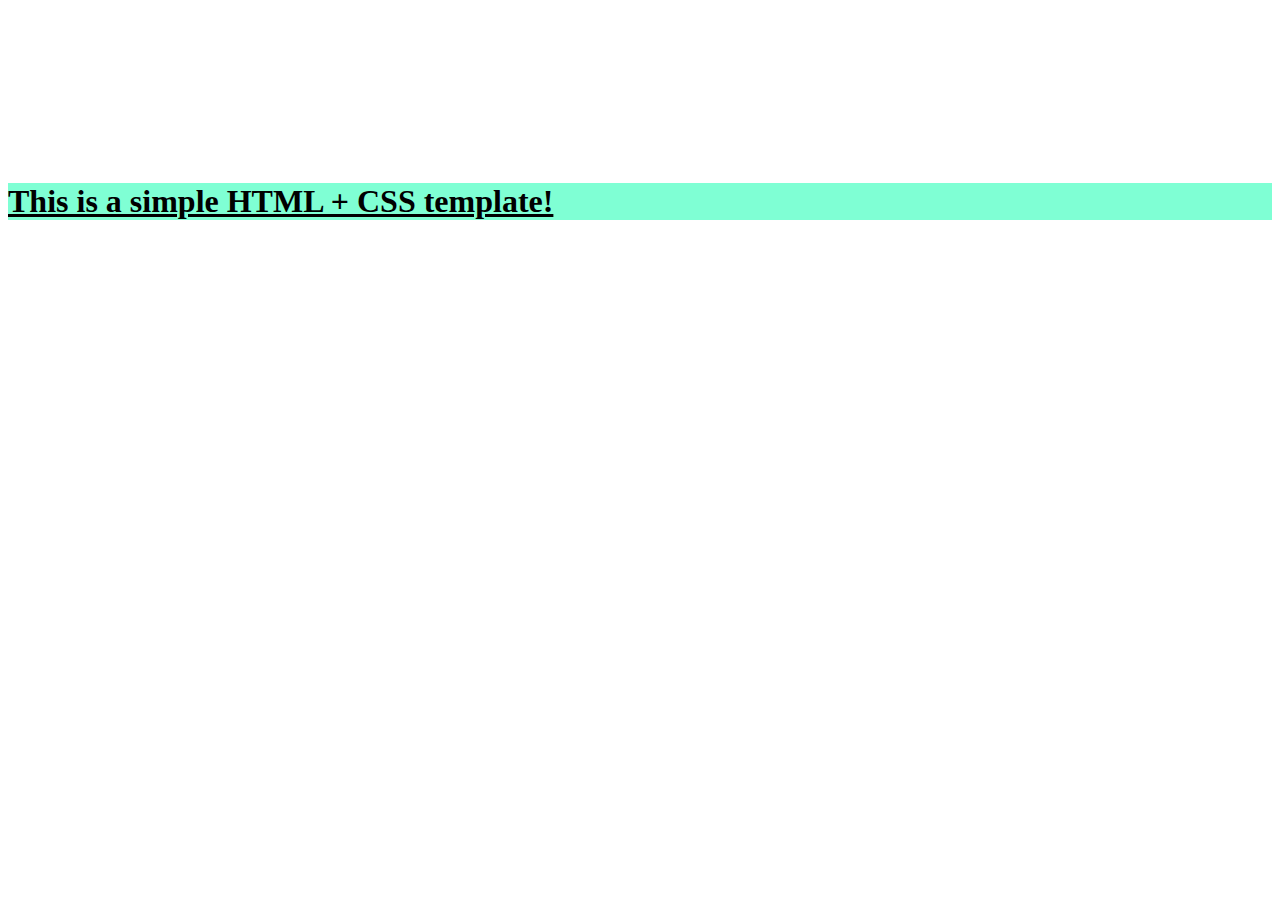
==== index.html @ 3dd07470 "Add files via upload" ====
<!DOCTYPE html>
<html lang="en">
  <head>
    <meta charset="UTF-8" />
    <meta name="viewport" content="width=device-width, initial-scale=1.0" />
    <meta http-equiv="X-UA-Compatible" content="ie=edge" />
    <title>HTML + CSS</title>
    <link rel="stylesheet" href="styles.css" />
  </head>
  <body>
    <header>
      <video
        type="video/mp4"
        autoplay
        loop
        muted
        src="adios_al_papel.mp4"
        width="700px"
      ></video>
    </header>
    <h1>This is a simple HTML + CSS template!</h1>
  </body>
</html>
---- styles.css ----
h1 {
  text-decoration: underline;
  background-color: aquamarine;
}
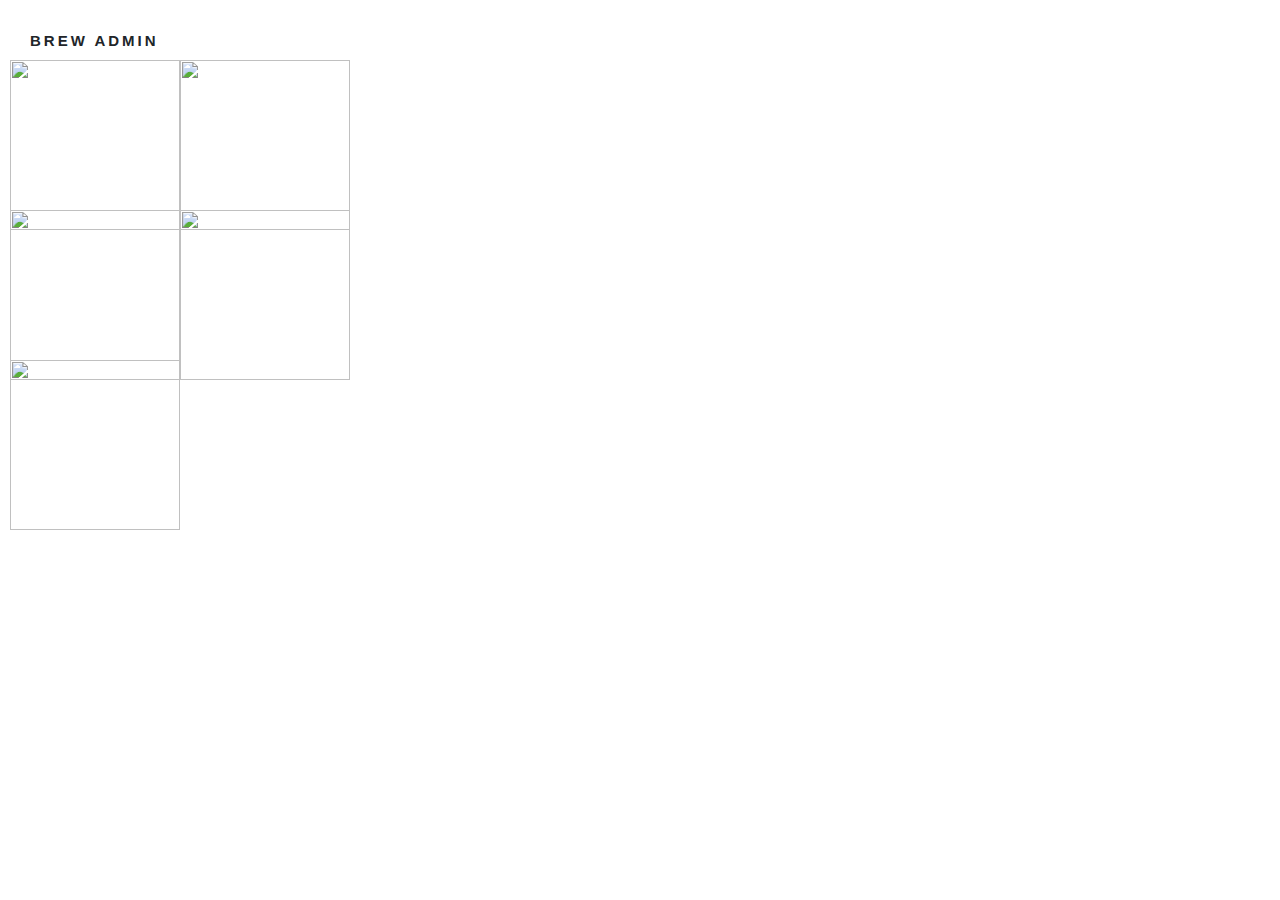
==== commit b931e650: "Rename index to index.html" ====
--- a/index.html
+++ b/index.html
@@ -1,23 +1,7245 @@
 <!DOCTYPE html>
 <html lang="en">
-  <head>
-    <meta charset="UTF-8" />
-    <meta name="viewport" content="width=device-width, initial-scale=1.0" />
-    <meta http-equiv="X-UA-Compatible" content="ie=edge" />
-    <title>HTML + CSS</title>
-    <link rel="stylesheet" href="styles.css" />
-  </head>
-  <body>
-    <header>
-      <video
-        type="video/mp4"
-        autoplay
-        loop
-        muted
-        src="adios_al_papel.mp4"
-        width="700px"
-      ></video>
-    </header>
-    <h1>This is a simple HTML + CSS template!</h1>
-  </body>
+<head>
+<meta name="viewport" content="width=device-width, initial-scale=1">
+<link rel="stylesheet" href="https://www.w3schools.com/w3css/4/w3.css">
+<link rel="stylesheet" href="https://fonts.googleapis.com/icon?family=Material+Icons">
+<link rel="stylesheet" href="/lib/w3-theme-teal.css">
+<link rel="stylesheet" href="https://www.w3schools.com/lib/w3-theme-white.css">
+<script src="https://ajax.googleapis.com/ajax/libs/jquery/2.1.0/jquery.min.js"></script>
+<script src="https://ajax.googleapis.com/ajax/libs/jquery/1.12.4/jquery.js"></script>
+<script src="https://code.jquery.com/jquery.min.js"></script>
+<script src="https://maxcdn.bootstrapcdn.com/bootstrap/3.3.5/js/bootstrap.min.js"></script>
+<script type="text/javascript" src="https://www.gstatic.com/charts/loader.js"></script>
+<script type="text/javascript" src="https://maps.googleapis.com/maps/api/js?v=3.exp&signed_in=true"></script>
+<script type="text/javascript" src="https://apis.google.com/js/client.js"></script>
+<script type="text/javascript"> google.load('visualization', '1', {packages: ['corechart']});</script>
+<script src="dist/screenfull.min.js"></script>
+<link rel="stylesheet" href="https://www.w3schools.com/w3css/4/w3.css">
+<link href="custombox.min.css" rel="stylesheet">
+<link rel="stylesheet" href="https://maxcdn.bootstrapcdn.com/bootstrap/4.0.0/css/bootstrap.min.css" integrity="sha384-Gn5384xqQ1aoWXA+058RXPxPg6fy4IWvTNh0E263XmFcJlSAwiGgFAW/dAiS6JXm" crossorigin="anonymous">
+<script src="https://ajax.googleapis.com/ajax/libs/jquery/1.12.4/jquery.js"></script>
+<script src="custombox.min.js"></script>
+<script src="https://cdn.jsdelivr.net/gh/davidshimjs/qrcodejs/qrcode.min.js"></script>
+<script src="https://cdnjs.cloudflare.com/ajax/libs/html5-qrcode/2.3.8/html5-qrcode.min.js" integrity="sha512-r6rDA7W6ZeQhvl8S7yRVQUKVHdexq+GAlNkNNqVC7YyIV+NwqCTJe2hDWCiffTyRNOeGEzRRJ9ifvRm/HCzGYg==" crossorigin="anonymous" referrerpolicy="no-referrer"></script>
+<script src="https://superal.github.io/canvas2image/canvas2image.js"></script>
+<script src="https://cdnjs.cloudflare.com/ajax/libs/html2canvas/0.4.1/html2canvas.min.js"></script>
+  <style>
+.fullscreen {
+  width:100%;
+  height:85%;
+  position:fixed;
+  left:0;
+  top:0px;
+}
+
+.overlay {
+  z-index:998;
+}
+
+#cameraSelect {
+  z-index:999;
+  position:absolute;
+}
+
+#closeButton {
+  z-index:999;
+  position:absolute;
+  right:0;
+}
+
+.barcode-polygon {
+  fill:rgba(85,240,40,0.5);          
+  stroke:green;
+  stroke-width:1;
+}
+.inputFile {
+  border: 1px solid #ccc;
+  display: inline-block;
+  padding: 6px 12px;
+  cursor: pointer;
+}
+</style>
+</head>
+<body>
+  <div id="sectionPakasAdmin">
+    <table><tr>
+      <td style="font-family:Raleway, sans-serif;padding-left:30px;padding-top:30px;letter-spacing:3px;font-weight:bold;">BREW ADMIN</td>
+      <td id="closeFSbtn" class="w3-display-topright material-icons" style="margin:30px;display:none" onclick="closeFullscreen();cerrarModal('closeFSbtn')">fullscreen_exit</td>
+    </tr></table>
+    <div class="home" id="divHome" onclick="toggleFullscreen()">
+      <div id="status">Initializing...</div>
+      <div id="lblUsuario" style="display:none"></div>
+      <!-- <h6>
+        BREW ADMIN</h6> -->
+      <img id="createButton" style="position:fixed;left:10px;top:60px" onclick="popDestinoBtn();initQR();" src="https://lh3.googleusercontent.com/pw/AP1GczME2EmlsrfWERASEV2pTgpWChH_haYG8UCilpmFuK_ais_yLFxQcxeU1WCeb2syPKa4Yyel-oeYuF4g2jvGE9UGumzHpgSVKWCp4qCBZo1XPffPyTG7uknc6bC4Jst0grmOeJIm2QCaTNmAWlOEdFcKtw=w500-h500-s-no-gm?authuser=0" width="170px" height="170px"></img>
+      <img id="startButton" style="position:fixed;left:180px;top:60px" onclick="initQRscan('keg')" src="https://lh3.googleusercontent.com/pw/AP1GczN21lSalDHX6_MJA_oOrF_UhrSHYIkzmHe2GT6xYVU2xxxohmdKPKxCujH70TBX3J9eS-pGD_9h9kAfyF9h1drVdqUwPXHy0j7HPIKzsf6u4JkkanKblXX3t109r38fuP4nY1-2kBsjRGa5rYkLIQztqA=w500-h500-s-no-gm?authuser=0" width="170px" height="170px"></img>
+      <img id="statsPopButton" style="position:fixed;left:180px;top:210px" onclick="initVentaKegs()" src="https://lh3.googleusercontent.com/pw/AP1GczPqLKIvlyT18VOIYF5BZeAUuyJ6RjiXCK1sgDSnOVA6pjAlCHhuR3QeNO5haEub5nTFRuMvYmgirKy6tWQlBUAW8FbE7XAE8d-VCWQSTcJeaK7L9Wo_NlksQRV65lC8PaHTHiaJ1GF4qm2vnALJlkQsPw=w500-h500-s-no-gm?authuser=0" width="170px" height="170px"></img>
+      <img id="fermentadoresPopButton" style="position:fixed;left:10px;top:210px" onclick="initFermentadores(document.getElementById('lblSts').innerHTML)" src="https://lh3.googleusercontent.com/pw/AP1GczOClzXfhHr-QE1vtUa79s8wtSpJfCvZwMDNc1FHfVpYgqlBzogZ-0Nmcnfc5uWxdGOuyo4U1-o9JQ1NuZxsbWlI4dxZkW6kLolEKe9dfPFoJLQJ81n2pyuLb-nhkwcwFzo5otMRe6jRHkvhTJffyQPqww=w500-h500-s-no-gm?authuser=0" width="170px" height="170px"></img>
+      <img id="kegsPopButton" style="position:fixed;left:10px;top:360px" onclick="initKegs(document.getElementById('lblSts').innerHTML)" src="https://lh3.googleusercontent.com/pw/AP1GczPzfs7XLYhGaaYHjGENegUasPZJh39Ppa5OMGoPYcKlFm8mWzi8FqSUnLthRA0YWq6mp-EREdFOxlfgsTmyfKDe7fD6AzhsRyUVDTZhB8P7f2qKUofcLUn4lpA5G8s5j_HGcaQsXx2kmFiOpEhZVUi-hA=w500-h500-s-no-gm?authuser=0" width="170px" height="170px"></img>
+      <img id="selectedImg"/>
+    </div>
+    <div id="bloque" class="w3-center" style="top:85px;opacity: 0.3;position:absolute;height: 100%;background-color: white;z-index: 2;margin: auto;"></div>
+    <div class="w3-center" style="width:50%;position:absolute;top:100%3%;margin: auto;left:25%;">
+      <i id="refshSpin" class="material-icons w3-center w3-spin" style="position: relative;color:grey;font-size:90px;z-index: 4;">refresh</i>
+    </div>
+    <div class="w3-modal w3-card" id="modalScanner" style="z-index:6">
+      <div class="w3-modal-content w3-center" id="modalScannerCont" style="height:540px;width:380px;background-color:black">
+        <h6 style="letter-spacing:3px;padding:10px;padding-top:20px;font-weight:bold;color:white" class="">LEER QR</h6>
+        <span class="w3-button w3-display-topright material-icons " style="padding-top:15px;color:white;" onclick="closeScanner();">close</span>
+        <div class="w3-container w3-center" style="margin: 0 auto;text-align:center;">
+          <div id="reader" style="width:320px;background-color:black;"></div>
+          <h6 id="lblScanBanner" style="padding:20px;color:white"></h6><br>
+        </div>
+        <div class="w3-container">
+          <!-- <h6 id="lblScanBanner" style="padding:20px"></h6> -->
+        </div>
+      </div>
+    </div>
+
+    <div class="scanner w3-container" style="display:none;background-color:black" id="divScanner">
+        <header class="w3-container w3-black"> 
+          <h6 style="letter-spacing:1px;padding:10px;padding-top:20px" class="">LEER QR</h6>
+          <span id="closeButton" class="w3-button w3-display-topright material-icons w3-white" style="padding-top:15px;" onclick="">close</span>
+          <!-- <button id="closeButton" class="material-icons w3-button w3-black">close</button> -->
+        </header>
+        <div id="reader" style="width: 380px;background-color:black"></div>
+      <!-- <select id="cameraSelect" style="display:none"></select>
+        <button id="closeButton" class="material-icons w3-button w3-white">close</button>
+      <svg class="overlay fullscreen"></svg>
+      <video class="camera fullscreen" muted autoplay="autoplay" playsinline="playsinline" webkit-playsinline></video> -->
+    </div>
+    <!-- *****************************************************************************************************************
+    ********************************************************************************************************************** modalCont
+    *******************************************************************************************************************-->
+    <div id="modalCont" class="modal"style="padding-top: 88px;">
+      <div  style="width: 100%;text-align:center;">
+        <div class="modal-content">
+          <div style="background:orange;padding:5px 5px 5px 30px;">
+            <table style="width:100%;">
+                <tr>
+                  <td style="width:80%;text-align:left;">
+                    <h>Recetas</h>
+                  </td>
+                  <td style="width:20%;padding-right : 25px;padding-top:10px;text-align:right;">
+                    <i class="material-icons" onclick="cerrarModal('modalReceta')">close</i>
+                  </td>
+                  <a id="lblIndiceR" style="display:none;"></a>
+                </tr>
+            </table>
+          </div >
+        </div>
+        <div class="w3-cell w3-container">
+          <form id="buscador"class="form-style-8" style="z-index:4;cursor:pointer;background-color: white;background-position: 10px 25px; background-repeat: no-repeat; background-size: 30px 30px;background-image: url('https://lh3.googleusercontent.com/[base64]s64-no')">
+            <input style="padding-top:25px;width:90%;left: 25px;color:#2d2d2d;background-color: white;" type="text" id="wo" onkeyup="filtrarResultados();" onchange="filtrarResultados();" placeholder="Buscar...">
+          </form>
+        </div>
+        <div id="fila" class="w3-container w3-centered">
+          <table id="tabla" class="w3-table w3-bordered w3-hoverable w3-responsive w3-centered w3-large">
+          </table>
+          <table id="tabla2" class="w3-table-all w3-hoverable table-css-border-1" style="display:block;position: absolute;padding:5px 5px 5px 5px;">
+            <thead style="background:#2595EF;color:white;fontWeight:bold"></thead>
+          </table>
+          <div id="bannTrabajadas"style="display:none;font-size: 14 px;color:white;background:#AAAAAA;absolute;padding:5px 5px 5px 50px;box-shadow: 0 2px 4px 0 rgba(0, 0, 0, 0.1), 0 3px 16px 0 rgba(0, 0, 0, 0.19);">
+            <a id="lblTrabajadas" style="" onclick="regresarModal();cambiaModal('modalCont','modalIngresarPaso');">Cantidad Trabajadas</a>
+          </div>
+          <table id="tabla3" class="w3-table-all w3-hoverable table-css-border-1" style="display:none;position: absolute;padding:5px 5px 5px 5px;">
+            <thead style="background:#2595EF;color:white;fontWeight:bold"></thead>
+          </table>
+          <div id="bannMovimientos"style="display:none;font-size: 14 px;color:white;background:#AAAAAA;absolute;padding:5px 5px 5px 50px;box-shadow: 0 2px 4px 0 rgba(0, 0, 0, 0.1), 0 3px 16px 0 rgba(0, 0, 0, 0.19);">
+            <a id="lblMovimientos" style="" onclick="regresarModal();cambiaModal('modalCont','modalIngresarPaso');">Movimientos</a>
+          </div>
+          <table id="tabla4" class="w3-table-all w3-hoverable table-css-border-1" style="display:none;position: absolute;padding:5px 5px 5px 5px;">
+            <thead style="background:#2595EF;color:white;fontWeight:bold"></thead>
+          </table>
+        </div>
+                <a id="lblMenu"style="display:none;"></a>
+                <a id="lblIndex"style="display:none;"></a>
+                <a id="lblStatus"style="display:none;"></a>
+                <a id="lblKey"style="display:none;"></a>
+                <a id="lblTiempoTimer"style="display:none;"></a>
+                <a id="lblTimer"style="color:white;display:none;"></a>        
+      </div>
+      
+    </div>
+
+    <!-- *****************************************************************************************************************
+    ********************************************************************************************************************** modalReceta
+    *******************************************************************************************************************-->
+    <div id="modalReceta" class="w3-modal" style="padding-top: 83px;">
+      <div class="w3-modal-content" style="height:1270px;">
+        <div style="background:orange;padding:5px 5px 5px 30px;">
+          <table style="width:100%;">
+              <tr>
+                <td style="width:80%;text-align:left;">
+                  <input class='w3-textbox w3-round-large' type='text' style='width:250px;text-align:left ;' id='txtTitulo' placeholder="Nombre...">
+                </td>
+                <td style="width:20%;padding-right : 25px;padding-top:10px;text-align:right;">
+                  <i class="material-icons" onclick="cerrarModal('modalReceta')">close</i>
+                </td>
+                <a id="lblIndiceR" style="display:none;"></a>
+              </tr>
+          </table>
+        </div >
+          <div id="conten" style="background:#FFFFCF;"><br>
+            <table> <!-- ********************************************************************************************************************* Volumen de agua Dough-in ********* -->
+              <tr >
+                <td style="width:35%;padding: 5px;text-align:right;font-size:18px;">
+                  <a>Volumen de Agua Mash:</a>
+                </td>
+                <td style="width:35%;padding: 5px;text-align:left;" >
+                  <input class='w3-textbox w3-round-large' type='number' style='width:90px;text-align:right ;' onclick='document.getElementById("txtVADR").select()' id='txtVADR' value='0'>
+                  <a style='cursor:pointer;'  id='lblVADR' onclick='convertVol(document.getElementById("txtVADR").value,"lblVADR","txtVADR","lblTASm")'> L</a>
+                </td>
+                <td style="width:30%;padding: 5px;text-align:left;font-size:18px;color:grey;">
+                </td>
+              </tr>
+            <!-- </table>
+            <table>  -->
+              <!--********************************************************************************************************************* Temperatura de agua Dough-in ********* -->
+              <tr>
+                <td style="width:45%;padding: 5px;text-align:right;font-size:18px;">
+                  <a>Temperatura de Agua Dough-in:</a>
+                </td>
+                <td style="width:55%;text-align:left;" >
+                  <input class='w3-textbox w3-round-large' type='number' style='width:80px;text-align:right ;' onclick='document.getElementById("txtTADR").select()' id='txtTADR' value='0'>
+                  <a style='cursor:pointer;'  id='lblTADR' onclick='convertTemp(document.getElementById("txtTADR").value,"lblTADR","txtTADR","lblTASm")'> C</a>
+                </td>
+                </tr>
+            </table>
+            <table> <!-- ********************************************************************************************************************* pH de agua Dough-in ********* -->
+              <tr>
+                <td style="width:45%;padding: 5px;text-align:right;font-size:18px;">
+                  <a>pH de agua Dough-in:</a>
+                </td>
+                <td style="width:25%;padding: 5px;text-align:left;" >
+                  <input class='w3-textbox w3-round-large' type='number' style='width:80px;text-align:right ;' onclick='document.getElementById("txtPADR").select()' id='txtPADR' value='0'>
+                </td>
+                <td style="width:30%;padding-top:-10px;text-align:left;font-size:18px;color:grey;">
+                </td>
+                </tr>
+            </table>
+            <table> <!-- ********************************************************************************************************************* Tiempo de Mash ********* -->
+              <tr>
+                <td style="width:45%;padding: 5px;text-align:right;font-size:18px;">
+                  <a>Tiempo de Mash:</a>
+                </td>
+                <td style="width:55%;padding: 5px;text-align:left;" >
+                  <input class='w3-textbox w3-round-large' type='number' style='width:80px;text-align:right ;' onclick='document.getElementById("txtTDMR").select()' id='txtTDMR' value='0'>
+                  <a> min</a>
+                </td>
+                </tr>
+            </table>
+            <div style="border-bottom: 1px solid grey;width:100%"></div>
+            <table> <!-- ********************************************************************************************************************* Temperatura Despues de Dough-in ********* -->
+              <tr>
+                <td style="width:45%;padding: 5px;text-align:right;font-size:18px;">
+                  <a>Temp Despues de Dough-in:</a>
+                </td>
+                <td style="width:55%;padding: 5px;text-align:left;" >
+                  <input class='w3-textbox w3-round-large' type='number' style='width:80px;text-align:right ;' onclick='document.getElementById("txtTDDR").select()' id='txtTDDR' value='0'>
+                  <a style='cursor:pointer;'  id='lblTDDR' onclick='convertTemp(document.getElementById("txtTDDR").value,"lblTDDR","txtTDDR","lblTASm")'> C</a>
+                </td>
+                </tr>
+            </table>
+            <table> <!-- ********************************************************************************************************************* pH Despues de Dough-in ********* -->
+              <tr>
+                <td style="width:45%;padding: 5px;text-align:right;font-size:18px;">
+                  <a>pH Despues de Dough-in:</a>
+                </td>
+                <td style="width:55%;padding: 5px;text-align:left;" >
+                  <input class='w3-textbox w3-round-large' type='number' style='width:80px;text-align:right ;' onclick='document.getElementById("txtPDDR").select()' id='txtPDDR' value='0'>
+                </td>
+                </tr>
+            </table>
+            <table> <!-- ********************************************************************************************************************* Tiempo de Vorlauff ********* -->
+              <tr>
+                <td style="width:45%;padding: 5px;text-align:right;font-size:18px;">
+                  <a>Tiempo de Vorlauff:</a>
+                </td>
+                <td style="width:55%;padding: 5px;text-align:left;" >
+                  <input class='w3-textbox w3-round-large' type='number' style='width:80px;text-align:right ;' onclick='document.getElementById("txtTDVR").select()' id='txtTDVR' value='0'>
+                  <a> min</a>
+                </td>
+                </tr>
+            </table>
+            <table> <!-- ********************************************************************************************************************* Volumen de agua Sparge ********* -->
+              <tr >
+                <td style="width:45%;padding: 5px;text-align:right;font-size:18px;">
+                  <a>Volumen de Agua Sparge:</a>
+                </td>
+                <td style="width:55%;padding: 5px;text-align:left;" >
+                  <input class='w3-textbox w3-round-large' type='number' style='width:90px;text-align:right ;' onclick='document.getElementById("txtVASR").select()' id='txtVASR' value='0'>
+                  <a style='cursor:pointer;'  id='lblVASR' onclick='convertVol(document.getElementById("txtVASR").value,"lblVASR","txtVASR","lblTASm")'> L</a>
+                </td>
+              </tr>
+            </table>
+            <table> <!-- ********************************************************************************************************************* Temperatura Antes de Sparge ********* -->
+              <tr>
+                <td style="width:45%;padding: 5px;text-align:right;font-size:18px;">
+                  <a>Temperatura Antes de Sparge:</a>
+                </td>
+                <td style="width:55%;padding: 5px;text-align:left;" >
+                  <input class='w3-textbox w3-round-large' type='number' style='width:80px;text-align:right ;' onclick='document.getElementById("txtTASR").select()' id='txtTASR' value='0'>
+                  <a style='cursor:pointer;'  id='lblTASR' onclick='convertTemp(document.getElementById("txtTASR").value,"lblTASR","txtTASR","lblTASm")'> C</a>
+                </td>
+                </tr>
+            </table>
+            <table> <!-- ********************************************************************************************************************* Tiempo de Sparge ********* -->
+              <tr>
+                <td style="width:45%;padding: 5px;text-align:right;font-size:18px;">
+                  <a>Tiempo de Sparge:</a>
+                </td>
+                <td style="width:55%;padding: 5px;text-align:left;" >
+                  <input class='w3-textbox w3-round-large' type='number' style='width:80px;text-align:right ;' onclick='document.getElementById("txtTDSR").select()' id='txtTDSR' value='0'>
+                  <a> min</a>
+                </td>
+                </tr>
+            </table>
+            <div style="border-bottom: 1px solid grey;width:100%"></div>
+            <table> <!-- ********************************************************************************************************************* Densidad First Run ********* -->
+              <tr>
+                <td style="width:45%;padding-top: 5px;padding-bottom: 15px;text-align:right;font-size:18px;">
+                  <a>Densidad First Run:</a>
+                </td>
+                <td style="width:55%;padding: 5px;text-align:left;" >
+                  <input class='w3-textbox w3-round-large' type='number' style='width:80px;text-align:right ;' onclick='document.getElementById("txtDFRR").select()' id='txtDFRR' value='0'>
+                  <a style='cursor:pointer;'  id='lblDFR' onclick='convertDens(document.getElementById("txtDFRR").value,"lblDFR","txtDFRR","lblTASm")'> P</a>
+                </td>
+              </tr>
+            </table>
+            <table> <!-- ********************************************************************************************************************* Densidad Last Run ********* -->
+              <tr>
+                <td style="width:45%;padding-top: 5px;padding-bottom: 15px;text-align:right;font-size:18px;">
+                  <a>Densidad Last Run:</a>
+                </td>
+                <td style="width:55%;padding: 5px;text-align:left;" >
+                  <input class='w3-textbox w3-round-large' type='number' style='width:80px;text-align:right ;' onclick='document.getElementById("txtDLRR").select()' id='txtDLRR' value='0'>
+                  <a style='cursor:pointer;'  id='lblDLRR' onclick='convertDens(document.getElementById("txtDLRR").value,"lblDLRR","txtDLRR","lblTASm")'> P</a>
+                </td>
+              </tr>
+            </table>
+            <table> <!-- ********************************************************************************************************************* Densidad Antes Boil ********* -->
+              <tr>
+                <td style="width:45%;padding-top: 5px;padding-bottom: 15px;text-align:right;font-size:18px;">
+                  <a>Densidad Antes de Boil:</a>
+                </td>
+                <td style="width:55%;padding: 5px;text-align:left;" >
+                  <input class='w3-textbox w3-round-large' type='number' style='width:80px;text-align:right ;' onclick='document.getElementById("txtDABR").select()' id='txtDABR' value='0'>
+                  <a style='cursor:pointer;'  id='lblDABR' onclick='convertDens(document.getElementById("txtDABR").value,"lblDABR","txtDABR","lblTASm")'> P</a>
+                </td>
+              </tr>
+            </table>
+            <table> <!-- ********************************************************************************************************************* Volumen Antes Boil ********* -->
+              <tr>
+                <td style="width:45%;padding-top: 15px;padding-bottom: 15px;text-align:right;font-size:18px;">
+                  <a>Volumen Antes de Boil:</a>
+                </td>
+                <td style="width:55%;padding: 5px;text-align:left;" >
+                  <input class='w3-textbox w3-round-large' type='number' style='width:90px;text-align:right ;' onclick='document.getElementById("txtVABR").select()' id='txtVABR' value='0'>
+                  <a style='cursor:pointer;'  id='lblVABR' onclick='convertVol(document.getElementById("txtVABR").value,"lblVABR","txtVABR","lblTASm")'> L</a>
+                </td>
+              </tr>
+            </table>
+            <div style="border-bottom: 1px solid grey;width:100%"></div>
+            <table> <!-- ********************************************************************************************************************* Hop 1 ********* -->
+              <tr>
+                <td style="text-align:left;font-size:16px;padding:10px;">
+                        <input class='w3-textbox w3-round-large' type='text' style='width:140px;text-align:left ;' onclick='document.getElementById("txtHopR1").select()' id='txtHopR1' placeholder="Lupulo 1...">
+                </td>
+                <td style="text-align:center;font-size:16px;padding:10px;">
+                        <input class='w3-textbox w3-round-large' type='number' style='width:60px;text-align:right ;' onclick='document.getElementById("txtHopW1").select()' id='txtHopW1' value='0' >
+                        <a style='cursor:pointer;'  id='lblHopW1' onclick='convertPesoR(document.getElementById("txtHopW1").value,"lblHopW1","txtHopW1")'> gr</a><br>
+                </td>
+                <td style="text-align:left;font-size:16px;padding:10px;">
+                        <input class='w3-textbox w3-round-large' type='number' style='width:40px;text-align:left ;' onclick='document.getElementById("txtHopT1").select()' id='txtHopT1' value='0' >
+                        <a> min</a><br>
+                </td>
+              </tr>
+            </table>
+            <table> <!-- ********************************************************************************************************************* Hop 2 ********* -->
+              <tr>
+                <td style="text-align:left;font-size:16px;padding:10px;">
+                        <input class='w3-textbox w3-round-large' type='text' style='width:140px;text-align:left ;' onclick='document.getElementById("txtHopR2").select()' id='txtHopR2' placeholder="Lupulo 2...">
+                </td>
+                <td style="text-align:center;font-size:16px;padding:10px;">
+                        <input class='w3-textbox w3-round-large' type='number' style='width:60px;text-align:right ;' onclick='document.getElementById("txtHopW2").select()' id='txtHopW2' value='0' >
+                        <a style='cursor:pointer;'  id='lblHopW2' onclick='convertPesoR(document.getElementById("txtHopW2").value,"lblHopW2","txtHopW2")'> gr</a><br>
+                </td>
+                <td style="text-align:left;font-size:16px;padding:10px;">
+                        <input class='w3-textbox w3-round-large' type='number' style='width:40px;text-align:left ;' onclick='document.getElementById("txtHopT2").select()' id='txtHopT2' value='0' >
+                        <a> min</a><br>
+                </td>
+              </tr>
+            </table>
+            <table> <!-- ********************************************************************************************************************* Hop 3 ********* -->
+              <tr>
+                <td style="text-align:left;font-size:16px;padding:10px;">
+                        <input class='w3-textbox w3-round-large' type='text' style='width:140px;text-align:left ;' onclick='document.getElementById("txtHopR3").select()' id='txtHopR3' placeholder="Lupulo 3...">
+                </td>
+                <td style="text-align:center;font-size:16px;padding:10px;">
+                        <input class='w3-textbox w3-round-large' type='number' style='width:60px;text-align:right ;' onclick='document.getElementById("txtHopW3").select()' id='txtHopW3' value='0' >
+                        <a style='cursor:pointer;'  id='lblHopW3' onclick='convertPesoR(document.getElementById("txtHopW3").value,"lblHopW3","txtHopW3")'> gr</a><br>
+                </td>
+                <td style="text-align:left;font-size:16px;padding:10px;">
+                        <input class='w3-textbox w3-round-large' type='number' style='width:40px;text-align:left ;' onclick='document.getElementById("txtHopT3").select()' id='txtHopT3' value='0' >
+                        <a> min</a><br>
+                </td>
+              </tr>
+            </table>
+            <table> <!-- ********************************************************************************************************************* Adj 1 ********* -->
+              <tr>
+                <td style="text-align:left;font-size:16px;padding:10px;">
+                        <input class='w3-textbox w3-round-large' type='text' style='width:140px;text-align:left ;' onclick='document.getElementById("txtAdjR1").select()' id='txtAdjR1' placeholder="Adjunto 1...">
+                </td>
+                <td style="text-align:center;font-size:16px;padding:10px;">
+                        <input class='w3-textbox w3-round-large' type='number' style='width:60px;text-align:right ;' onclick='document.getElementById("txtAdjW1").select()' id='txtAdjW1' value='0' >
+                        <a style='cursor:pointer;'  id='lblAdjW1' onclick='convertPesoR(document.getElementById("txtAdjW1").value,"lblAdjW1","txtAdjW1")'> pz</a><br>
+                </td>
+                <td style="text-align:left;font-size:16px;padding:10px;">
+                        <input class='w3-textbox w3-round-large' type='number' style='width:40px;text-align:left ;' onclick='document.getElementById("txtAdjT1").select()' id='txtAdjT1' value='0' >
+                        <a> min</a><br>
+                </td>
+              </tr>
+            </table>
+            <div style="border-bottom: 1px solid grey;width:100%"></div>
+            <table> <!-- ********************************************************************************************************************* Volumen de Transferencia ********* -->
+              <tr>
+                <td style="width:45%;padding: 5px;text-align:right;font-size:18px;">
+                  <a>Volumen de Transferencia:</a>
+                </td>
+                <td style="width:55%;padding: 5px;text-align:left;" >
+                  <input class='w3-textbox w3-round-large' type='number' style='width:90px;text-align:right ;' onclick='document.getElementById("txtVDTR").select()' id='txtVDTR' value='0'>
+                  <a style='cursor:pointer;'  id='lblVDTR' onclick='convertVol(document.getElementById("txtVDTR").value,"lblVDTR","txtVDTR","lblTASm")'> L</a>
+                </td>
+              </tr>
+            </table>
+            <table> <!-- ********************************************************************************************************************* Temperatura de Transferencia ********* -->
+              <tr>
+                <td style="width:45%;padding:5px;text-align:right;font-size:18px;">
+                  <a>Temperatura de Transferencia:</a>
+                </td>
+                <td style="width:55%;padding: 5px;text-align:left;" >
+                  <input class='w3-textbox w3-round-large' type='number' style='width:80px;text-align:right ;' onclick='document.getElementById("txtTDTR").select()' id='txtTDTR' value='0'>
+                  <a style='cursor:pointer;'  id='lblTDTR' onclick='convertTemp(document.getElementById("txtTDTR").value,"lblTDTR","txtTDTR","lblTASm")'> C</a>
+                </td>
+                </tr>
+            </table>
+            <table> <!-- ********************************************************************************************************************* pH Despues de Transferencia ********* -->
+              <tr>
+                <td style="width:45%;padding:5px;text-align:right;font-size:18px;">
+                  <a>pH Despues de Transferencia:</a>
+                </td>
+                <td style="width:55%;padding: 5px;text-align:left;" >
+                  <input class='w3-textbox w3-round-large' type='number' style='width:80px;text-align:right ;' onclick='document.getElementById("txtPDTR").select()' id='txtPDTR' value='0'>
+                </td>
+                </tr>
+            </table>
+            <div class="w3-center" id="bntGuardarReceta">
+              <button class="w3-btn w3-round-xlarge w3-red" onclick="addReceta();">GUARDAR</button>
+            </div><br>
+            <div class="w3-center" id="bntIniciarLote">
+              <button class="w3-btn w3-round-xlarge w3-red" onclick="addReceta();">INICIAR</button>
+            </div><br>
+          </div>
+      </div>
+    </div>
+    <div id="modalBrewSheet" class="w3-modal" style="padding-top: 83px;display:none">
+      <div class="w3-modal-content" style="height:1770px;">
+        <div style="background:orange;padding:5px 5px 5px 30px;">
+          <table style="width:100%;">
+              <tr>
+                <td style="width:80%;text-align:left;">
+                  <a style="font: 24px Arial, Helvetica, sans-serif;color:#000;">IPA Citra 1 BBL</a>
+                </td>
+                <td style="width:20%;padding-right : 25px;padding-top:10px;text-align:right;">
+                  <i class="material-icons" onclick="cerrarModal('modalBrewSheet')">close</i>
+                </td>
+              </tr>
+          </table>
+        </div >
+          <div id="conten" style="background:#FFFFCF;"><br>
+            <table> <!-- ********************************************************************************************************************* Volumen de agua Dough-in ********* -->
+              <tr >
+                <td style="width:35%;padding: 5px;text-align:right;font-size:18px;">
+                  <a>Volumen de Agua Mash:</a>
+                </td>
+                <td style="width:35%;padding: 5px;text-align:left;" >
+                  <input class='w3-textbox w3-round-large' type='number' style='width:90px;text-align:right ;' onclick='document.getElementById("txtVAD").select()' id='txtVAD' value='0'>
+                  <a style='cursor:pointer;'  id='lblVAD' onclick='convertVol(document.getElementById("txtVAD").value,"lblVAD","txtVAD","lblVADm")'> L</a>
+                </td>
+                <td style="width:30%;padding: 5px;text-align:left;font-size:18px;color:grey;">
+                  <a style="font-size:14px">Meta:</a><br>
+                  <a id='lblVADm'>156.5 L</a>
+                </td>
+              </tr>
+            </table>
+            <table> <!-- ********************************************************************************************************************* Caletar agua de Mash ********* -->
+              <tr>
+                <td style="width:45%;padding: 5px;text-align:right;font-size:18px;">
+                  <a>Calentar agua de mash:</a>
+                </td>
+                <td style="width:10%;padding: 5px;text-align:left;">
+                  <input class='w3-check' type='checkbox' style='cursor:pointer' onchange='saveDate("lblCAMf","lblCAMh");setCAMSW();'>
+                </td>
+                <td style="width:45%;padding: 5px;text-align:left;">
+                  <table>
+                    <tr>
+                      <td>
+                        <b><a id="lblCAMf"></a></b>
+                      </td>
+                    </tr>
+                    <tr>
+                      <td>
+                        <b><a id="lblCAMh"></a></b>
+                      </td>
+                    </tr>
+                  </table>
+                </td>
+              </tr>
+            </table>
+              <div class="w3-round-large w3-center" id="divCAMTimer" style="display:none;width:70%;margin:0 auto;">
+                <div class="w3-card w3-center w3-round-large" style="background:grey;">
+                  <table>
+                    <tr>
+                      <td style="width:75%;text-align:right;font-size:18px;color:white;">
+                        <a>Calentando Agua:</a>
+                      </td>
+                      <td style="width:25%;text-align:right;color:white;font-size:18px;">
+                        <b><a id="lblCAMTimer">00:00:00</a></b>
+                      </td>
+                    </tr>
+                  </table>
+                        <a id="lblCAMTimeout" style="display:none">on</a>
+                </div><br>
+              </div> 
+            <div style="border-bottom: 1px solid grey;width:100%"></div>
+            <table> <!-- ********************************************************************************************************************* Temperatura de agua Dough-in ********* -->
+              <tr>
+                <td style="width:45%;padding: 5px;text-align:right;font-size:18px;">
+                  <a>Temperatura de Agua Dough-in:</a>
+                </td>
+                <td style="width:25%;text-align:left;" >
+                  <input class='w3-textbox w3-round-large' type='number' style='width:60px;text-align:right ;' onclick='document.getElementById("txtTAD").select()' id='txtTAD' value='0'>
+                  <a style='cursor:pointer;'  id='lblTAD' onclick='convertTemp(document.getElementById("txtTAD").value,"lblTAD","txtTAD","lblTADm")'> C</a>
+                </td>
+                <td style="width:30%;padding-top:-10px;text-align:left;font-size:18px;color:grey;">
+                  <a style="font-size:14px">Meta:</a><br>
+                  <a id='lblTADm'>156.5 C</a>
+                </td>
+                </tr>
+            </table>
+            <table> <!-- ********************************************************************************************************************* pH de agua Dough-in ********* -->
+              <tr>
+                <td style="width:45%;padding: 5px;text-align:right;font-size:18px;">
+                  <a>pH de agua Dough-in:</a>
+                </td>
+                <td style="width:25%;padding: 5px;text-align:left;" >
+                  <input class='w3-textbox w3-round-large' type='number' style='width:60px;text-align:right ;' onclick='document.getElementById("txtPAD").select()' id='txtPAD' value='0'>
+                </td>
+                <td style="width:30%;padding-top:-10px;text-align:left;font-size:18px;color:grey;">
+                  <a style="font-size:14px">Meta:</a><br>
+                  <a id='lblPADm'>4.5</a>
+                </td>
+                </tr>
+            </table>
+            <table> <!-- ********************************************************************************************************************* Iniciar Dough-in ********* -->
+              <tr>
+                <td style="width:45%;padding: 15px;text-align:right;font-size:18px;">
+                  <a>Iniciar Dough-in:</a>
+                </td>
+                <td style="width:10%;padding: 5px;text-align:left;">
+                  <input class='w3-check' type='checkbox' style='cursor:pointer' onchange='saveDate("lblIDIf","lblIDIh");setTimerout("lblCAMTimeout");'>
+                </td>
+                <td style="width:45%;padding: 5px;text-align:left;">
+                  <table>
+                    <tr>
+                      <td>
+                        <b><a id="lblIDIf"></a></b>
+                      </td>
+                    </tr>
+                    <tr>
+                      <td>
+                        <b><a id="lblIDIh"></a></b>
+                      </td>
+                    </tr>
+                  </table>
+                </td>
+              </tr>
+            </table>
+            <div style="border-bottom: 1px solid grey;width:100%"></div>
+            <table> <!-- ********************************************************************************************************************* Temperatura Despues de Dough-in ********* -->
+              <tr>
+                <td style="width:45%;padding: 5px;text-align:right;font-size:18px;">
+                  <a>Temp Despues de Dough-in:</a>
+                </td>
+                <td style="width:30%;padding: 5px;text-align:left;" >
+                  <input class='w3-textbox w3-round-large' type='number' style='width:60px;text-align:right ;' onclick='document.getElementById("txtTDD").select()' id='txtTDD' value='0'>
+                  <a style='cursor:pointer;'  id='lblTDD' onclick='convertTemp(document.getElementById("txtTDD").value,"lblTDD","txtTDD","lblTDDm")'> C</a>
+                </td>
+                <td style="width:25%;padding-top:-10px;text-align:left;font-size:18px;color:grey;">
+                  <a style="font-size:14px">Meta:</a><br>
+                  <a id='lblTDDm'>156.5 C</a>
+                </td>
+                </tr>
+            </table>
+            <table> <!-- ********************************************************************************************************************* pH Despues de Dough-in ********* -->
+              <tr>
+                <td style="width:45%;padding: 5px;text-align:right;font-size:18px;">
+                  <a>pH Despues de Dough-in:</a>
+                </td>
+                <td style="width:25%;padding: 5px;text-align:left;" >
+                  <input class='w3-textbox w3-round-large' type='number' style='width:60px;text-align:right ;' onclick='document.getElementById("txtPDD").select()' id='txtPDD' value='0'>
+                </td>
+                <td style="width:30%;padding-top:-10px;text-align:left;font-size:18px;color:grey;">
+                  <a style="font-size:14px">Meta:</a><br>
+                  <a id='lblPDDm'>4.5</a>
+                </td>
+                </tr>
+            </table>
+            <div id="divMashTimer">
+                  <table>
+                    <tr>
+                      <td style="width:75%;padding-top: 15px;padding-bottom: 15px;text-align:right;font-size:18px;">
+                        <a ondblclick="addToBoil()">Restante Mash:</a>
+                      </td>
+                      <td style="width:25%;padding-top: 15px;padding-bottom: 15px;text-align:right;color:#800000">
+                        <b><a id="lblMashTimer">00:40:00</a></b>
+                        <a id="lblMashTime" style="display:none;">40</a>
+                      </td>
+                    </tr>
+                  </table>
+            </div>
+            <table> <!-- ********************************************************************************************************************* Inicio De Maceracion ********* -->
+              <tr>
+                <td style="width:45%;padding: 5px;text-align:right;font-size:18px;">
+                  <a>Inicio De Maceracion:</a>
+                </td>
+                <td style="width:10%;padding: 5px;text-align:left;">
+                  <input class='w3-check' type='checkbox' style='cursor:pointer' onchange='saveDate("lblIDMf","lblIDMh");setMashTimer();'>
+                </td>
+                <td style="width:45%;padding: 5px;text-align:left;">
+                  <table>
+                    <tr>
+                      <td>
+                        <b><a id="lblIDMf"></a></b>
+                      </td>
+                    </tr>
+                    <tr>
+                      <td>
+                        <b><a id="lblIDMh"></a></b>
+                      </td>
+                    </tr>
+                  </table>
+                    <a id="lblMashTimeout" style="display:none">on</a>
+                </td>
+              </tr>
+            </table>
+            <table> <!-- ********************************************************************************************************************* Volumen de agua Sparge ********* -->
+              <tr >
+                <td style="width:35%;padding: 5px;text-align:right;font-size:18px;">
+                  <a>Volumen de Agua Sparge:</a>
+                </td>
+                <td style="width:35%;padding: 5px;text-align:left;" >
+                  <input class='w3-textbox w3-round-large' type='number' style='width:90px;text-align:right ;' onclick='document.getElementById("txtVAS").select()' id='txtVAS' value='0'>
+                  <a style='cursor:pointer;'  id='lblVAS' onclick='convertVol(document.getElementById("txtVAS").value,"lblVAS","txtVAS","lblVASm")'> L</a>
+                </td>
+                <td style="width:30%;padding: 5px;text-align:left;font-size:18px;color:grey;">
+                  <a style="font-size:14px">Meta:</a><br>
+                  <a id='lblVASm'>156.5 L</a>
+                </td>
+              </tr>
+            </table>
+            <table> <!-- ********************************************************************************************************************* Calentar Agua de Sparge ********* -->
+              <tr>
+                <td style="width:45%;padding-top: 15px;padding-bottom: 15px;text-align:right;font-size:18px;">
+                  <a>Calentar Agua de Sparge:</a>
+                </td>
+                <td style="width:10%;padding: 5px;text-align:left;">
+                  <input class='w3-check w3-green' type='checkbox' style='cursor:pointer' onchange='saveDate("lblCASf","lblCASh");setCASSW()'>
+                </td>
+                <td style="width:45%;padding: 5px;text-align:left;">
+                  <table>
+                    <tr>
+                      <td>
+                        <b><a id="lblCASf"></a></b>
+                      </td>
+                    </tr>
+                    <tr>
+                      <td>
+                        <b><a id="lblCASh"></a></b>
+                      </td>
+                    </tr>
+                  </table>
+                </td>
+              </tr>
+            </table>
+              <div class="w3-round-large w3-center" id="divCASTimer" style="display:none;width:70%;margin:0 auto;">
+                <div class="w3-card w3-center w3-round-large" style="background:grey;">
+                  <table>
+                    <tr>
+                      <td style="width:75%;text-align:right;font-size:18px;color:white;">
+                        <a>Calentando Agua:</a>
+                      </td>
+                      <td style="width:25%;text-align:right;color:white;font-size:18px;">
+                        <b><a id="lblCASTimer">00:00:00</a></b>
+                      </td>
+                    </tr>
+                  </table>
+                        <a id="lblCASTimeout" style="display:none">on</a>
+                </div><br>
+              </div> 
+            <div style="border-bottom: 1px solid grey;width:100%"></div>
+            <table> <!-- ********************************************************************************************************************* Inicio De Vorlauff ********* -->
+              <tr>
+                <td style="width:45%;padding-top: 15px;text-align:right;font-size:18px;">
+                  <a>Inicio De Vorlauff:</a>
+                </td>
+                <td style="width:10%;padding: 5px;text-align:left;">
+                  <input class='w3-check' type='checkbox' style='cursor:pointer' onchange='saveDate("lblIDVf","lblIDVh");setTimerout("lblMashTimeout");reloadMashTimer();setVorlauffSW();'>
+                </td>
+                <td style="width:45%;padding: 5px;text-align:left;">
+                  <table>
+                    <tr>
+                      <td>
+                        <b><a id="lblIDVf"></a></b>
+                      </td>
+                    </tr>
+                    <tr>
+                      <td>
+                        <b><a id="lblIDVh"></a></b>
+                      </td>
+                    </tr>
+                  </table>
+                </td>
+              </tr>
+            </table>
+              <div class="w3-round-large w3-center" id="divVorlauffTimer" style="display:none;width:70%;background:grey;margin:0 auto">
+                <div class="w3-card w3-center w3-round-large">
+                  <table>
+                    <tr>
+                      <td style="width:75%;text-align:right;font-size:18px;color:white;">
+                        <a>Tiempo en Vorlauff:</a>
+                      </td>
+                      <td style="width:25%;text-align:right;color:white;font-size:18px;">
+                        <b><a id="lblVorlauffTimer">00:00:00</a></b>
+                      </td>
+                    </tr>
+                  </table>
+                        <a id="lblVorlauffTimeout" style="display:none">on</a>
+                </div>
+              </div> 
+            <table> <!-- ********************************************************************************************************************* Temperatura Antes de Sparge ********* -->
+              <tr>
+                <td style="width:45%;padding: 5px;text-align:right;font-size:18px;">
+                  <a>Temperatura Antes Sparge:</a>
+                </td>
+                <td style="width:30%;padding: 5px;text-align:left;" >
+                  <input class='w3-textbox w3-round-large' type='number' style='width:60px;text-align:right ;' onclick='document.getElementById("txtTAS").select()' id='txtTAS' value='0'>
+                  <a style='cursor:pointer;'  id='lblTAS' onclick='convertTemp(document.getElementById("txtTAS").value,"lblTAS","txtTAS","lblTASm")'> C</a>
+                </td>
+                <td style="width:25%;padding-top:-10px;text-align:left;font-size:18px;color:grey;">
+                  <a style="font-size:14px">Meta:</a><br>
+                  <a id='lblTASm'>156.5 C</a>
+                </td>
+                </tr>
+            </table>
+            <table> <!-- ********************************************************************************************************************* Inicio De Sparge ********* -->
+              <tr>
+                <td style="width:45%;padding-top: 15px;padding-bottom: 15px;text-align:right;font-size:18px;">
+                  <a>Inicio De Sparge:</a>
+                </td>
+                <td style="width:10%;padding: 5px;text-align:left;">
+                  <input class='w3-check' type='checkbox' style='cursor:pointer' onchange='saveDate("lblIDSf","lblIDSh");setTimerout("lblVorlauffTimeout");setTimerout("lblCASTimeout");'>
+                </td>
+                <td style="width:45%;padding: 5px;text-align:left;">
+                  <table>
+                    <tr>
+                      <td>
+                        <b><a id="lblIDSf"></a></b>
+                      </td>
+                    </tr>
+                    <tr>
+                      <td>
+                        <b><a id="lblIDSh"></a></b>
+                      </td>
+                    </tr>
+                  </table>
+                </td>
+              </tr>
+            </table>
+            <table> <!-- ********************************************************************************************************************* Transfer a Coccion ********* -->
+              <tr>
+                <td style="width:45%;padding-top: 15px;padding-bottom: 15px;text-align:right;font-size:18px;">
+                  <a>Transfer a Boil:</a>
+                </td>
+                <td style="width:10%;padding: 5px;text-align:left;">
+                  <input class='w3-check' type='checkbox' style='cursor:pointer' onchange='saveDate("lblTACf","lblTACh")'>
+                </td>
+                <td style="width:45%;padding: 5px;text-align:left;">
+                  <table>
+                    <tr>
+                      <td>
+                        <b><a id="lblTACf"></a></b>
+                      </td>
+                    </tr>
+                    <tr>
+                      <td>
+                        <b><a id="lblTACh"></a></b>
+                      </td>
+                    </tr>
+                  </table>
+                </td>
+              </tr>
+            </table>
+            <table> <!-- ********************************************************************************************************************* Densidad First Run ********* -->
+              <tr>
+                <td style="width:35%;padding-top: 5px;padding-bottom: 15px;text-align:right;font-size:18px;">
+                  <a>Densidad First Run:</a>
+                </td>
+                <td style="width:35%;padding: 5px;text-align:left;" >
+                  <input class='w3-textbox w3-round-large' type='number' style='width:70px;text-align:right ;' onclick='document.getElementById("txtDFR").select()' id='txtDFR' value='0'>
+                  <a style='cursor:pointer;'  id='lblDFR' onclick='convertDens(document.getElementById("txtDFR").value,"lblDFR","txtDFR","lblDFRm")'> P</a>
+                </td>
+                <td style="width:30%;padding-top:-10px;text-align:left;font-size:18px;color:grey;">
+                  <a style="font-size:14px">Meta:</a><br>
+                  <a id='lblDFRm'>12 P</a>
+                </td>
+              </tr>
+            </table>
+            <div style="border-bottom: 1px solid grey;width:100%"></div>
+            <table> <!-- ********************************************************************************************************************* Densidad Last Run ********* -->
+              <tr>
+                <td style="width:35%;padding-top: 5px;padding-bottom: 15px;text-align:right;font-size:18px;">
+                  <a>Densidad Last Run:</a>
+                </td>
+                <td style="width:35%;padding: 5px;text-align:left;" >
+                  <input class='w3-textbox w3-round-large' type='number' style='width:70px;text-align:right ;' onclick='document.getElementById("txtDLR").select()' id='txtDLR' value='0'>
+                  <a style='cursor:pointer;'  id='lblDLR' onclick='convertDens(document.getElementById("txtDLR").value,"lblDLR","txtDLR","lblDLRm")'> P</a>
+                </td>
+                <td style="width:30%;padding-top:-10px;text-align:left;font-size:18px;color:grey;">
+                  <a style="font-size:14px">Meta:</a><br>
+                  <a id='lblDLRm'>12 P</a>
+                </td>
+              </tr>
+            </table>
+            <table> <!-- ********************************************************************************************************************* Densidad Antes Boil ********* -->
+              <tr>
+                <td style="width:35%;padding-top: 5px;padding-bottom: 15px;text-align:right;font-size:18px;">
+                  <a>Densidad Antes de Boil:</a>
+                </td>
+                <td style="width:35%;padding: 5px;text-align:left;" >
+                  <input class='w3-textbox w3-round-large' type='number' style='width:80px;text-align:right ;' onclick='document.getElementById("txtDAB").select()' id='txtDAB' value='0'>
+                  <a style='cursor:pointer;'  id='lblDAB' onclick='convertDens(document.getElementById("txtDAB").value,"lblDAB","txtDAB","lblDABm")'> P</a>
+                </td>
+                <td style="width:30%;padding-top:-10px;text-align:left;font-size:18px;color:grey;">
+                  <a style="font-size:14px">Meta:</a><br>
+                  <a id='lblDABm'>12 P</a>
+                </td>
+              </tr>
+            </table>
+            <table> <!-- ********************************************************************************************************************* Volumen Antes Boil ********* -->
+              <tr>
+                <td style="width:35%;padding-top: 15px;padding-bottom: 15px;text-align:right;font-size:18px;">
+                  <a>Volumen Antes de Boil:</a>
+                </td>
+                <td style="width:35%;padding: 5px;text-align:left;" >
+                  <input class='w3-textbox w3-round-large' type='number' style='width:90px;text-align:right ;' onclick='document.getElementById("txtVAB").select()' id='txtVAB' value='0'>
+                  <a style='cursor:pointer;'  id='lblVAB' onclick='convertVol(document.getElementById("txtVAB").value,"lblVAB","txtVAB","lblVABm")'> L</a>
+                </td>
+                <td style="width:30%;padding: 5px;text-align:left;font-size:18px;color:grey;">
+                  <a style="font-size:14px">Meta:</a><br>
+                  <a id='lblVABm'>156.5 L</a>
+                </td>
+              </tr>
+            </table>
+            <table> <!-- ********************************************************************************************************************* Calentar agua de Boil ********* -->
+              <tr>
+                <td style="width:45%;padding: 5px;text-align:right;font-size:18px;">
+                  <a>Calentar agua de Boil:</a>
+                </td>
+                <td style="width:10%;padding: 5px;text-align:left;">
+                  <input class='w3-check' type='checkbox' style='cursor:pointer' onchange='saveDate("lblCABf","lblCABh");setCABSW();'>
+                </td>
+                <td style="width:45%;padding: 5px;text-align:left;">
+                  <table>
+                    <tr>
+                      <td>
+                        <b><a id="lblCABf"></a></b>
+                      </td>
+                    </tr>
+                    <tr>
+                      <td>
+                        <b><a id="lblCABh"></a></b>
+                      </td>
+                    </tr>
+                  </table>
+                </td>
+              </tr>
+            </table>
+              <div class="w3-round-large w3-center" id="divCABTimer" style="display:none;width:70%;margin:0 auto;">
+                <div class="w3-card w3-center w3-round-large" style="background:grey;">
+                  <table>
+                    <tr>
+                      <td style="width:75%;text-align:right;font-size:18px;color:white;">
+                        <a>Calentando Agua:</a>
+                      </td>
+                      <td style="width:25%;text-align:right;color:white;font-size:18px;">
+                        <b><a id="lblCABTimer">00:00:00</a></b>
+                      </td>
+                    </tr>
+                  </table>
+                        <a id="lblCABTimeout" style="display:none">on</a>
+                </div><br>
+              </div> 
+            <div style="border-bottom: 1px solid grey;width:100%"></div>
+            <div id="divBoilTimer">
+                  <table>
+                    <tr>
+                      <td style="width:75%;padding-top: 15px;padding-bottom: 15px;text-align:right;font-size:18px;">
+                        <a ondblclick="addToBoil()">Restante Boil:</a>
+                      </td>
+                      <td style="width:25%;padding-top: 15px;padding-bottom: 15px;text-align:right;color:#800000">
+                        <b><a id="lblBoilTimer">01:30:00</a></b>
+                        <a id="lblBoilTime" style="display:none;">90</a>
+                      </td>
+                    </tr>
+                  </table>
+            </div>
+            <table> <!-- ********************************************************************************************************************* Iniciar Boil ********* -->
+              <tr>
+                <td style="width:45%;padding-top: 15px;padding-bottom: 15px;text-align:right;font-size:18px;">
+                  <a ondblclick="addToBoil()">Iniciar Boil:</a>
+                </td>
+                <td style="width:10%;padding: 5px;text-align:left;">
+                  <input class='w3-check' type='checkbox' style='cursor:pointer' onchange='saveDate("lblIBf","lblIBh");setBoilTimer();setTimerout("lblCABTimeout");'>
+                </td>
+                <td style="width:45%;padding: 5px;text-align:left;">
+                  <table>
+                    <tr>
+                      <td>
+                        <b><a id="lblIBf"></a></b>
+                      </td>
+                    </tr>
+                    <tr>
+                      <td>
+                        <b><a id="lblIBh"></a></b>
+                      </td>
+                    </tr>
+                  </table>
+                </td>
+              </tr>
+            </table>
+            <table> <!-- ********************************************************************************************************************* Hop 1 ********* -->
+              <tr>
+                <td style="width:55%;padding-right:10px;text-align:right;font-size:16px;">
+                  <a>Chinook</a><br>
+                  <a id='lblHop1m'>180.5 gr</a><br>
+                  <a>60 min</a>
+                </td>
+                <td style="width:45%;text-align:left;font-size:16px;padding-top:10px;padding-bottom:10px;">
+                  <table>
+                    <tr>
+                      <td>
+                        <input class='w3-textbox w3-round-large' type='number' style='width:60px;text-align:right ;' onclick='document.getElementById("txtHop1").select()' id='txtHop1' value='0'>
+                      </td>
+                      <td>
+                        <a style='cursor:pointer;'  id='lblHop1' onclick='convertPeso(document.getElementById("txtHop1").value,"lblHop1","txtHop1","lblHop1m")'> gr</a><br>
+                      </td>
+                    </tr>
+                    <tr>
+                      <td>
+                        <input class='w3-check' type='checkbox' style='cursor:pointer;text-align:left' onchange='saveDate("lblHop1f","lblHop1h")'>
+                      </td>
+                      <td>
+                        <b><a id="lblHop1f" style="display:none;"></a></b>
+                        <b><a id="lblHop1h"></a></b>
+                      </td>
+                    </tr>
+                  </table>
+                </td>
+              </tr>
+            </table>
+            <table> <!-- ********************************************************************************************************************* Hop 2 ********* -->
+              <tr>
+                <td style="width:55%;padding-right:10px;text-align:right;font-size:16px;">
+                  <a>Chinook</a><br>
+                  <a id='lblHop2m'>180.5 gr</a><br>
+                  <a>60 min</a>
+                </td>
+                <td style="width:45%;text-align:left;font-size:16px;padding-top:10pxpadding-bottom:10px;">
+                  <table>
+                    <tr>
+                      <td>
+                        <input class='w3-textbox w3-round-large' type='number' style='width:60px;text-align:right ;' onclick='document.getElementById("txtHop2").select()' id='txtHop2' value='0'>
+                      </td>
+                      <td>
+                        <a style='cursor:pointer;'  id='lblHop2' onclick='convertPeso(document.getElementById("txtHop2").value,"lblHop2","txtHop2","lblHop2m")'> gr</a><br>
+                      </td>
+                    </tr>
+                    <tr>
+                      <td>
+                        <input class='w3-check' type='checkbox' style='cursor:pointer;text-align:left' onchange='saveDate("lblHop2f","lblHop2h")'>
+                      </td>
+                      <td>
+                        <b><a id="lblHop2f" style="display:none;"></a></b>
+                        <b><a id="lblHop2h"></a></b>
+                      </td>
+                    </tr>
+                  </table>
+                </td>
+              </tr>
+            </table>
+            <table> <!-- ********************************************************************************************************************* Hop 3 ********* -->
+              <tr>
+                <td style="width:55%;padding-right:10px;text-align:right;font-size:16px;">
+                  <a>Chinook</a><br>
+                  <a id='lblHop3m'>180.5 gr</a><br>
+                  <a>60 min</a>
+                </td>
+                <td style="width:45%;text-align:left;font-size:16px;padding-top:10pxpadding-bottom:10px;">
+                  <table>
+                    <tr>
+                      <td>
+                        <input class='w3-textbox w3-round-large' type='number' style='width:60px;text-align:right ;' onclick='document.getElementById("txtHop3").select()' id='txtHop3' value='0'>
+                      </td>
+                      <td>
+                        <a style='cursor:pointer;'  id='lblHop3' onclick='convertPeso(document.getElementById("txtHop3").value,"lblHop3","txtHop3","lblHop3m")'> gr</a><br>
+                      </td>
+                    </tr>
+                    <tr>
+                      <td>
+                        <input class='w3-check' type='checkbox' style='cursor:pointer;text-align:left' onchange='saveDate("lblHop3f","lblHop3h")'>
+                      </td>
+                      <td>
+                        <b><a id="lblHop3f" style="display:none;"></a></b>
+                        <b><a id="lblHop3h"></a></b>
+                      </td>
+                    </tr>
+                  </table>
+                </td>
+              </tr>
+            </table>
+            <table> <!-- ********************************************************************************************************************* Adj 1 ********* -->
+              <tr>
+                <td style="width:55%;padding-right:10px;text-align:right;font-size:16px;">
+                  <a>Chinook</a><br>
+                  <a id='lblAdj1m'>180.5 gr</a><br>
+                  <a>60 min</a>
+                </td>
+                <td style="width:45%;text-align:left;font-size:16px;padding-top:10pxpadding-bottom:10px;">
+                  <table>
+                    <tr>
+                      <td>
+                        <input class='w3-textbox w3-round-large' type='number' style='width:60px;text-align:right ;' onclick='document.getElementById("txtAdj1").select()' id='txtAdj1' value='0'>
+                      </td>
+                      <td>
+                        <a style='cursor:pointer;'  id='lblAdj1' onclick='convertPeso(document.getElementById("txtAdj1").value,"lblAdj1","txtAdj1","lblAdj1m")'> gr</a><br>
+                      </td>
+                    </tr>
+                    <tr>
+                      <td>
+                        <input class='w3-check' type='checkbox' style='cursor:pointer;text-align:left' onchange='saveDate("lblAdj1f","lblAdj1h")'>
+                      </td>
+                      <td>
+                        <b><a id="lblAdj1f" style="display:none;"></a></b>
+                        <b><a id="lblAdj1h"></a></b>
+                      </td>
+                    </tr>
+                  </table>
+                </td>
+              </tr>
+            </table>
+            <div style="border-bottom: 1px solid grey;width:100%"></div>
+            <table> <!-- ********************************************************************************************************************* Iniciar Whirlpool ********* -->
+              <tr>
+                <td style="width:45%;padding-top: 15px;padding-bottom: 15px;text-align:right;font-size:18px;">
+                  <a>Iniciar Whirlpool:</a>
+                </td>
+                <td style="width:10%;padding: 5px;text-align:left;">
+                  <input class='w3-check' type='checkbox' style='cursor:pointer' onchange='saveDate("lblIWf","lblIWh");setTimerout("lblBoilTimout");reloadBoilTimer();setIWSW();'>
+                </td>
+                <td style="width:45%;padding: 5px;text-align:left;">
+                  <table>
+                    <tr>
+                      <td>
+                        <b><a id="lblIWf"></a></b>
+                      </td>
+                    </tr>
+                    <tr>
+                      <td>
+                        <b><a id="lblIWh"></a></b>
+                      </td>
+                    </tr>
+                    <a id="lblBoilTimout" style="display:none">on</a>
+                  </table>
+                </td>
+              </tr>
+            </table>
+              <div class="w3-round-large w3-center" id="divIWTimer" style="display:none;width:70%;margin:0 auto;">
+                <div class="w3-card w3-center w3-round-large" style="background:grey;">
+                  <table>
+                    <tr>
+                      <td style="width:75%;text-align:right;font-size:18px;color:white;">
+                        <a>Tiempo en Whirlpool:</a>
+                      </td>
+                      <td style="width:25%;text-align:right;color:white;font-size:18px;">
+                        <b><a id="lblIWTimer">00:00:00</a></b>
+                      </td>
+                    </tr>
+                  </table>
+                        <a id="lblIWTimeout" style="display:none">on</a>
+                </div><br>
+              </div> 
+            <table> <!-- ********************************************************************************************************************* Volumen de Transferencia ********* -->
+              <tr>
+                <td style="width:35%;padding: 5px;text-align:right;font-size:18px;">
+                  <a>Volumen de Transferencia:</a>
+                </td>
+                <td style="width:35%;padding: 5px;text-align:left;" >
+                  <input class='w3-textbox w3-round-large' type='number' style='width:90px;text-align:right ;' onclick='document.getElementById("txtVDT").select()' id='txtVDT' value='0'>
+                  <a style='cursor:pointer;'  id='lblVDT' onclick='convertVol(document.getElementById("txtVDT").value,"lblVDT","txtVDT","lblVDTm")'> L</a>
+                </td>
+                <td style="width:30%;padding: 5px;text-align:left;font-size:18px;color:grey;">
+                  <a style="font-size:14px">Meta:</a><br>
+                  <a id='lblVDTm'>156.5 L</a>
+                </td>
+              </tr>
+            </table>
+            <table> <!-- ********************************************************************************************************************* Transferir a Fermentador ********* -->
+              <tr>
+                <td style="width:45%;padding:5px;text-align:right;font-size:18px;">
+                  <a>Transferir a Fermentador:</a>
+                </td>
+                <td style="width:10%;padding: 5px;text-align:left;">
+                  <input class='w3-check' type='checkbox' style='cursor:pointer' onchange='saveDate("lblTAFf","lblTAFh");setTimerout("lblIWTimeout");'>
+                </td>
+                <td style="width:45%;padding: 5px;text-align:left;">
+                  <table>
+                    <tr>
+                      <td>
+                        <b><a id="lblTAFf"></a></b>
+                      </td>
+                    </tr>
+                    <tr>
+                      <td>
+                        <b><a id="lblTAFh"></a></b>
+                      </td>
+                    </tr>
+                  </table>
+                </td>
+              </tr>
+            </table>
+            <table> <!-- ********************************************************************************************************************* Temperatura de Transferencia ********* -->
+              <tr>
+                <td style="width:45%;padding:5px;text-align:right;font-size:18px;">
+                  <a>Temperatura de Transferencia:</a>
+                </td>
+                <td style="width:25%;padding: 5px;text-align:left;" >
+                  <input class='w3-textbox w3-round-large' type='number' style='width:60px;text-align:right ;' onclick='document.getElementById("txtTDT").select()' id='txtTDT' value='0'>
+                  <a style='cursor:pointer;'  id='lblTDT' onclick='convertTemp(document.getElementById("txtTDT").value,"lblTDT","txtTDT","lblTDTm")'> C</a>
+                </td>
+                <td style="width:30%;padding-top:-10px;text-align:left;font-size:18px;color:grey;">
+                  <a style="font-size:14px">Meta:</a><br>
+                  <a id='lblTDTm'>156.5 C</a>
+                </td>
+                </tr>
+            </table>
+            <div style="border-bottom: 1px solid grey;width:100%"></div>
+            <table> <!-- ********************************************************************************************************************* pH Despues de Transferencia ********* -->
+              <tr>
+                <td style="width:45%;padding:5px;text-align:right;font-size:18px;">
+                  <a>pH Despues de Transferencia:</a>
+                </td>
+                <td style="width:25%;padding: 5px;text-align:left;" >
+                  <input class='w3-textbox w3-round-large' type='number' style='width:60px;text-align:right ;' onclick='document.getElementById("txtPDT").select()' id='txtPDT' value='0'>
+                </td>
+                <td style="width:30%;padding-top:-10px;text-align:left;font-size:18px;color:grey;">
+                  <a style="font-size:14px">Meta:</a><br>
+                  <a id='lblPDTm'>4.5</a>
+                </td>
+                </tr>
+            </table>
+            <div style="border-bottom: 1px solid grey;width:100%"></div>
+            <table> <!-- ********************************************************************************************************************* Agregar Levadura ********* -->
+              <tr>
+                <td style="width:45%;padding-top: 15px;padding-bottom: 15px;text-align:right;font-size:18px;">
+                  <a>Agregar Levadura:</a>
+                </td>
+                <td style="width:10%;padding: 5px;text-align:left;">
+                  <input class='w3-check' type='checkbox' style='cursor:pointer' onchange='saveDate("lblALf","lblALh")'>
+                </td>
+                <td style="width:45%;padding: 5px;text-align:left;">
+                  <table>
+                    <tr>
+                      <td>
+                        <b><a id="lblALf"></a></b>
+                      </td>
+                    </tr>
+                    <tr>
+                      <td>
+                        <b><a id="lblALh"></a></b>
+                      </td>
+                    </tr>
+                  </table>
+                </td>
+              </tr>
+            </table>
+            <table> <!-- ********************************************************************************************************************* Iniciar Limpieza ********* -->
+              <tr>
+                <td style="width:45%;padding: 5px;text-align:right;font-size:18px;">
+                  <a>Iniciar Limpieza de Cocina:</a>
+                </td>
+                <td style="width:10%;padding: 5px;text-align:left;">
+                  <input class='w3-check' type='checkbox' style='cursor:pointer' onchange='saveDate("lblILCf","lblILCh")'>
+                </td>
+                <td style="width:45%;padding: 5px;text-align:left;">
+                  <table>
+                    <tr>
+                      <td>
+                        <b><a id="lblILCf"></a></b>
+                      </td>
+                    </tr>
+                    <tr>
+                      <td>
+                        <b><a id="lblILCh"></a></b>
+                      </td>
+                    </tr>
+                  </table>
+                </td>
+              </tr>
+            </table>
+            <table> <!-- ********************************************************************************************************************* Finalizar Limpieza ********* -->
+              <tr>
+                <td style="width:45%;padding: 5px;text-align:right;font-size:18px;">
+                  <a>Finalizar Limpieza de Cocina:</a>
+                </td>
+                <td style="width:10%;padding: 5px;text-align:left;">
+                  <input class='w3-check' type='checkbox' style='cursor:pointer' onchange='saveDate("lblFLCf","lblFLCh")'>
+                </td>
+                <td style="width:45%;padding: 5px;text-align:left;">
+                  <table>
+                    <tr>
+                      <td>
+                        <b><a id="lblFLCf"></a></b>
+                      </td>
+                    </tr>
+                    <tr>
+                      <td>
+                        <b><a id="lblFLCh"></a></b>
+                      </td>
+                    </tr>
+                  </table>
+                </td>
+              </tr>
+            </table>
+            
+          </div>
+      </div>
+    </div>
+    
+    <div class="w3-modal" id="modalKegscaneada">
+      <div class="w3-modal-content w3-card" id="modalKegscanCont">
+        <header class="w3-container w3-black"> 
+          <table>
+            <tr>
+              <td>
+                <h6 style="letter-spacing:1px;padding:10px;padding-top:20px">INFORMACION DE KEG</h6>
+              </td>
+              <td style="position:absolute;right:80px;padding-top:7px">
+                <span onclick="kegToQR()" class="w3-button material-icons" style=";">qr_code_2</span>
+              </td>
+              <td style="position:absolute;right:80px;padding-top:7px;display:none">
+                <span onclick="popKegs(document.getElementById('lblSts').innerHTML);document.getElementById('modalKegscaneada').style.display='none';initQRscan('editPaka')" class="w3-button material-icons" style=";">edit</span>
+              </td>
+              <td style="position:absolute;right:40px;padding-top:7px">
+                <span onclick="popKegs(document.getElementById('lblSts').innerHTML);document.getElementById('modalKegscaneada').style.display='none';document.getElementById('modalKegs').style.display='block';" class="w3-button material-icons" style=";">west</span>
+              </td>
+              <td>
+                <span onclick="document.getElementById('modalKegscaneada').style.display='none'" class="w3-button w3-display-topright material-icons" style="padding-top:17px;">close</span>
+              </td>
+            </tr>
+          </table>
+        </header>      
+        <div >
+          <form style="font-size:16px;letter-spacing:1px;color:#002D3E;padding:20px;text-transform:uppercase">
+            <div class="">
+              <h5 id="lblKegTitulo" style="user-select:none;letter-spacing:2px;font-weight:bold;border-bottom: 3px solid black;padding-bottom:20px"></h5>
+              <table>
+                <tr>
+                  <td colspan="3" >
+                    <a><img src="https://lh3.googleusercontent.com/pw/AP1GczPflFo1mJL3uESUsetaLZymcecNzD1tB23k2LqqDNuQG_PEHx7jdO6HKbRgtpVvKwj7I9ksbKro0m4exp2mABraZnL6mDR8uBYrm6OAQfQNBvGvSa_5mC1QzCiTs9nlSBQPd4vvRuEImtUUn44C3GLScg=w512-h512-s-no-gm?authuser=0" width="30" height="30" valign="center"></a>
+                    <b><a id="lblFechaScanK">10/Abr/2024 20:10:00</a></b>
+                  </td>
+                </tr>
+                <tr>
+                  <td style="padding-top:10px">
+                    <a><img src="https://lh3.googleusercontent.com/pw/AP1GczOfVYKsphW-Jg40dFW-KMkjO537VauVsSYZa5-ztDx05McFPxfXZX5fuaW8Hm9YARFArGXncU8CCUyoTaPcaoNIzpvpf6P28FAbdH0TI8Lw5-Bkq_l51HZ_LxHNh6Imf86-KVWaQBj8T68Sz65pjUi3Ug=w512-h512-s-no-gm?authuser=0" width="30" height="30" valign="center"></a>
+                    <b><a id="lblStatusScanK"></a></b><br><br>
+                    <a><img src="https://lh3.googleusercontent.com/pw/AP1GczOKZM3WX_1W23huHtCBqQoUBKHqfdihJ9hlX7TADe5yPyjQnvnpfFNyhocqXwg0bDOpIyS6ostDn8TBx_vIOL423DnFTtjj_48yH6N3GScCdzOqXarBLg5GmKKLSRuIIOEc4yFCreiQL_bDAHL84-v-gA=w512-h512-s-no-gm?authuser=0" width="30" height="30" valign="center"></a>
+                    <b><a id="lblCapacidadScanK"></a><a> L, </a><a id="lblCapacidadTotalK"></a><a> L</a></b><br>
+                    <b><a id="lblContenidoScanK" style="padding-left:35px"></a></b><br>
+                    <b><a id="lblLoteScanK" style="padding-left:35px"></a></b><br><br>
+                    <a><img src="https://lh3.googleusercontent.com/pw/AP1GczM1beb8QzHgq5PgAJVvNw3t1YfnRk07SrRYlMVSisRtephLppjLurgjJQIFhfYyUr0kQYUBtwYkXvvCEvrSYokuh2JYA9k8-mUitWGreFiHmbgCOeMM9ilT_pp7gJPCXCQIEXtjImHy47ldQwq9pSC2ww=w512-h512-s-no-gm?authuser=0" width="30" height="30" valign="center"></a>
+                    <b><a id="lblUbicacionScan"></a></b><br><br>
+                  </td>      
+                  <td style="padding:10px;display:" colspan="3" >
+                      <a style="display:none" id="lblURLScanK"></a>
+                    <div class="" style="padding:10px">
+                      <img id="imgScanK" src="https://drive.google.com/thumbnail?id=1USjjJQOAv9IoKaondysaiO-r48QJcJ8u" width="100px" onclick="window.open(document.getElementById('lblURLScanK').innerHTML)"/>
+                    </div>
+                  </td>
+                </tr>
+              </table>
+              <h5 style="user-select:none;letter-spacing:2px;font-weight:bold;border-bottom: 3px solid black;padding-top:20px;padding-bottom:20px;">REGISTRAR PASO</h5>
+              <table>
+                <tr>
+                  <td style="display:none">
+                    <input name="paso" id="txtPasoScan">
+                  </td>                      
+                  <td style="padding-bottom:10px" colspan="2">
+                    <div class="w3-dropdown-hover">
+                      <button id="btnPasoScan" class="w3-button" style="font-size:14px;text-transform:uppercase;letter-spacing:2px;background-color:black;color:white;font-weight:bold" type="button" onclick="closeMenuBtn('divPasoScan')">PASO</button>
+                      <table class="w3-dropdown-content w3-border w3-card" id="divPasoScan" style="font-family: Raleway, sans-serif;font-size:12px;display:none">
+                        <tr>
+                          <td class="w3-bar-item w3-button" onclick="setDropdown('btnPasoScan','txtPasoScan','LAVAR KEG');hidePasos()">
+                            <a>LAVAR KEG</a>
+                          </td>  
+                        </tr>
+                        <tr>
+                          <td class="w3-bar-item w3-button" onclick="setDropdown('btnPasoScan','txtPasoScan','LLENAR KEG');closeMenuBtn('divPasoScan');abrirModal('divCantidadScanK');cerrarModal('divClienteScan');abrirModal('divFuenteScanK');cerrarModal('divCobroScan');">
+                            <a>LLENAR KEG</a>
+                          </td>  
+                        </tr>
+                        <tr>
+                          <td class="w3-bar-item w3-button" onclick="setDropdown('btnPasoScan','txtPasoScan','VENDER KEG');closeMenuBtn('divPasoScan');cerrarModal('divCantidadScanK');abrirModal('divClienteScan');cerrarModal('divFuenteScanK');cerrarModal('divCobroScan');">
+                            <a>VENDER KEG</a>
+                          </td>  
+                        </tr>
+                        <tr>
+                          <td class="w3-bar-item w3-button" onclick="setDropdown('btnPasoScan','txtPasoScan','COBRAR KEG');closeMenuBtn('divPasoScan');cerrarModal('divCantidadScanK');cerrarModal('divClienteScan');cerrarModal('divFuenteScanK');abrirModal('divCobroScan');">
+                            <a>COBRAR KEG</a>
+                          </td>  
+                        </tr>
+                        <tr>
+                          <td class="w3-bar-item w3-button" onclick="setDropdown('btnPasoScan','txtPasoScan','RECOGER KEG');closeMenuBtn('divPasoScan');cerrarModal('divCantidadScanK');cerrarModal('divClienteScan');cerrarModal('divFuenteScanK');cerrarModal('divCobroScan');">
+                            <a>RECOGER KEG</a>
+                          </td>  
+                        </tr>
+                        <tr>
+                          <td class="w3-bar-item w3-button" onclick="setDropdown('btnPasoScan','txtPasoScan','DESACTIVAR KEG');closeMenuBtn('divPasoScan');cerrarModal('divCantidadScanK');cerrarModal('divClienteScan');cerrarModal('divFuenteScanK');cerrarModal('divCobroScan');">
+                            <a>DESACTIVAR KEG</a>
+                          </td>  
+                        </tr>
+                        <tr>
+                          <td class="w3-bar-item w3-button" onclick="setDropdown('btnPasoScan','txtPasoScan','REACTIVAR KEG');closeMenuBtn('divPasoScan');cerrarModal('divCantidadScanK');cerrarModal('divClienteScan');cerrarModal('divFuenteScanK');cerrarModal('divCobroScan');">
+                            <a>REACTIVAR KEG</a>
+                          </td>  
+                        </tr>
+                      </table>
+                    </div>
+                  </td>
+                </tr>
+              </table>
+              <table>
+                <!-- <br> -->
+                <tr >
+                  <td style="display:none">
+                    <input name="cliente" id="txtClienteScan">
+                  </td>                      
+                  <td style="padding-bottom:10px;display:none" colspan="4" id="divClienteScan">
+                    <div class="w3-dropdown-hover">
+                      <button id="btnClienteScan" class="w3-button" style="font-size:14px;text-transform:uppercase;letter-spacing:2px;background-color:black;color:white;font-weight:bold" type="button" onclick="closeMenuBtn('tblClientesScan')">CLIENTES</button>
+                      <table class="w3-dropdown-content w3-border w3-card" id="tblClientesScan" style="display:none"></table>
+                    </div>
+                  </td>
+                  <td style="display:none">
+                    <input name="estilo" id="txtFuenteScanK">
+                  </td>                      
+                  <td style="padding-bottom:10px;display:none;" colspan="4" id="divFuenteScanK">
+                    <table>
+                      <tr>
+                        <td>
+                          <div class="w3-dropdown-hover" style="">
+                            <button id="btnFuenteScan" class="w3-button" style="font-size:14px;text-transform:uppercase;letter-spacing:2px;background-color:black;color:white;font-weight:bold;width:90px;" type="button" onclick="closeMenuBtnD('tblFuenteScanK','tblFuenteScanK1');">FUENTE</button>
+                            <table>
+                              <tr>
+                                <td>
+                                  <table class="w3-dropdown-content w3-border w3-card" id="tblFuenteScanK" style="display:none"></table>
+                                  <table class="w3-dropdown-content w3-border w3-card" id="tblFuenteScanK1" style="display:none"></table>
+                                </td>
+                              </tr>
+                            </table>
+                          </div>
+                        </td>
+                        <td>
+                          <table>
+                            <tr>
+                              <td id="lblFuenteLote" style="font-family: Raleway, sans-serif;font-size:12px;font-weight:bold;"></td>
+                            </tr>
+                            <tr>
+                              <td id="lblFuenteEstilo" style="font-family: Raleway, sans-serif;font-size:12px;font-weight:bold;"></td>
+                            </tr>
+                            <tr>
+                              <td id="lblFuenteLitros" style="font-family: Raleway, sans-serif;font-size:12px;font-weight:bold;"></td>
+                              <!-- <td> L</td> -->
+                            </tr>
+                          </table>
+                        </td>
+                        <td style="padding-left:10px;display:none" colspan="4" id="divCantidadScanK">
+                          <table>
+                            <tr>
+                              <td>
+                                <input name="cantidad" id="txtCantidadScanK" type="number" style="width:55px;font-size:14px;text-align:right;text-transform:uppercase;font-weight:bold;letter-spacing:1px;text-align:right" class="w3-input" placeholder="Cantidad" value="0">
+                              </td>
+                              <td style="text-align:left"> L</td>
+                            </tr>
+                          </table>
+                        </td>
+                      </tr>
+                    </table>
+                  </td>
+                </tr>
+                <tr>
+                  <td style="padding-left:0px;display:none" colspan="4" id="divCobroScan">
+                    <table>
+                      <tr>
+                        <td>
+                          <input name="cobro" id="txtCobroScan" type="text" style="width:85px;font-size:14px;text-align:right;text-transform:uppercase;font-weight:bold;letter-spacing:1px;text-align:right" class="w3-input" placeholder="Cantidad" value="0" onkeyup="document.getElementById('txtCobroScan').value = formatCurrency(this.value)">
+                        </td>
+                        <td style="display:none">
+                          <input name="metodo" id="txtMetodoScan" value="EFECTIVO">
+                        </td>     
+                        <td style="padding-bottom:10px" colspan="4">
+                          <div class="w3-dropdown-hover">
+                            <button id="btnMetodoScan" class="w3-button" style="font-size:14px;text-transform:uppercase;letter-spacing:2px;background-color:black;color:white;font-weight:bold" type="button" onclick="closeMenuBtn('tblMetodoScan')">EFECTIVO</button>
+                            <table class="w3-dropdown-content w3-card" id="tblMetodoScan" style="font-family: Raleway, sans-serif;font-size:12px;display:none;width:50px;">
+                              <tr>
+                                <td class="w3-bar-item w3-button" onclick="setDropdown('btnMetodoScan','txtMetodoScan','EFECTIVO');closeMenuBtn('tblMetodoScan');">
+                                  <a>EFECTIVO</a>
+                                </td>  
+                              </tr>
+                              <tr>
+                                <td class="w3-bar-item w3-button" onclick="setDropdown('btnMetodoScan','txtMetodoScan','TARJETA');closeMenuBtn('tblMetodoScan');">
+                                  <a>TARJETA</a>
+                                </td>  
+                              </tr>
+                              <tr>
+                                <td class="w3-bar-item w3-button" onclick="setDropdown('btnMetodoScan','txtMetodoScan','TRANSFERENCIA');closeMenuBtn('tblMetodoScan');">
+                                  <a>TRANSFERENCIA</a>
+                                </td>  
+                              </tr>
+                            </table>
+                          </div>
+                        </td>
+                        <td style="display:none">
+                          <input name="moneda" id="txtMonedaScan" value="PESOS">
+                        </td>                      
+                        <td style="padding-bottom:10px;" colspan="4">
+                          <div class="w3-dropdown-hover">
+                            <button id="btnMonedaScan" class="w3-button" style="font-size:14px;text-transform:uppercase;letter-spacing:2px;background-color:black;color:white;font-weight:bold" type="button" onclick="closeMenuBtn('tblCobroScan')">PESOS</button>
+                            <table class="w3-dropdown-content w3-card" id="tblCobroScan" style="font-family: Raleway, sans-serif;font-size:12px;display:none;width:120px;">
+                              <tr>
+                                <td class="w3-bar-item w3-button" onclick="setDropdown('btnMonedaScan','txtMonedaScan','PESOS');closeMenuBtn('tblCobroScan');">
+                                  <a>PESOS</a>
+                                </td>  
+                              </tr>
+                              <tr>
+                                <td class="w3-bar-item w3-button" onclick="setDropdown('btnMonedaScan','txtMonedaScan','DOLARES');closeMenuBtn('tblCobroScan');">
+                                  <a>DOLARES</a>
+                                </td>  
+                              </tr>
+                            </table>
+                          </div>
+                        </td>
+                      <!-- </tr>
+                      <tr>                  -->
+                      </tr>
+                    </table>
+                    <table>
+                      <tr>
+                        <td style="padding-left:60px">
+                          <input id="chkInvoice" type="checkbox" style="color:black;border-radius:3px" checked>
+                        </td>
+                        <td colspan="3" style="padding-left:10px;font-size:14px;font-family:Raleway, sans-serif;letter-spacing:2px;font-weight:bold"> ENVIAR REMISION</td>
+                        <!-- <td><button onclick="sendInvoice()">SEND</button></td> -->
+                      </tr>
+                    </table>
+                  </td>
+                </tr>
+                  <td style="padding-left:20px;display:none">
+                    <div class="">
+                      <input type="button" class="w3-button w3-black material-icons" onclick="document.getElementById('FormControlFile').click()" value="photo_camera"/>   
+                      <input name="imgEvidenciaScan" class="w3-button" type="file" id="FormControlFile" style="display:"/>
+                    </div>
+                  </td>
+                </tr>
+              </table>
+              <table style="padding-top:20px">
+                <tr>
+                  <td style="padding-bottom:10px;">
+                    <div class="">
+                      <a style="display:none" id="lblIndexEvi"></a>
+                      <!-- <h6 for="nota">NOTA</h6> -->
+                      <textarea style="font-size:14px;text-transform:uppercase;letter-spacing:1px;color:#002D3E;width:320px;font-weight:bold" name="nota" placeholder="Nota" rows="3" id="txtNotaScan" class="w3-input"></textarea>
+                    </div>                      
+                  </td>
+                </tr>
+                <!-- <tr style="padding-top:20px">
+                  <td>
+                    <button type="submit" class="w3-button" style="font-size:14px;text-transform:uppercase;letter-spacing:2px;background-color:black;color:white;font-weight:bold;width:100%">GUARDAR</button>
+                  </td>
+                </tr> -->
+              </table>
+              <button onclick="document.getElementById('modalKegscaneada').style.display='none';initQRscan('paso');" class="w3-button" style="font-size:14px;text-transform:uppercase;letter-spacing:2px;background-color:black;color:white;font-weight:bold;width:100%">GUARDAR</button>
+              <h5 style="user-select:none;letter-spacing:2px;font-weight:bold;border-bottom: 3px solid black;padding-top:20px;padding-bottom:20px;">PASOS</h5>
+              <table class="w3-table" id="tablaKegscan">
+              </table>
+            </div>
+          </form>
+        </div>
+
+      </div>
+    </div>
+
+    <div class="w3-modal" id="modalVentaKegs">
+      <div class="w3-modal-content w3-card" id="modalVentaKegsCont">
+        <header class="w3-container w3-black"> 
+          <table>
+            <tr>
+              <td>
+                <h6 id="lblVentaTitulo" style="letter-spacing:1px;padding:10px;padding-top:20px">VENTA DE KEGS</h6>
+              </td>
+              <td style="position:absolute;right:40px;padding-top:7px;display:none" id="btnBackVenta">
+                <span onclick="popVentaKegs();cerrarModal('btnBackVenta')" class="w3-button material-icons" style=";">west</span>
+              </td>
+              <td>
+                <span onclick="cerrarModal('modalVentaKegs');cerrarModal('btnBackVenta')" class="w3-button w3-display-topright material-icons" style="padding-top:17px;">close</span>
+              </td>
+
+            </tr>
+          </table>
+        </header>      
+        <div >
+          <form style="font-size:16px;letter-spacing:1px;color:#002D3E;padding-left:00px;padding-right:20px;text-transform:uppercase">
+            <div class="w3-container">
+              <div class="">
+                <div id="divFiltrarVentaKegs" style="padding-top:0px;padding-bottom:10px">
+                  <div style="width:100%;padding-left: 5px;padding-top:10px;text-align:left;">
+                    <input class="w3-input" type="text" id="txtFiltrarVentaKegs" placeholder="Buscar..." onclick="txtSelect()" onkeyup="filtrarTabla('txtFiltrarVentaKegs','tablaVentaKegs');"/>
+                  </div>
+                </div>
+              </div>
+              <table id="tablaVentaKegs" style="padding:20px"></table>
+            </div>
+          </form>
+        </div>
+        <h6 style="color:white;user-select:none">hello world</h6>
+      </div>
+    </div>
+
+    <div class="w3-modal" id="modalFermentadorScaneado">
+      <div class="w3-modal-content w3-card" id="modalFermentadorScanCont">
+        <header class="w3-container w3-black"> 
+          <table>
+            <tr>
+              <td>
+                <h6 style="letter-spacing:1px;padding:10px;padding-top:20px">INFORMACION DE FV/BT</h6>
+              </td>
+              <!-- <td style="position:absolute;right:120px;padding-top:7px">
+                <span onclick="popFermentador(vesselToKey(document.getElementById('lblFermentadorTitulo').innerHTML))" class="w3-button material-icons" style=";">refresh</span>
+              </td> -->
+              <td style="position:absolute;right:80px;padding-top:7px">
+                <span onclick="fermentadorToQR()" class="w3-button material-icons" style=";">qr_code_2</span>
+              </td>
+              <td style="position:absolute;right:80px;padding-top:7px;display:none">
+                <span onclick="popKegs(document.getElementById('lblSts').innerHTML);document.getElementById('modalFermentadorScaneado').style.display='none';initQRscan('editPaka')" class="w3-button material-icons" style=";">edit</span>
+              </td>
+              <td style="position:absolute;right:40px;padding-top:7px">
+                <span onclick="popFermentadores(document.getElementById('lblSts').innerHTML);document.getElementById('modalFermentadorScaneado').style.display='none';document.getElementById('modalFermentadores').style.display='block';" class="w3-button material-icons" style=";">west</span>
+              </td>
+              <td>
+                <span onclick="document.getElementById('modalFermentadorScaneado').style.display='none'" class="w3-button w3-display-topright material-icons" style="padding-top:17px;">close</span>
+              </td>
+            </tr>
+          </table>
+        </header>      
+        <div >
+          <form  style="font-size:16px;letter-spacing:1px;color:#002D3E;padding:20px;text-transform:uppercase">
+            <div class="">
+              <h5 id="lblFermentadorTitulo" style="user-select:none;letter-spacing:2px;font-weight:bold;border-bottom: 3px solid black;padding-bottom:20px"></h5><h6 id="lblCategoriaV" style="display:none"></h6>
+              <table>
+                <tr >
+                  <td style="width:210px;vertical-align:top;font-size:14px" colspan="3">
+                    <table>
+                      <tr>
+                        <td style="padding-top:10px;vertical-align:top">
+                          <a><img src="https://lh3.googleusercontent.com/pw/AP1GczPflFo1mJL3uESUsetaLZymcecNzD1tB23k2LqqDNuQG_PEHx7jdO6HKbRgtpVvKwj7I9ksbKro0m4exp2mABraZnL6mDR8uBYrm6OAQfQNBvGvSa_5mC1QzCiTs9nlSBQPd4vvRuEImtUUn44C3GLScg=w512-h512-s-no-gm?authuser=0" width="30" height="30" valign="top"></a>
+                        </td>
+                        <td>
+                          <b><a id="lblFechaScanV" >10/Abr/2024 20:10:00</a></b>
+                        </td>
+                      </tr>
+                    <!-- </table>
+                    <table> -->
+                      <tr>
+                        <td style="padding-top:20px;vertical-align:top;">
+                          <a><img src="https://lh3.googleusercontent.com/pw/AP1GczPTkdmODXZVEPmmnJUrquoO7YevWIIEd06dZ2cMmPgUd4RJSH6qOQYB5saWL25njV290K-mqKx7TPlq5MTimGb_Ui2bNCh7itguRH5EzkLL0H4vPHz1zqq_Xwo0CceePkSshB5wdzAkLt3ET2HRJkdGGg=w512-h512-s-no-gm?authuser=0" width="30" height="30" valign="center"></a>
+                        </td>
+                        <td style="padding-top:20px;">
+                          <b><a id="lblCapacidadScanV"></a><a> L | </a><a id="lblContenidoScanV"></a><a> L </a></b><br>
+                          <b><a id="lblLoteScanV">LOTE001</a></b><br>
+                          <a id="lblEstiloScanV"></a>
+                        </td>
+                      </tr>
+                      <tr>
+                        <td style="padding-top:20px">
+                          <a><img src="https://lh3.googleusercontent.com/pw/AP1GczOfVYKsphW-Jg40dFW-KMkjO537VauVsSYZa5-ztDx05McFPxfXZX5fuaW8Hm9YARFArGXncU8CCUyoTaPcaoNIzpvpf6P28FAbdH0TI8Lw5-Bkq_l51HZ_LxHNh6Imf86-KVWaQBj8T68Sz65pjUi3Ug=w512-h512-s-no-gm?authuser=0" width="30" height="30" valign="center"></a>
+                        </td>
+                        <td style="padding-top:20px;">
+                          <b><a id="lblStatusScanV"></a></b>
+                        </td>
+                      </tr>
+                    </table>
+                  </td>
+                  <td style="width:90px;vertical-align:top;padding-left:0px;padding-bottom:20px" >
+                      <a style="display:none" id="lblURLScanV"></a>
+                    <div class="" style="padding:10px">
+                      <img id="imgScanV" src="https://drive.google.com/thumbnail?id=1USjjJQOAv9IoKaondysaiO-r48QJcJ8u" width="110px" onclick="window.open(document.getElementById('lblURLScanV').innerHTML)"/>
+                    </div>
+                  </td>
+                </tr>
+              </table>
+              <table style="padding-top:20px;width:300px;text-align:left">
+                <tr>
+                  <td style="vertical-align:top;padding-top:10px;width:10%;">
+                    <a><img src="https://lh3.googleusercontent.com/pw/AP1GczNQJPdnP978UN2AlZ_i8TYwQjPiAR56rEPrQgh2AIiFlBfmBu5DdKZGBOOIRDG7vgv5YCfsaAjK4QUyFESD-WhVogeRyoG9PazsNY5QaB6MWu43IozSR_BDMhEt0o8euSoT00XJLFz8B8aX_sM6ICcHKw=w512-h512-s-no-gm?authuser=0" width="30" height="30" valign="center"></a>
+                  </td>
+                  <td id="lblNotaScanV" style="text-align:left;padding-left:10px;font-size:12px;width:90%">
+                    <a  style="text-align:left"></a>
+                  </td>
+                </tr>
+              </table>
+              <h5 style="user-select:none;letter-spacing:2px;font-weight:bold;border-bottom: 3px solid black;padding-top:20px;padding-bottom:20px;">REGISTRAR PASO</h5>
+              <table>
+                <tr>
+                  <td style="display:none">
+                    <input name="paso" id="txtPasoScanV">
+                  </td>                      
+                  <td style="padding-bottom:10px" colspan="4">
+                    <div class="w3-dropdown-hover">
+                      <button id="btnPasoScanV" class="w3-button" style="font-size:14px;text-transform:uppercase;letter-spacing:2px;background-color:black;color:white;font-weight:bold" type="button" onclick="closeMenuBtn('divPasoScanV')">PASO</button>
+                      <table class="w3-dropdown-content w3-border w3-card" id="divPasoScanV" style="font-family: Raleway, sans-serif;font-size:12px;display:none">
+                        <tr>
+                          <td class="w3-bar-item w3-button" onclick="setDropdown('btnPasoScanV','txtPasoScanV','LAVAR FERMENTADOR');closeMenuBtn('divPasoScanV');cerrarModal('divCantidadScanV');">
+                            <a>LAVAR FERMENTADOR</a>
+                          </td>  
+                        </tr>
+                        <tr>
+                          <td class="w3-bar-item w3-button" onclick="setDropdown('btnPasoScanV','txtPasoScanV','BAJAR TEMP');closeMenuBtn('divPasoScanV');cerrarModal('divCantidadScanV');">
+                            <a>BAJAR TEMP</a>
+                          </td>  
+                        </tr>
+                        <tr>
+                          <td class="w3-bar-item w3-button" onclick="setDropdown('btnPasoScanV','txtPasoScanV','HARVEST');closeMenuBtn('divPasoScanV');cerrarModal('divCantidadScanV');">
+                            <a>HARVEST</a>
+                          </td>  
+                        </tr>
+                        <tr>
+                          <td class="w3-bar-item w3-button" onclick="setDropdown('btnPasoScanV','txtPasoScanV','INICIAR COLD CRASH');closeMenuBtn('divPasoScanV');cerrarModal('divCantidadScanV');">
+                            <a>INICIAR COLD CRASH</a>
+                          </td>  
+                        </tr>
+                        <tr>
+                          <td class="w3-bar-item w3-button" onclick="setDropdown('btnPasoScanV','txtPasoScanV','INICIAR CARB');closeMenuBtn('divPasoScanV');cerrarModal('divCantidadScanV');">
+                            <a>INICIAR CARB</a>
+                          </td>  
+                        </tr>
+                        <tr>
+                          <td class="w3-bar-item w3-button" onclick="setDropdown('btnPasoScanV','txtPasoScanV','TERMINAR CARB');closeMenuBtn('divPasoScanV');cerrarModal('divCantidadScanV');">
+                            <a>TERMINAR CARB</a>
+                          </td>  
+                        </tr>
+                        <tr>
+                          <td class="w3-bar-item w3-button" onclick="setDropdown('btnPasoScanV','txtPasoScanV','TRANSFER');closeMenuBtn('divPasoScanV');abrirModal('divCantidadScanV');">
+                            <a>TRANSFER</a>
+                          </td>  
+                        </tr>
+                        <tr>
+                          <td class="w3-bar-item w3-button" onclick="setDropdown('btnPasoScanV','txtPasoScanV','DESACTIVAR FERMENTADOR');closeMenuBtn('divPasoScanV');cerrarModal('divCantidadScanV');">
+                            <a>DESACTIVAR FERMENTADOR</a>
+                          </td>  
+                        </tr>
+                        <tr>
+                          <td class="w3-bar-item w3-button" onclick="setDropdown('btnPasoScanV','txtPasoScanV','REACTIVAR FERMENTADOR');closeMenuBtn('divPasoScanV');cerrarModal('divCantidadScanV');">
+                            <a>REACTIVAR FERMENTADOR</a>
+                          </td>  
+                        </tr>
+                      </table>
+                    </div>
+                  </td>
+                </tr>
+
+                <br>
+                <tr >
+                  <td style="padding-left:0px;display:none" colspan="4" id="divCantidadScanV">
+                    <table>
+                      <tr>
+                        <td style="display:none">
+                          <input name="kegSelect" id="txtKegSelect" value="">
+                        </td>                      
+                        <td style="padding-bottom:10px" colspan="4">
+                          <div class="w3-dropdown-hover">
+                            <button id="btnKegSelect" class="w3-button" style="font-size:14px;text-transform:uppercase;letter-spacing:2px;background-color:black;color:white;font-weight:bold" type="button" onclick="closeMenuBtn('tblKegSelect')">DESTINO</button>
+                            <table class="w3-dropdown-content w3-border w3-card" id="tblKegSelect" style="font-family: Raleway, sans-serif;font-size:12px;display:none;width:50px;">
+                            <table class="w3-dropdown-content w3-border w3-card" id="tblKegSelect1" style="font-family: Raleway, sans-serif;font-size:12px;display:none;width:50px;">
+                            </table>
+                          </div>
+                        </td>
+                        <td style="padding-left:20px;">
+                          <input name="cantidad" id="txtCantidadScanV" type="number" style="width:55px;font-size:14px;text-align:right;text-transform:uppercase;font-weight:bold;letter-spacing:1px;text-align:right" class="w3-input" placeholder="Cantidad" value="0">
+                        </td>
+                        <td style="text-align:left"> L</td>
+                      </tr>
+                    </table>
+                  </td>
+                  <td style="padding-left:20px;display:none">
+                    <div class="">
+                      <input type="button" class="w3-button w3-black material-icons" onclick="document.getElementById('FormControlFile').click()" value="photo_camera"/>   
+                      <input name="imgEvidenciaScan" class="w3-button" type="file" id="FormControlFile" style="display:"/>
+                    </div>
+                  </td>
+                </tr>
+              </table>
+              <table style="padding-top:20px">
+                <tr>
+                  <td style="padding-bottom:10px;">
+                    <div class="">
+                      <a style="display:none" id="lblIndexEvi"></a>
+                      <!-- <h6 for="nota">NOTA</h6> -->
+                      <textarea style="font-size:14px;text-transform:uppercase;letter-spacing:1px;color:#002D3E;width:320px;font-weight:bold" name="nota" placeholder="Nota" rows="3" id="txtNotaScanV" class="w3-input"></textarea>
+                    </div>                      
+                  </td>
+                </tr>
+              </table>
+              <button onclick="document.getElementById('modalFermentadorScaneado').style.display='none';initQRscan('pasoV');" class="w3-button" style="font-size:14px;text-transform:uppercase;letter-spacing:2px;background-color:black;color:white;font-weight:bold;width:100%">GUARDAR</button>
+              <h5 style="user-select:none;letter-spacing:2px;font-weight:bold;border-bottom: 3px solid black;padding-top:20px;padding-bottom:20px;">PASOS</h5>
+              <table class="w3-table" id="tablaFermentadorScan">
+              </table>
+            </div>
+          </form>
+        </div>        
+
+      </div>
+    </div>
+
+
+
+
+
+    <div class="w3-modal" id="modalPakaEdit">
+      <div class="w3-modal-content" id="modalKegscanCont">
+        <header class="w3-container w3-black"> 
+          <table>
+            <tr>
+              <td>
+                <h6 id="lblKegTituloEdit" style="letter-spacing:1px;padding:10px;padding-top:20px">PAKA000077</h6>
+              </td>
+              <td>
+                <span onclick="document.getElementById('modalPakaEdit').style.display='none';document.getElementById('modalKegscaneada').style.display='block';" class="w3-button w3-display-topright material-icons" style="padding-top:17px;">close</span>
+              </td>
+            </tr>
+          </table>
+        </header>      
+        <div class="">
+          <form id="frmPakaEdit" onsubmit="handleFormSubmitEdit(this)" style="font-size:16px;letter-spacing:1px;color:#002D3E;padding:20px;text-transform:uppercase">
+            <div style="display:">
+              <h5 style="user-select:none;letter-spacing:2px;font-weight:bold;border-bottom: 3px solid black;padding-bottom:20px">EDITAR INFORMACION</h5>
+              <table>
+                <tr>
+                  <td colspan="3" style="text-transform:uppercase">
+                    <a>ALTA: </a>
+                    <b><a id="lblFechaEdit">10/Abr/2024 20:10:00</a></b><br>
+                    <a>CANT: </a>
+                    <input name="peso" id="txtCantidadEdit" class="w3-input" style="text-align:right;width:55px;"><br>
+                    <a>UBICACION: </a><br>
+                    <input name="material" id="txtEstiloEdit" class="w3-input" style="text-align:right;width:100px;text-transform:uppercase"><br>
+                    <a>NOTA: </a><br>
+                    <textarea name="nota" id="txtNotaEdit" class="w3-input" style="text-align:left;width:140px;text-transform:uppercase"></textarea><br><br>
+                    <button type="submit" class="w3-button" style="font-size:14px;text-transform:uppercase;letter-spacing:2px;background-color:black;color:white;font-weight:bold;width:100%;display:none">IMPRIMIR QR</button>
+                  </td>      
+                  <td style="padding:10px" colspan="3" onclick="window.open(document.getElementById('lblURLEdit').innerHTML)">
+                    <input name="keyEdit" id="txtIDedit" style="display:none">
+                      <a style="display:none" id="lblURLEdit"></a>
+                    <div class="w3-card" style="padding:10px">
+                      <img id="imgEdit" src="https://drive.google.com/thumbnail?id=1USjjJQOAv9IoKaondysaiO-r48QJcJ8u" width="180px"/>
+                    </div>
+                  </td>
+                </tr>
+                <tr>
+                  <td><h6 style="text-align:right;">CAMBIAR FOTO: </h6></td>
+                </tr>
+                <tr>
+                  <td style="padding:0px" colspan="7">
+                    <div class="">
+                      <input name="archivo" type="file" id="FormEditFile" value="Archivo">
+                    </div>
+                  </td>
+                </tr>
+              </table>
+              <h6 style="color:white;user-select:none">_</h6>
+              <button type="submit" class="w3-button" style="font-size:14px;text-transform:uppercase;letter-spacing:2px;background-color:black;color:white;font-weight:bold;width:100%">GUARDAR</button>
+            </div>
+          </form>
+          <div style="padding:20px">
+            <button onclick="reactivatePaka()" class="w3-button" style="font-size:14px;text-transform:uppercase;letter-spacing:2px;background-color:black;color:white;font-weight:bold;width:100%;">REACTIVAR PAKA</button>
+          </div>
+          <div style="padding:20px">
+            <button onclick="eliminarPaka()" class="w3-button" style="font-size:14px;text-transform:uppercase;letter-spacing:2px;background-color:black;color:white;font-weight:bold;width:100%;">ELIMINAR PAKA</button>
+          </div>
+        </div>
+      </div>
+    </div>
+    <div class="w3-modal" id="modalEmpleadoEdit">
+      <div class="w3-modal-content">
+        <header class="w3-container w3-black"> 
+          <table>
+            <tr>
+              <td>
+                <h6 id="lblEmpleadoTituloEdit" style="letter-spacing:1px;padding:10px;padding-top:20px"></h6>
+              </td>
+              <td>
+                <span onclick="document.getElementById('modalEmpleadoEdit').style.display='none';document.getElementById('modalEmpleadoScan').style.display='block';" class="w3-button w3-display-topright material-icons" style="padding-top:17px;">close</span>
+              </td>
+            </tr>
+          </table>
+        </header>      
+        <div class="">
+          <form id="frmEmpleadoEdit" onsubmit="handleFormSubmitEditEmp(this)" style="font-size:16px;letter-spacing:1px;color:#002D3E;padding:20px;text-transform:uppercase">
+            <div style="display:">
+              <h5 style="user-select:none;letter-spacing:2px;font-weight:bold;border-bottom: 3px solid black;padding-bottom:20px">EDITAR INFORMACION</h5>
+              <table>
+                <tr>
+                  <td colspan="3" style="text-transform:uppercase">
+                    <a>ALTA: </a>
+                    <b><a id="lblFechaEdit">10/Abr/2024 20:10:00</a></b><br>
+                    <a>NOMBRE: </a>
+                    <input name="nombre" id="txtNombreEdit" class="w3-input" style="text-align:right;width:120px;"><br>
+                    <a>PUESTO: </a><br>
+                    <input name="puesto" id="txtPuestoEdit" class="w3-input" style="text-align:right;width:120px;text-transform:uppercase"><br>
+                  </td>      
+                  <td style="padding:10px" colspan="3" onclick="window.open(document.getElementById('lblURLEditEmp').innerHTML)">
+                    <input name="keyEdit" id="txtIDeditEmp" style="display:none">
+                      <a style="display:none" id="lblURLEditEmp"></a>
+                    <div class="w3-card" style="padding:10px">
+                      <img id="imgEditEmp" src="https://drive.google.com/thumbnail?id=1USjjJQOAv9IoKaondysaiO-r48QJcJ8u" width="180px"/>
+                    </div>
+                  </td>
+                </tr>
+                <tr>
+                  <td><h6 style="text-align:right;">CAMBIAR FOTO: </h6></td>
+                </tr>
+                <tr>
+                  <td style="padding:0px" colspan="7">
+                    <div class="">
+                      <input name="archivo" type="file" id="FormEditFileEmp" value="Archivo">
+                    </div>
+                  </td>
+                </tr>
+              </table>
+              <h6 style="color:white;user-select:none">_</h6>
+              <button type="submit" class="w3-button" style="font-size:14px;text-transform:uppercase;letter-spacing:2px;background-color:black;color:white;font-weight:bold;width:100%">GUARDAR</button>
+            </div>
+          </form>
+          <div style="padding:20px">
+            <button onclick="eliminarEmpleado()" class="w3-button" style="font-size:14px;text-transform:uppercase;letter-spacing:2px;background-color:black;color:white;font-weight:bold;width:100%;">ELIMINAR EMPLEADO</button>
+          </div>
+        </div>
+      </div>
+    </div>
+    <!-- MODALES -->
+    <div id="modalCrearQR" class="w3-modal">
+      <div class="w3-modal-content">
+        <header class="w3-container w3-black"> 
+          <span onclick="document.getElementById('modalCrearQR').style.display='none'" class="w3-button w3-display-topright material-icons" style="padding-top:15px;">close</span>
+          <h6 style="letter-spacing:1px;padding:10px;padding-top:20px">CREAR LOTE</h6>
+        </header>
+        <div class="w3-container">
+          <form id="frmAltaPaka" onsubmit="handleFormSubmit(this)" style="font-size:12px;letter-spacing:1px;color:#002D3E;padding:0px;">
+            <div style="display:">
+              <!-- <label for="peso">Peso</label> -->
+              <table>
+                <tr>
+                  <td style="display:none">
+                    <input name="fecha" id="txtFecha">
+                  </td>                      
+                  <td style="display:none">
+                    <input name="estilo" id="txtEstilo">
+                  </td>                      
+                  <td style="display:none">
+                    <input name="fermentador" id="txtFermentador">
+                  </td>                      
+                  <td style="display:none">
+                    <input name="emp" id="txtEmpleado">
+                  </td>                      
+                </tr>
+                <tr>
+                  <td style="padding-left:0px;padding-top:10px">
+                    <div class="w3-dropdown-hover">
+                      <button id="btnEstilo" class="w3-button" style="font-size:14px;text-transform:uppercase;letter-spacing:1px;background-color:black;color:white;font-weight:bold" type="button" onclick="closeMenuBtn('divEstilo')">ESTILO</button>
+                      <table class="w3-dropdown-content w3-border w3-card" id="divEstilo" style="font-family: Raleway, sans-serif;font-size:12px;display:none">
+                        <tr>
+                          <td class="w3-bar-item w3-button" onclick="setDropdown('btnEstilo','txtEstilo','MEXICAN LAGER');cerrarModal('divEstilo');">
+                            <a>MEXICAN LAGER</a>
+                          </td>  
+                        </tr>
+                        <tr>
+                          <td class="w3-bar-item w3-button" onclick="setDropdown('btnEstilo','txtEstilo','SIPA');cerrarModal('divEstilo');">
+                            <a>SIPA</a>
+                          </td>  
+                        </tr>
+                        <tr>
+                          <td class="w3-bar-item w3-button" onclick="setDropdown('btnEstilo','txtEstilo','SUPER DRY');cerrarModal('divEstilo');">
+                            <a>SUPER DRY</a>
+                          </td>  
+                        </tr>
+                        <tr>
+                          <td class="w3-bar-item w3-button" onclick="setDropdown('btnEstilo','txtEstilo','AMBER LAGER');cerrarModal('divEstilo');">
+                            <a>AMBER LAGER</a>
+                          </td>  
+                        </tr>
+                        <tr>
+                          <td class="w3-bar-item w3-button" onclick="setDropdown('btnEstilo','txtEstilo','STOUT');cerrarModal('divEstilo');">
+                            <a>STOUT</a>
+                          </td>  
+                        </tr>
+                        <tr>
+                          <td class="w3-bar-item w3-button" onclick="setDropdown('btnEstilo','txtEstilo','GUAYABA SOUR');cerrarModal('divEstilo');">
+                            <a>GUAYABA SOUR</a>
+                          </td>  
+                        </tr>
+                      </table>
+                    </div>
+                  </td>
+                </tr>
+                <tr>
+                  <td style="padding-left:0px;padding-top:10px">
+                    <div class="w3-dropdown-hover">
+                      <button id="btnFermentador" class="w3-button" style="font-size:14px;text-transform:uppercase;letter-spacing:1px;background-color:black;color:white;font-weight:bold" type="button" onclick="closeMenuBtn('divFermentador')">FERMENTADOR</button>
+                      <table class="w3-dropdown-content w3-border w3-card" id="divFermentador" style="font-family: Raleway, sans-serif;font-size:12px;display:none"></table>
+                    </div>
+                  </td>
+                </tr>
+              </table>
+              <table>
+                <tr>
+                  <td style="padding-top:10px" >
+                    CANTIDAD: 
+                  </td>
+                  <td style="padding-top:10px" >
+                    <input name="cantidad" id="txtCantidad" type="text" style="width:80px;font-size:14px;text-align:right;text-transform:uppercase;font-weight:bold;letter-spacing:1px;" class="w3-input" placeholder="Litros"  onkeyup="document.getElementById('txtCantidad').value = formatCurrency(this.value)">
+                  </td>
+                </tr>
+              </table>
+              <table style="display:none">
+                <tr>
+                  <td style="padding-top:10px">BREWSHEET:
+                  </td>
+                </tr>
+                <tr>
+                  <td style="padding:10px" colspan="7">
+                    <div class="">
+                      
+                      <input name="myFile" class="" type="file" id="FormControlFile" value="Archivo">
+                    </div>
+                  </td>
+                </tr>
+              </table>    
+            </div><br>
+            <div class="">
+              <a style="display:none" id="lblIndexEvi"></a>
+              <!-- <h6 for="nota">NOTA</h6> -->
+              <textarea style="font-size:14px;text-transform:uppercase;letter-spacing:1px;color:#002D3E;width:320px;font-weight:bold" name="nota" placeholder="Nota" rows="3" id="txtNotaEvolucion" class="w3-input"></textarea>
+            </div>                      
+            <br>
+            <button type="submit" class="w3-button" style="font-size:14px;text-transform:uppercase;letter-spacing:2px;background-color:black;color:white;font-weight:bold;width:100%;margin-bottom:20px">GENERAR</button>
+          </form>
+        </div>
+      </div>
+    </div>
+    <!-- <div id="modalFermentadores" class="w3-modal">
+      <div class="w3-modal-content">
+        <header class="w3-container w3-black"> 
+          <span onclick="document.getElementById('modalFermentadores').style.display='none'" class="w3-button w3-display-topright material-icons" style="padding-top:15px;">close</span>
+          <h6 style="letter-spacing:1px;padding:10px;padding-top:20px">FERMENTADORES ACTIVOS</h6>
+        </header>
+      </div>
+    </div> -->
+    <div id="modalCrearQREmp" class="w3-modal">
+      <div class="w3-modal-content">
+        <header class="w3-container w3-black"> 
+          <span onclick="document.getElementById('modalCrearQREmp').style.display='none';document.getElementById('modalEmpleados').style.display='block';" class="w3-button w3-display-topright material-icons" style="padding-top:15px;">close</span>
+          <h6 style="letter-spacing:1px;padding:10px;padding-top:20px">ALTA DE EMPLEADO</h6>
+        </header>
+        <div class="w3-container">
+          <form id="frmAltaEmp" onsubmit="handleFormSubmitEmp(this)" style="font-size:14px;letter-spacing:1px;color:#002D3E;padding:0px;">
+            <div style="display:">
+              <!-- <label for="peso">Peso</label> -->
+              <table>
+                <tr><td><h6 style="color:white;user-select:none">_</h6></td><td><h6 style="color:white;user-select:none">_</h6></td></tr>          
+                <tr>
+                  <td style="display:none">
+                    <input name="fecha" id="txtFechaEmp">
+                  </td>                      
+                  <td style="display:none">
+                    <input name="puesto" id="txtPuesto">
+                  </td>                      
+                  <td style="width:220px;">
+                    <input name="nombre" id="txtNombre" style="width:210px;letter-spacing:1px;font-weight:bold;text-transform:uppercase;padding-left:10px;" placeholder="NOMBRE (S)">
+                  </td>         
+                  <td style="padding-left:10px">
+                    <div class="w3-dropdown-hover">
+                      <button id="btnPuesto" class="w3-button" style="font-size:14px;text-transform:uppercase;letter-spacing:1px;background-color:black;color:white;font-weight:bold" type="button" onclick="closeMenuBtn('divPuesto')">PUESTO</button>
+                      <table class=" w3-card" id="divPuesto" style="font-family: Raleway, sans-serif;font-size:14px;display:none;position:absolute;background-color:white;right:0px;">
+                        <tr style="background-color:white">
+                          <td class="w3-bar-item w3-button" onclick="setDropdown('btnPuesto','txtPuesto','CARDERO');cerrarModal('divPuesto');">
+                            <a>CARDERO</a>
+                          </td>  
+                        </tr>
+                        <tr style="background-color:white">
+                          <td class="w3-bar-item w3-button" onclick="setDropdown('btnPuesto','txtPuesto','BATIENTERO');cerrarModal('divPuesto');">
+                            <a>BATIENTERO</a>
+                          </td>  
+                        </tr>
+                        <tr style="background-color:white">
+                          <td class="w3-bar-item w3-button" onclick="setDropdown('btnPuesto','txtPuesto','OPENERO');cerrarModal('divPuesto');">
+                            <a>OPENERO</a>
+                          </td>  
+                        </tr>
+                        <tr style="background-color:white">
+                          <td class="w3-bar-item w3-button" onclick="setDropdown('btnPuesto','txtPuesto','MECANICO');cerrarModal('divPuesto');">
+                            <a>MECANICO</a>
+                          </td>  
+                        </tr>
+                        <tr style="background-color:white">
+                          <td class="w3-bar-item w3-button" onclick="setDropdown('btnPuesto','txtPuesto','ADMIN');cerrarModal('divPuesto');">
+                            <a>ADMIN</a>
+                          </td>  
+                        </tr>
+                      </table>
+                    </div>
+                  </td>
+                </tr>
+                <tr>             
+                  <td style="width:320px;padding-top:10px;" colspan="2">
+                    <input name="apellidos" id="txtApellidos" style="width:310px;letter-spacing:1px;font-weight:bold;text-transform:uppercase;padding-left:10px;" placeholder="APELLIDOS">
+                  </td>                
+                </tr>
+                <tr><td><h6 style="color:white;user-select:none">_</h6></td><td><h6 style="color:white;user-select:none">_</h6></td></tr>
+                <tr>
+                  <td><h6>FOTO: </h6></td>
+                </tr>
+                <tr>
+                  <td style="padding:0px" colspan="7">
+                    <div class="">
+                      
+                      <input name="myFileEmp" class="" type="file" id="FormControlFileEmp" value="ArchivoEmp">
+                    </div>
+                  </td>
+                </tr>
+              </table>
+            </div><br>
+            <!-- <div class="">
+              <a style="display:none" id="lblIndexEvi"></a>
+              <textarea style="font-size:14px;text-transform:uppercase;letter-spacing:1px;color:#002D3E;width:320px;font-weight:bold" name="nota" placeholder="Nota" rows="3" id="txtNotaEvolucion" class="w3-input"></textarea>
+            </div>                       -->
+            <br>
+            <button type="submit" class="w3-button" style="font-size:14px;text-transform:uppercase;letter-spacing:2px;background-color:black;color:white;font-weight:bold;width:100%">GENERAR</button>
+          </form>
+          <h6 style="color:white;user-select:none;">_</h6>
+        </div>
+      </div>
+    </div>
+    <div id="modalKegs" class="w3-modal">
+      <div class="w3-modal-content" style="height:800px;">
+        <header class="w3-container w3-black"> 
+          <span onclick="document.getElementById('modalKegs').style.display='none'" class="w3-button w3-display-topright material-icons" style="padding-top:15px;">close</span>
+          <h6 style="letter-spacing:1px;padding:10px;padding-top:20px" id="lblKegsTitulo">INVENTARIO</h6>
+        </header>
+        <div class="w3-container" style="display:none">
+          <a id="lblSts" style="display:none">Activo</a>
+          <table id="" class="w3-table">
+            <tr style="letter-spacing:1px;padding:10px;border-bottom:3px solid black">
+              <th style="padding-top:20px;padding-bottom:20px;" onclick="initKegs('Activo')">ACTIVAS</th>
+              <th style="padding-top:20px;padding-bottom:20px;" onclick="initKegs('Terminado')">TERMINADAS</th>
+              <th style="padding-top:20px;padding-bottom:20px;" onclick="initKegs('Cancelado')">CANCELADAS</th>
+            </tr>
+          </table>
+        </div>
+        <div class="w3-container">
+          <div id="divFiltrarKegs" style="padding-top:0px">
+            <div style="width:100%;padding-left: 5px;padding-top:10px;text-align:left;">
+              <input class="w3-input" type="text" id="txtFiltrarKegs" placeholder="Buscar..." onclick="txtSelect()" onkeyup="filtrarTabla('txtFiltrarKegs','tablaKegs');"/>
+            </div>
+          </div>
+        </div>
+        <div>
+          <table id="tablaKegs" class="" style="overflow-y:scroll;height:640px;display:block;font-family:Raleway, sans-serif;letter-spacing:1px;text-transform:uppercase;word-wrap:break-word;"></table>
+        </div>
+      </div>
+    </div>
+    <div id="modalFermentadores" class="w3-modal">
+      <div class="w3-modal-content" style="height:800px;">
+        <header class="w3-container w3-black"> 
+          <span onclick="document.getElementById('modalFermentadores').style.display='none'" class="w3-button w3-display-topright material-icons" style="padding-top:15px;">close</span>
+          <h6 style="letter-spacing:1px;padding:10px;padding-top:20px" id="lblFermentadoresTitulo">INVENTARIO</h6>
+        </header>
+        <div class="w3-container">
+          <div id="divFiltrarFVBT" style="padding-top:10px">
+            <td style="width:100%;padding-left: 5px;padding-top:10px;text-align:left;">
+              <input class="w3-input" type="text" id="txtFiltrarFVBT" placeholder="Buscar..." onclick="txtSelect()" onkeyup="filtrarTabla('txtFiltrarFVBT','tablaFermentadores');"/>
+            </td>
+          </div>
+        </div>
+        <div class="">
+          <table id="tablaFermentadores" class="" style="overflow-y:scroll;height:640px;display:block"></table>
+        </div>
+      </div>
+    </div>
+    <div id="modalEmpleados" class="w3-modal">
+      <div class="w3-modal-content" style="height:800px;" id="modalEmpleadosCont">
+        <header class="w3-container w3-black"> 
+          <span onclick="document.getElementById('modalEmpleados').style.display='none'" class="w3-button w3-display-topright material-icons" style="padding-top:15px;">close</span>
+          <h6 style="letter-spacing:1px;padding:10px;padding-top:20px" id="lblKegsTitulo">EMPLEADOS ACTIVOS</h6>
+        </header>
+        <div style="text-align:right;letter-spacing:2px;margin:10px;" class="w3-container">
+          <button style="border:2px solid black;border-radius:3px;padding:7px;letter-spacing:1px;font-weight:bold;"
+          onclick="initQREmp()" class="w3-button">ALTA DE EMPLEADO</button>
+        </div>
+        <div class="w3-container">
+        </div>
+        <div class="w3-container">
+          <table id="tablaEmpleados" class="" style="overflow-y:scroll;height:640px;display:block"></table>
+          <table id="tablaEmpleadosRef" class="" style="overflow-y:scroll;height:640px;display:none"></table>
+        </div>
+        <h6 style="color:white;user-select:none;">_</h6>
+        <div class="w3-container">
+          <div>
+            <button class="w3-button w3-black" style="width:100%;font-weight:bold;letter-spacing:1px;" onclick="initQREmp();">ALTA DE EMPLEADO</button>
+          </div>
+        </div>
+      </div>
+    </div>
+    <div id="modalPrintQR" class="w3-modal" style="display:none">
+      <div class="w3-modal-content" style="width:380px;background-color:white">
+        <header class="w3-container w3-black" id="headerPrintQR"> 
+          <span onclick="document.getElementById('modalPrintQR').style.display='none'" class="w3-button w3-display-topright material-icons" style="padding-top:15px;">close</span>
+          <h6 style="letter-spacing:1px;padding:10px;padding-top:20px">IMPRIMIR QR</h6>
+        </header>
+        <div id="divQRprint">
+          <div class="w3-container w3-center" style="margin: 0 auto;text-align:center;background-color:white;">
+            <img id="qrcodeDiv" width="360px"><br>
+            <a id="qrcode"></a>
+            <h1 id="lblKegTituloPrint" style="font-size:64px;letter-spacing:7px;"></h1>
+            <h2 style="display:none" id="lblPakaFechaPrint"></h2>
+            <h2 style="display:none" id="lblKegCapacidadPrint"></h2>
+            <h2 style="display:none" id="lblKegContenidoPrint"></h2>
+          </div>
+        </div>
+        <div class="w3-container">
+          <div>
+            <button id="btnGuardarQR" class="w3-button" style="font-size:14px;text-transform:uppercase;letter-spacing:2px;background-color:black;color:white;font-weight:bold;width:100%" onclick="saveQR()">GUARDAR</button>
+          </div>
+          <h5 style="color:white;user-select:none">_</h5>
+          <!-- <div>
+            <button id="btnPrintQR" class="w3-button" style="font-size:14px;text-transform:uppercase;letter-spacing:2px;background-color:black;color:white;font-weight:bold;width:100%" onclick="printQR('modalPrintQR')">IMPRMIR</button>
+          </div> -->
+        </div>
+      </div>
+      <br>
+    </div>
+    <div class="w3-modal" id="modalEmpleadoScan">
+      <div class="w3-modal-content" id="modalEmpleadoScanCont">
+        <header class="w3-container w3-black"> 
+          <table>
+            <tr>
+              <td>
+                <h6 id="lblEmpleadoTitulo" style="letter-spacing:1px;padding:10px;padding-top:20px">EMPLEADO</h6>
+              </td>
+              <td style="position:absolute;right:120px;padding-top:7px">
+                <span onclick="getQRcodeEmp2()" class="w3-button material-icons" style=";">qr_code_2</span>
+              </td>
+              <td style="position:absolute;right:80px;padding-top:7px">
+                <span onclick="document.getElementById('modalEmpleadoScan').style.display='none';document.getElementById('modalEmpleadoEdit').style.display='block';" class="w3-button material-icons" style=";">edit</span>
+              </td>
+              <td style="position:absolute;right:40px;padding-top:7px">
+                <span onclick="document.getElementById('modalEmpleadoScan').style.display='none';document.getElementById('modalEmpleados').style.display='block';popEmpleados();" class="w3-button material-icons" style=";">west</span>
+              </td>
+              <td>
+                <span onclick="document.getElementById('modalEmpleadoScan').style.display='none'" class="w3-button w3-display-topright material-icons" style="padding-top:17px;">close</span>
+              </td>
+            </tr>
+          </table>
+          <a id="lblEmpleadoScan" style="display:none"></a>
+          <a id="lblAuthScan" style="display:none"></a>
+        </header>      
+        <div class="">
+          <form id="frmEmpleadoScan" style="font-size:16px;letter-spacing:1px;color:#002D3E;padding:20px;text-transform:uppercase">
+            <div style="display:">
+              <h5 style="user-select:none;letter-spacing:2px;font-weight:bold;border-bottom: 3px solid black;padding-bottom:20px">INFORMACION DE EMPLEADO</h5>
+              <table>
+                <tr>
+                  <td colspan="3" >
+                    <a>NOMBRE: </a>
+                    <b><a id="lblNombre"></a></b><br>
+                    <a>ALTA: </a>
+                    <b><a id="lblFechaEmp">10/Abr/2024 20:10:00</a></b><br>
+                    <a>PUESTO: </a><br>
+                    <b><a id="lblPuesto"></a></b><br>
+                  </td>      
+                  <td style="padding:10px" colspan="3" onclick="window.open(document.getElementById('lblURLEmp').innerHTML)">
+                      <a style="display:none" id="lblURLEmp"></a>
+                    <div class="w3-card" style="padding:10px">
+                      <img id="imgEmp" src="" width="180px"/>
+                    </div>
+                  </td>
+                </tr>
+              </table>
+              <h5 style="user-select:none;letter-spacing:2px;font-weight:bold;border-bottom: 3px solid black;padding-top:20px;padding-bottom:20px;">ACTIVIDAD RECIENTE</h5>
+              <table class="w3-table" id="tablaEmpleadoScan">
+              </table>
+            </div>
+          </form>
+        </div>
+      </div>
+    </div>
+    <div id="modalStats" class="w3-modal">
+      <div class="w3-modal-content" style="width:300px;">
+        <header class="w3-container w3-black"> 
+          <span onclick="document.getElementById('modalStats').style.display='none'" class="w3-button w3-display-topright material-icons" style="padding-top:15px;">close</span>
+          <h6 style="letter-spacing:1px;padding:10px;padding-top:20px">PAKA STATS</h6>
+        </header>
+        <table id="tablaStats" style="display:none"></table>
+        <table id="tablaStatsTemp" style="display:none"></table>
+        <div class="w3-container">
+          <h6 style="color:white;user-select:none">_</h6>
+          <table class="w3-center" style="width:100%">
+            <tr>
+              <th style="width:20%">
+                <div class="w3-dropdown-hover" style="background-color:white;">
+                  <button id="btnPeriodoStats" class="w3-button w3-round-xxlarge w3-black material-icons" style="padding:15px;border-radius:35px;" onclick="closeMenuBtn('divPeriodoStats')">today</button>
+                  <a id="lblPeriodoStats" style="display:block"></a>
+                  <table class=" w3-card" id="divPeriodoStats" style="font-family: Raleway, sans-serif;font-size:14px;display:none;position:absolute;background-color:white;left:0px;width:132px">
+                    <tr style="background-color:white;" onclick="cerrarModal('divMaterialStats');">
+                      <td style="padding-left:10px">
+                        <input id="lblHoyStats" type="radio" name="periodo" class="w3-input" style="padding-left:10px;" onclick="setDtps('hoy')" checked>
+                      </td>
+                      <td style="padding:10px;text-align:left">
+                        <label for="lblHoyStats" onclick="setDtps('hoy');getStats()">HOY</label>
+                      </td>  
+                    </tr>
+                    <tr style="background-color:white;" onclick="cerrarModal('divMaterialStats');">
+                      <td style="padding-left:10px">
+                        <input id="lblAyerStats" type="radio" name="periodo" class="w3-input" style="padding-left:10px;" onclick="setDtps('ayer');getStats()">
+                      </td>
+                      <td style="padding:10px;text-align:left">
+                        <label for="lblAyerStats" onclick="setDtps('ayer');getStats()">AYER</label>
+                      </td>  
+                    </tr>
+                    <tr style="background-color:white;" onclick="cerrarModal('divMaterialStats');">
+                      <td style="padding-left:10px">
+                        <input id="lblSemanaStats" type="radio" name="periodo" class="w3-input" style="padding-left:10px;" onclick="setDtps('semana');getStats();">
+                      </td>
+                      <td style="padding:10px;text-align:left">
+                        <label for="lblSemanaStats" onclick="setDtps('semana');getStats();">SEMANA</label>
+                      </td>  
+                    </tr>
+                    </tr>
+                    <tr style="background-color:white;" >
+                      <td style="padding-left:10px">
+                        <input id="chkPeriodoStats" type="radio" name="periodo" class="w3-input" style="padding-left:10px;"  onclick="document.getElementById('dtpInicioStats').click()">
+                      </td>
+                      <td style="padding:10px;text-align:left">
+                        <label for="lblPeriodoStats" onclick="document.getElementById('dtpInicioStats').click()">PERIODO</label>
+                      </td>  
+                    </tr>
+                    <tr>
+                      <td colspan="2">
+                        <table class="w3-container" style="padding:10px">
+                          <tr style="padding:10px"><td style="text-align:left"><label for="lblPeriodoStats" style="padding-left:10px">INICIO:</label></td></tr>
+                          <tr><td><input id="dtpInicioStats" class="w3-input" type="date" style="width:130px;" onchange="setPeriodo();getStats()"></td></tr>
+                          <tr style="padding:10px"><td style="text-align:left"><label for="lblPeriodoStats" style="padding-left:10px">FIN:</label></td></tr>
+                          <tr><td><input id="dtpFinStats" class="w3-input" type="date" style="width:130px" onchange="setPeriodo();getStats()"></td></tr>
+                        </table>
+                      </td>
+                    </tr>
+                  </table>
+                </div>
+              </th>
+              <th style="width:20%">
+                <div class="w3-dropdown-hover" style="background-color:white;">
+                  <a id="lblTurnoStats" style="display:none"></a>
+                  <button id="btnTurnoStats" class="w3-button w3-round-xxlarge w3-black material-icons" style="padding:15px;border-radius:35px;" onclick="closeMenuBtn('divTurnoStats')">hourglass_empty</button>
+                  <table class="w3-card" id="divTurnoStats" style="font-family: Raleway, sans-serif;font-size:14px;display:none;position:absolute;background-color:white;left:0px;width:125px;">
+                    <tr style="background-color:white;">
+                      <td style="padding-left:10px">
+                        <input id="lbl1erStats" type="checkbox" class="w3-input" style="padding-left:10px;" value="1ER TURNO"  onclick="saveChkStats('lbl1erStats','lblTurnoStats')">
+                      </td>
+                      <td style="padding:10px;">
+                        <label onclick="checarChk('lbl1erStats','lblTurnoStats')">1ER TURNO</label>
+                      </td>  
+                    </tr>
+                    <tr style="background-color:white;">
+                      <td style="padding-left:10px">
+                        <input id="lbl2doStats" type="checkbox" class="w3-input" style="padding-left:10px;" value="2DO TURNO" onclick="saveChkStats('lbl2doStats','lblTurnoStats')">
+                      </td>
+                      <td style="padding:10px;">
+                        <label onclick="checarChk('lbl2doStats','lblTurnoStats')">2DO TURNO</label>
+                      </td>  
+                    </tr>
+                    <tr style="background-color:white;">
+                      <td style="padding-left:10px">
+                        <input id="lbl3erStats" type="checkbox" class="w3-input" style="padding-left:10px;" value="3ER TURNO"  onclick="saveChkStats('lbl3erStats','lblTurnoStats')">
+                      </td>
+                      <td style="padding:10px;">
+                        <label onclick="checarChk('lbl3erStats','lblTurnoStats')">3ER TURNO</label>
+                      </td>  
+                    </tr>
+                  </table>
+                </div>
+              </th>
+              <th style="width:20%">
+                <div class="w3-dropdown-hover" style="background-color:white;">
+                  <button id="btnEmpleadoStats" class="w3-button w3-round-xxlarge w3-black material-icons" style="padding:15px;border-radius:35px;" onclick="closeMenuBtn('divEmpleadoStats')">badge</button>
+                  <a id="lblEmpleadoStats" style="display:none"></a>
+                  <table class=" w3-card" id="divEmpleadoStats" style="font-family: Raleway, sans-serif;font-size:14px;display:none;position:absolute;background-color:white;right:0px;">
+                  </table>
+                </div>
+              </th>
+              <th style="width:20%">
+                <div class="w3-dropdown-hover" style="background-color:white;">
+                  <button id="btnMaterialStats" class="w3-button w3-round-xxlarge w3-black material-icons" style="padding:15px;border-radius:35px;font-size:30px;" onclick="closeMenuBtn('divMaterialStats')">token</button>
+                  <a id="lblMaterialStats" style="display:none"></a>
+                  <table class=" w3-card" id="divMaterialStats" style="font-family: Raleway, sans-serif;font-size:14px;display:none;position:absolute;background-color:white;right:0px;">
+                    <tr style="background-color:white;">
+                      <td style="padding-left:10px">
+                        <input id="chkAlgodonStats" type="checkbox" class="w3-input" style="padding-left:10px;" value="ALGODON"  onclick="saveChkStats('chkAlgodonStats','lblMaterialStats')">
+                      </td>
+                      <td style="padding:10px;">
+                        <label onclick="checarChk('chkAlgodonStats','lblMaterialStats')">ALGODON</label>
+                      </td>  
+                    </tr>
+                    <tr style="background-color:white;">
+                      <td style="padding-left:10px">
+                        <input id="chkPolyesterStats" type="checkbox" class="w3-input" style="padding-left:10px;" value="POLYESTER"  onclick="saveChkStats('chkPolyesterStats','lblMaterialStats')">
+                      </td>
+                      <td style="padding:10px;">
+                        <label onclick="checarChk('chkPolyesterStats','lblMaterialStats')">POLYESTER</label>
+                      </td>  
+                    </tr>
+                    <tr style="background-color:white;">
+                      <td style="padding-left:10px">
+                        <input id="chkMezclaStats" type="checkbox" class="w3-input" style="padding-left:10px;" value="MEZCLA"  onclick="saveChkStats('chkMezclaStats','lblMaterialStats')">
+                      </td>
+                      <td style="padding:10px;">
+                        <label onclick="checarChk('chkMezclaStats','lblMaterialStats')">MEZCLA</label>
+                      </td>  
+                    </tr>
+                    <tr style="background-color:white;">
+                      <td style="padding-left:10px">
+                        <input id="chkAcrilicoStats" type="checkbox" class="w3-input" style="padding-left:10px;" value="ACRILICO"  onclick="saveChkStats('chkAcrilicoStats','lblMaterialStats')">
+                      </td>
+                      <td style="padding:10px;">
+                        <label onclick="checarChk('chkAcrilicoStats','lblMaterialStats')">ACRILICO</label>
+                      </td>  
+                    </tr>
+                    <tr style="background-color:white;">
+                      <td style="padding-left:10px">
+                        <input id="chkFibraStats" type="checkbox" class="w3-input" style="padding-left:10px;" value="FIBRA"  onclick="saveChkStats('chkFibraStats','lblMaterialStats')">
+                      </td>
+                      <td style="padding:10px;">
+                        <label onclick="checarChk('chkFibraStats','lblMaterialStats')">FIBRA</label>
+                      </td>  
+                    </tr>
+                  </table>
+                </div>
+              </th>
+              <th style="width:20%">
+                <div class="w3-dropdown-hover" style="background-color:white;">
+                  <button id="btnColorStats" class="w3-button w3-round-xxlarge w3-black material-icons" style="padding:15px;border-radius:35px;font-size:30px;" onclick="closeMenuBtn('divColorStats')">palette</button>
+                  <a id="lblColorStats" style="display:none"></a>
+                  <table class=" w3-card" id="divColorStats" style="font-family: Raleway, sans-serif;font-size:14px;display:none;position:absolute;background-color:white;right:0px;">
+                    <tr style="background-color:blue;">
+                      <td style="padding:15px">
+                        <input id="chkBlueStats" type="checkbox" class="w3-input" style="padding-left:10px;" value="blue"  onclick="saveChkStats('chkBlueStats','lblColorStats')">
+                      </td>
+                    </tr>
+                    <tr style="background-color:red;">
+                      <td style="padding:15px">
+                        <input id="chkRedStats" type="checkbox" class="w3-input" style="padding-left:10px;" value="red"  onclick="saveChkStats('chkRedStats','lblColorStats')">
+                      </td>
+                    </tr>
+                    <tr style="background-color:green;">
+                      <td style="padding:15px">
+                        <input id="chkGreenStats" type="checkbox" class="w3-input" style="padding-left:10px;" value="green"  onclick="saveChkStats('chkGreenStats','lblColorStats')">
+                      </td>
+                    </tr>
+                    <tr style="background-color:brown;">
+                      <td style="padding:15px">
+                        <input id="chkBrownStats" type="checkbox" class="w3-input" style="padding-left:10px;" value="brown"  onclick="saveChkStats('chkBrownStats','lblColorStats')">
+                      </td>
+                    </tr>
+                    <tr style="background-color:yellow;">
+                      <td style="padding:15px">
+                        <input id="chkYellowStats" type="checkbox" class="w3-input" style="padding-left:10px;" value="yellow"  onclick="saveChkStats('chkYellowStats','lblColorStats')">
+                      </td>
+                    </tr>
+                    <tr style="background-color:orange;">
+                      <td style="padding:15px">
+                        <input id="chkOrangeStats" type="checkbox" class="w3-input" style="padding-left:10px;" value="orange"  onclick="saveChkStats('chkOrangeStats','lblColorStats')">
+                      </td>
+                    </tr>
+                    <tr style="background-color:pink;">
+                      <td style="padding:15px">
+                        <input id="chkPinkStats" type="checkbox" class="w3-input" style="padding-left:10px;" value="pink"  onclick="saveChkStats('chkPinkStats','lblColorStats')">
+                      </td>
+                    </tr>
+                    <tr style="background-color:purple;">
+                      <td style="padding:15px">
+                        <input id="chkPurpleStats" type="checkbox" class="w3-input" style="padding-left:10px;" value="purple"  onclick="saveChkStats('chkPurpleStats','lblColorStats')">
+                      </td>
+                    </tr>
+                    <tr style="background-color:#be5a02;">
+                      <td style="padding:15px">
+                        <input id="chkChedronStats" type="checkbox" class="w3-input" style="padding-left:10px;" value="#be5a02"  onclick="saveChkStats('chkChedronStats','lblColorStats')">
+                      </td>
+                    </tr>
+                    <tr style="background-color:white;">
+                      <td style="padding:15px">
+                        <input id="chkWhiteStats" type="checkbox" class="w3-input" style="padding-left:10px;" value="white"  onclick="saveChkStats('chkWhiteStats','lblColorStats')">
+                      </td>
+                    </tr>
+                    <tr style="background-color:grey;">
+                      <td style="padding:15px">
+                        <input id="chkGreyStats" type="checkbox" class="w3-input" style="padding-left:10px;" value="grey"  onclick="saveChkStats('chkGreyStats','lblColorStats')">
+                      </td>
+                    </tr>
+                    <tr style="background-color:black;">
+                      <td style="padding:15px">
+                        <input id="chkBlackStats" type="checkbox" class="w3-input" style="padding-left:10px;" value="black"  onclick="saveChkStats('chkBlackStats','lblColorStats')">
+                      </td>
+                    </tr>
+                  </table>
+                </div>
+              </th>
+            </tr>
+          </table>
+          <!-- <h6 style="color:white;user-select:none">_</h6>
+          <h6 style="color:white;user-select:none">_</h6> -->
+          <table class="w3-table" style="letter-spacing:2px;">
+            <!-- <tr>
+              <th><h6 style="">PAKAS ACTIVAS: </h6></th><th style="text-align:right"><h6>24</h6></th><th><h6>PK</h6></th>
+            </tr>
+            <tr style="border-bottom:3px solid black;">
+              <th><h6 style="">PESO TOTAL: </h6></th><th style="text-align:right"><h6>2,680</h6></th><th><h6>KG</h6></th>
+            </tr>
+            <tr><a style="color:white;user-select:none;font-size:15pk;">_</a></tr> -->
+            <tr>
+              <th><h6 style="margin-top:10px">PAKAS PROCESADAS: </h6></th><th><h6 id="lblPakasProcesadas" style="text-align:right;margin-top:10px">0</h6></th><th><h6 style="margin-top:10px">PK</h6></th>
+            </tr>
+            <tr>
+              <th><h6 style="">PESO TOTAL: </h6></th><th style="text-align:right"><h6 id="lblPesoProcesadas">0</h6></th><th><h6>KG</h6></th>
+            </tr>
+            <tr>
+              <th><h6 style="">SCRAP TOTAL: </h6></th><th style="text-align:right"><h6 id="lblScrapProcesadas">0</h6></th><th><h6>KG</h6></th>
+            </tr>
+          </table>
+          <div class="w3-center"><h6 class="material-icons">arrow_drop_down</h6></div>
+          <table class="w3-table" style="letter-spacing:2px;">
+            <tr>
+              <th><h6>1ER TURNO:</h6></th><th style="text-align:right"><h6 id="lblPrimerTurnoCont">0</h6></th><th><h6>PK</h6></th><th style="text-align:right"><h6 id="lblPrimerTurnoPeso">0</h6></th><th><h6>KG</h6></th>
+            </tr>
+            <tr>
+              <td style="text-align:right"><h6>SCRAP:</h6></td><td style="text-align:right"><h6 id="lblPrimerTurnoScrapCont">0</h6></td><td><h6>PK</h6></td><th style="text-align:right"><h6 id="lblPrimerTurnoScrapPeso">0</h6></td><td><h6>KG</h6></td>
+            </tr>
+            <tr>
+              <th><h6>2DO TURNO:</h6></th><th style="text-align:right"><h6 id="lblSegundoTurnoCont">0</h6></th><th><h6>PK</h6></th><th style="text-align:right"><h6 id="lblSegundoTurnoPeso">0</h6></th><th><h6>KG</h6></th>
+            </tr>
+              <td style="text-align:right"><h6>SCRAP:</h6></td><td style="text-align:right"><h6 id="lblSegundoTurnoScrapCont">0</h6></td><td><h6>PK</h6></td><th style="text-align:right"><h6 id="lblSegundoTurnoScrapPeso">0</h6></td><td><h6>KG</h6></td>
+            </tr>
+            <tr>
+              <th><h6>3ER TURNO:</h6></th><th style="text-align:right"><h6 id="lblTercerTurnoCont">0</h6></th><th><h6>PK</h6></th><th style="text-align:right"><h6 id="lblTercerTurnoPeso">0</h6></th><th><h6>KG</h6></th>
+            </tr>
+            <tr>
+            <!-- <tr style="border-bottom:3px solid black;"> -->
+              <td style="text-align:right"><h6>SCRAP:</h6></td><td style="text-align:right"><h6 id="lblTercerTurnoScrapCont">0</h6></td><td><h6>PK</h6></td><th style="text-align:right"><h6 id="lblTercerTurnoScrapPeso">0</h6></td><td><h6>KG</h6></td>
+            </tr>
+          </table>
+          <h6 style="color:white;user-select:none">_</h6>
+          <!-- <div class=" w3-center ">
+            <button class="w3-button w3-black" style="letter-spacing:1px;font-weight:bold;width:100%;">DESCARGAR INFORMACION</button>
+          </div> -->
+          <h6 style="color:white;user-select:none">_</h6>
+        </div>
+      </div>
+    </div>
+    
+    <div id="modalReactivarPaka" class="w3-modal" style="padding-top:400px;">
+      <div class="w3-modal-content" style="width:300px;">
+        <header class="w3-container w3-black"> 
+          <span onclick="document.getElementById('modalReactivarPaka').style.display='none'" class="w3-button w3-display-topright material-icons" style="padding-top:15px;">close</span>
+          <h6 style="letter-spacing:1px;padding:10px;padding-top:20px">REACTIVAR PAKA</h6>
+        </header>
+        <div class="w3-container">
+          <h6 style="color:white;user-select:none">_</h6>
+          <table class="w3-table">
+            <tr>
+              <td>
+                <button class="w3-button w3-black" style="font-size:14px;text-transform:uppercase;letter-spacing:2px;background-color:black;color:white;font-weight:bold;" onclick="reactivarPaka()">CONFIRMAR</button>
+              </td>
+              <td>
+                <button class="w3-button w3-black" style="font-size:14px;text-transform:uppercase;letter-spacing:2px;background-color:black;color:white;font-weight:bold;" onclick="document.getElementById('modalReactivarPaka').style.display='none'">CANCELAR</button>
+              </td>
+            </tr>
+          </table>
+          <h6 style="color:white;user-select:none">_</h6>
+        </div>
+      </div>
+    </div>
+    <div id="modalBorrarPaka" class="w3-modal" style="padding-top:400px;">
+      <div class="w3-modal-content" style="width:300px;">
+        <header class="w3-container w3-black"> 
+          <span onclick="document.getElementById('modalBorrarPaka').style.display='none'" class="w3-button w3-display-topright material-icons" style="padding-top:15px;">close</span>
+          <h6 style="letter-spacing:1px;padding:10px;padding-top:20px">BORRAR PAKA</h6>
+        </header>
+        <div class="w3-container">
+          <h6 style="color:white;user-select:none">_</h6>
+          <table class="w3-table">
+            <tr>
+              <td>
+                <button class="w3-button w3-black" style="font-size:14px;text-transform:uppercase;letter-spacing:2px;background-color:black;color:white;font-weight:bold;" onclick="borrarPaka()">CONFIRMAR</button>
+              </td>
+              <td>
+                <button class="w3-button w3-black" style="font-size:14px;text-transform:uppercase;letter-spacing:2px;background-color:black;color:white;font-weight:bold;" onclick="document.getElementById('modalBorrarPaka').style.display='none'">CANCELAR</button>
+              </td>
+            </tr>
+          </table>
+          <h6 style="color:white;user-select:none">_</h6>
+        </div>
+      </div>
+    </div>
+    <div id="modalBorrarEmpleado" class="w3-modal" style="padding-top:400px;">
+      <div class="w3-modal-content" style="width:300px;">
+        <header class="w3-container w3-black"> 
+          <span onclick="document.getElementById('modalBorrarEmpleado').style.display='none'" class="w3-button w3-display-topright material-icons" style="padding-top:15px;">close</span>
+          <h6 style="letter-spacing:1px;padding:10px;padding-top:20px">BORRAR EMPLEADO</h6>
+        </header>
+        <div class="w3-container">
+          <h6 style="color:white;user-select:none">_</h6>
+          <table class="w3-table">
+            <tr>
+              <td>
+                <button class="w3-button w3-black" style="font-size:14px;text-transform:uppercase;letter-spacing:2px;background-color:black;color:white;font-weight:bold;" onclick="borrarEmpleado()">CONFIRMAR</button>
+              </td>
+              <td>
+                <button class="w3-button w3-black" style="font-size:14px;text-transform:uppercase;letter-spacing:2px;background-color:black;color:white;font-weight:bold;" onclick="document.getElementById('modalBorrarEmpleado').style.display='none'">CANCELAR</button>
+              </td>
+            </tr>
+          </table>
+          <h6 style="color:white;user-select:none">_</h6>
+        </div>
+      </div>
+    </div>
+    <div id="modalTerminarPaka" class="w3-modal" style="padding-top:400px;">
+      <div class="w3-modal-content" style="width:300px;">
+        <header class="w3-container w3-black"> 
+          <span onclick="document.getElementById('modalTerminarPaka').style.display='none'" class="w3-button w3-display-topright material-icons" style="padding-top:15px;">close</span>
+          <h6 style="letter-spacing:1px;padding:10px;padding-top:20px">TERMINAR PAKA</h6>
+        </header>
+        <div class="w3-container">
+          <h6 style="color:white;user-select:none">_</h6>
+          <table class="w3-table">
+            <tr>
+              <td>
+                <button class="w3-button w3-black" style="font-size:14px;text-transform:uppercase;letter-spacing:2px;background-color:black;color:white;font-weight:bold;" onclick="terminarPaka()">CONFIRMAR</button>
+              </td>
+              <td>
+                <button class="w3-button w3-black" style="font-size:14px;text-transform:uppercase;letter-spacing:2px;background-color:black;color:white;font-weight:bold;" onclick="document.getElementById('modalTerminarPaka').style.display='none'">CANCELAR</button>
+              </td>
+            </tr>
+          </table>
+          <h6 style="color:white;user-select:none">_</h6>
+        </div>
+      </div>
+    </div>
+  </div>
+
+  <script>
+    document.getElementById("status").style.display = "none"
+    refreshAll(false)
+    const html5Qrcode = new Html5Qrcode('reader');
+
+    function initQRscan(sts){
+      if (sts=="paso"){
+        refreshAll(true)
+        document.getElementById('lblEmpleadoScan').innerHTML=document.getElementById('lblUsuario').innerHTML;
+        guardarPaso()
+      } else if (sts=="pasoV"){
+        refreshAll(true)
+        document.getElementById('lblEmpleadoScan').innerHTML=document.getElementById('lblUsuario').innerHTML;
+        guardarPasoV()
+      } else {
+        // alert(sts)
+        const qrCodeSuccessCallback = (decodedText, decodedResult)=>{
+          if(decodedText){
+            if (decodedText.includes("KEG") && sts=="keg"){
+              document.getElementById('modalScanner').style.display='none';
+              refreshAll(true)
+              html5Qrcode.stop();
+              beep();
+              // alert(decodedText)
+              initKeg(decodedText)
+            } else if (decodedText.includes("FV") && sts=="keg" || decodedText.includes("BT") && sts=="keg"){
+              document.getElementById('modalScanner').style.display='none';
+              refreshAll(true)
+              html5Qrcode.stop();
+              beep();
+              var key;
+              key = vesselToKey(decodedText)
+              popPasosV(decodedText)
+              popFermentador(key)
+            } else if (decodedText.includes("KEG") && sts=="origen"){
+              document.getElementById('modalScanner').style.display='none';
+              refreshAll(true)
+              html5Qrcode.stop();
+              beep();
+              // alert(decodedText)
+              initKeg(decodedText)
+            } else if (sts=="kegSelect"){
+              document.getElementById('modalScanner').style.display='none';
+              html5Qrcode.stop();
+              beep();
+              document.getElementById("txtKegSelect").value = decodedText
+              document.getElementById("btnKegSelect").innerHTML = decodedText
+
+            } else if (decodedText.includes("FV") && sts=="destinoSelect" || decodedText.includes("FV") && sts=="destinoSelect"){
+              document.getElementById('modalScanner').style.display='none';
+              html5Qrcode.stop();
+              beep();
+              setDropdown("btnFermentador",'txtFermentador',decodedText)
+              // document.getElementById("txtFermentador").value = decodedText
+              // document.getElementById("btnFermentador").innerHTML = decodedText
+
+            } else if (decodedText.includes("KEG") && sts=="fuenteSelect" || decodedText.includes("FV") && sts=="fuenteSelect" || decodedText.includes("BT") && sts=="fuenteSelect"){
+              document.getElementById('modalScanner').style.display='none';
+              html5Qrcode.stop();
+              beep();
+              document.getElementById("txtFuenteScanK").value = decodedText
+              document.getElementById("btnFuenteScan").innerHTML = decodedText
+              if (decodedText.includes("KEG")){
+                getFuenteKeg(decodedText)
+              } else {
+                // alert(decodedText)
+                getFuenteVessel(decodedText)
+              }
+              cerrarModal("tblFuenteScanK")
+              cerrarModal("tblFuenteScanK1")
+            } else if (decodedText.includes("EMP") && sts=="editPaka"){
+              var key = checkAuth(decodedText)
+              if (key>3){
+                document.getElementById('modalScanner').style.display='none';
+                html5Qrcode.stop();
+                beep();
+                document.getElementById('modalPakaEdit').style.display='block';
+              } else {
+                document.getElementById("lblScanBanner").innerHTML = "ACCESO NO AUTORIZADO"
+              }
+            } else if (decodedText.includes("EMP") && sts=="pakaStats"){
+              var key = checkAuth(decodedText)
+              if (key>3){
+                document.getElementById('modalScanner').style.display='none';
+                html5Qrcode.stop();
+                beep();
+                initStats();
+                // document.getElementById("modalStats").style.display='block';
+              } else {
+                document.getElementById("lblScanBanner").innerHTML = "ACCESO NO AUTORIZADO"
+              }
+            } else if (decodedText.includes("EMP") && sts=="editEmpleado"){
+              var key = checkAuth(decodedText)
+              if (key>3){
+                document.getElementById('modalScanner').style.display='none';
+                html5Qrcode.stop();
+                beep();
+                initEmpleados()
+                // document.getElementById("modalEmpleados").style.display='block';
+              } else {
+                document.getElementById("lblScanBanner").innerHTML = "ACCESO NO AUTORIZADO"
+              }
+            } else if (decodedText.includes("EMP") && sts=="paso"){
+              var key = checkAuth(decodedText)
+              if (key>0){
+                document.getElementById('modalScanner').style.display='none';
+                document.getElementById('lblEmpleadoScan').innerHTML=decodedText;
+                refreshAll(true)
+                html5Qrcode.stop();
+                beep();
+                guardarPaso()
+              } else {
+                document.getElementById("lblScanBanner").innerHTML = "ACCESO NO AUTORIZADO"
+              }
+            } else {
+              document.getElementById("lblScanBanner").innerHTML = decodedText
+            }
+          }
+        }
+        const config = {fps:10, qrbox:{width:300, height:300}}
+        html5Qrcode.start({facingMode:"environment"}, config,qrCodeSuccessCallback );
+        document.getElementById("modalScanner").style.display = "block"
+      }
+    }
+    function closeScanner(){
+      // const html5Qrcode = new Html5Qrcode('reader');
+      html5Qrcode.stop();
+      document.getElementById('modalScanner').style.display='none';
+    }
+    // var barcodeDetector;
+    // var decoding = false;
+    // var localStream;
+    // var interval;
+    // var scannerContainer = document.querySelector(".scanner");
+    // var home = document.querySelector(".home");
+    // var startButton = document.querySelector("#startButton");
+    // startButton.onclick = function() {
+    //   scannerContainer.style.display = "";
+    //   home.style.display = "none";
+    //   loadDevicesAndPlay();
+    // }
+    // var fileInput = document.querySelector("#fileInput")
+    // fileInput.onchange = function(event) {
+    //   var file = event.target.files[0];
+    //   var reader = new FileReader();
+            
+    //   reader.onload = function(e){
+    //     var img = document.getElementById("selectedImg");
+    //     img.src = e.target.result;
+    //     img.onload = async function() {
+    //       var detectedCodes = await barcodeDetector.detect(img);
+    //       var json = JSON.stringify(detectedCodes, null, 2);
+    //       console.log(json);
+    //       alert(json);
+    //     }
+    //   };
+        
+    //   reader.onerror = function () {
+    //     console.warn('oops, something went wrong.');
+    //   };
+        
+    //   reader.readAsDataURL(file);	
+    // }
+
+    // var closeButton = document.querySelector("#closeButton");
+    // closeButton.onclick = function() {
+    //   stop();
+    //   scannerContainer.style.display = "none";
+    //   home.style.display = "";
+    // }
+    // document.getElementsByClassName("camera")[0].addEventListener('loadeddata',onPlayed, false);
+    // document.getElementById("cameraSelect").onchange = onCameraChanged;
+    // initBarcodeDetector();
+    // // alert("hola")
+    // // **************************************************************************************************************** Inicio
+    
+
+    // async function initBarcodeDetector(){
+    //   var barcodeDetectorUsable = false;
+    //   if ('BarcodeDetector' in window) {
+    //     let formats = await window.BarcodeDetector.getSupportedFormats();
+    //     if (formats.length > 0) {
+    //       barcodeDetectorUsable = true;
+    //     }
+    //   }
+
+    //   if (barcodeDetectorUsable === true) {
+    //     // alert('Barcode Detector supported!');
+    //   }else{
+    //     // alert('Barcode Detector is not supported by this browser, using the Dynamsoft Barcode Reader polyfill.');
+        
+    //     BarcodeDetectorPolyfill.setLicense("DLS2eyJoYW5kc2hha2VDb2RlIjoiMjAwMDAxLTE2NDk4Mjk3OTI2MzUiLCJvcmdhbml6YXRpb25JRCI6IjIwMDAwMSIsInNlc3Npb25QYXNzd29yZCI6IndTcGR6Vm05WDJrcEQ5YUoifQ==");
+    //     let reader = await BarcodeDetectorPolyfill.init();
+    //     console.log(reader); // You can modify the runtime settings of the reader instance.
+    //     window.BarcodeDetector = BarcodeDetectorPolyfill;
+    //   }
+      
+    //   barcodeDetector = new window.BarcodeDetector();
+      
+    //   document.getElementById("status").innerHTML = "";
+    //   refreshAll(false)
+    //   //       scannerContainer.style.display = "";
+    //   // home.style.display = "none";
+    //   // loadDevicesAndPlay();
+
+    // }
+
+    // function loadDevicesAndPlay(){
+    //   var constraints = {video: true, audio: false};
+    //   navigator.mediaDevices.getUserMedia(constraints).then(stream => {
+    //       localStream = stream;
+    //       var cameraselect = document.getElementById("cameraSelect");
+    //       cameraselect.innerHTML="";
+    //       navigator.mediaDevices.enumerateDevices().then(function(devices) {
+    //           var count = 0;
+    //           var cameraDevices = [];
+    //           var defaultIndex = 0;
+    //           for (var i=0;i<devices.length;i++){
+    //               var device = devices[i];
+    //               if (device.kind == 'videoinput'){
+    //                   cameraDevices.push(device);
+    //                   var label = device.label || `Camera ${count++}`;
+    //                   cameraselect.add(new Option(label,device.deviceId));
+    //                   if (label.toLowerCase().indexOf("back") != -1) {
+    //                     defaultIndex = cameraDevices.length - 1;
+    //                   }
+    //               }
+    //           }
+
+    //           if (cameraDevices.length>0) {
+    //             cameraselect.selectedIndex = defaultIndex;
+    //             play(cameraDevices[defaultIndex].deviceId);
+    //           }else{
+    //             alert("No camera detected.");
+    //           }
+    //       });
+
+    //   });
+    // }
+
+    // function play(deviceId, HDUnsupported) {
+    //   stop();
+    //   var constraints = {};
+
+    //   if (!!deviceId){
+    //       constraints = {
+    //           video: {deviceId: deviceId},
+    //           audio: false
+    //       }
+    //   }else{
+    //       constraints = {
+    //           video: true,
+    //           audio: false
+    //       }
+    //   }
+
+    //   navigator.mediaDevices.getUserMedia(constraints).then(function(stream) {
+    //       localStream = stream;
+    //       var camera = document.getElementsByClassName("camera")[0];
+    //       // Attach local stream to video element
+    //       camera.srcObject = stream;
+
+    //   }).catch(function(err) {
+    //       console.error('getUserMediaError', err, err.stack);
+    //       alert(err.message);
+    //   });
+    // }
+
+    // function stop(){
+    //   clearInterval(interval);
+    //   try{
+    //       if (localStream){
+    //           localStream.getTracks().forEach(track => track.stop());
+    //       }
+    //   } catch (e){
+    //       alert(e.message);
+    //   }
+    // }
+
+    // function onCameraChanged(){
+    //   var cameraselect = document.getElementById("cameraSelect");
+    //   var deviceId = cameraselect.selectedOptions[0].value;
+    //   play(deviceId);
+    // }
+
+    // function onPlayed() {
+    //   updateSVGViewBoxBasedOnVideoSize();
+    //   startDecoding();
+    // }
+
+    // function updateSVGViewBoxBasedOnVideoSize(){
+    //   var camera = document.getElementsByClassName("camera")[0];
+    //   var svg = document.getElementsByTagName("svg")[0];
+    //   svg.setAttribute("viewBox","0 0 "+camera.videoWidth+" "+camera.videoHeight);
+    // }
+
+    // function startDecoding(){
+    //   clearInterval(interval);
+    //   //1000/25=40
+    //   interval = setInterval(decode, 40);
+    // }
+
+    // async function decode(){
+    //   if (decoding === false) {
+    //     console.log("decoding");
+    //     var video = document.getElementsByClassName("camera")[0];
+    //     decoding = true;
+    //     var barcodes = await barcodeDetector.detect(video);
+    //     decoding = false;
+    //     console.log(barcodes);
+    //     drawOverlay(barcodes);
+    //   }
+    // }
+
+    // function drawOverlay(barcodes){
+    //   var svg = document.getElementsByTagName("svg")[0];
+    //   svg.innerHTML = "";
+    //   for (var i=0;i<barcodes.length;i++) {
+    //     var barcode = barcodes[i];
+    //     console.log(barcode);
+    //     var lr = {};
+    //     lr.x1 = barcode.cornerPoints[0].x;
+    //     lr.x2 = barcode.cornerPoints[1].x;
+    //     lr.x3 = barcode.cornerPoints[2].x;
+    //     lr.x4 = barcode.cornerPoints[3].x;
+    //     lr.y1 = barcode.cornerPoints[0].y;
+    //     lr.y2 = barcode.cornerPoints[1].y;
+    //     lr.y3 = barcode.cornerPoints[2].y;
+    //     lr.y4 = barcode.cornerPoints[3].y;
+    //     // var points = getPointsData(lr);
+    //     var points = getPointsData2(lr);
+    //     var polygon = document.createElementNS("http://www.w3.org/2000/svg","polygon");
+    //     polygon.setAttribute("points",points);
+    //     polygon.setAttribute("class","barcode-polygon");
+    //     var text = document.createElementNS("http://www.w3.org/2000/svg","text");
+
+    //     text.innerHTML = barcode.rawValue
+    //     text.setAttribute("x",lr.x1+20);
+    //     text.setAttribute("y",lr.y4 - 20);
+    //     text.setAttribute("fill","white");
+    //     // text.setAttribute("backgroundColor","black");
+    //     svg.append(polygon);
+    //     svg.append(text);
+    //   }
+    // }
+
+    // function getPointsData(lr){
+    //   var pointsData = lr.x1+","+lr.y1 + " ";
+    //   pointsData = pointsData+ lr.x2+","+lr.y2 + " ";
+    //   pointsData = pointsData+ lr.x3+","+lr.y3 + " ";
+    //   pointsData = pointsData+ lr.x4+","+lr.y4;
+    //   return pointsData;
+    // }
+    // function getPointsData2(lr){
+    //   lr.y3 = parseInt(lr.y3) + 30
+    //   lr.y4 = parseInt(lr.y4) + 30
+    //   var pointsData = lr.x1+","+lr.y1 + " ";
+    //   pointsData = pointsData+ lr.x2+","+lr.y2 + " ";
+    //   pointsData = pointsData+ lr.x3+","+lr.y3 + " ";
+    //   pointsData = pointsData+ lr.x4+","+lr.y4;
+    //   // alert(pointsData)
+    //   return pointsData;
+    // }
+
+
+
+
+
+
+
+  window.onload = inicializar;
+  function inicializar(){
+    popEmpleadoFiltro();
+    popClientes();
+    // alert('')
+    // alert(Session.getActiveUser().getEmail())
+    google.script.run.withSuccessHandler(getUsuario).getUserName();
+    setTimeout(function(){
+      // toggleFullscreen()
+      popEmpleadosRef();
+    }, 1500);
+  }
+  setInterval(function() {
+    var elem = document.fullscreenElement;
+    if (elem != null){
+      abrirModal("closeFSbtn")
+    } else {
+      cerrarModal("closeFSbtn")
+    }
+  }, 1000);
+
+
+  function getUsuario(user){
+    document.getElementById("lblUsuario").innerHTML = user
+    // alert(user)
+  }
+  let qrScanWindow;
+  let qrScanWindow2;
+  let qrScanWindow3;
+
+  function openPaka() {
+    qrScanWindow = window.open("https://script.google.com/macros/s/AKfycbw5CKygZLT5KlzJ6qIUjFqlWdgDb88pBgXv-4TGyXMxLEgtoJJg-AH1PyPplCh5A0SR/exec","_blank", "width=786,height=786");
+    findPaka();
+  }
+  function closePaka() {
+    qrScanWindow.close();
+  }   
+  function openClearance(sts) {
+    qrScanWindow2 = window.open("https://script.google.com/macros/s/AKfycbzNc4_FZM_UnGh_zd7jMNFfKPSSi9ITq966AHf90r0z9VT_ZtBTd0v70AyzR_PYJCku7w/exec","_blank", "width=786,height=786");
+    findEmpleado(sts);
+  }
+  function closeClearance() {
+    qrScanWindow2.close();
+  }   
+  function findPaka(){
+    var interval = setInterval(function(){
+      var query = new google.visualization.Query('https://docs.google.com/spreadsheets/d/1e46r8fT5OGcdtToc6XvxcMUvnMsirC3ien89yySff1Y/edit#gid=0')
+      var queryf = "SELECT A"
+      // alert(queryf)
+      query.setQuery(queryf);
+      query.send(function(response){
+        var data = response.getDataTable();
+        var paka = data.getValue(0, 0)
+        // alert(paka)
+        if (data.getNumberOfRows()>0){
+          // beep();
+          refreshAll(true)
+          paka = kegToKey(paka)
+          initKeg(paka)
+          popPasos(keyToKeg(paka))
+          closePaka()
+          google.script.run.clearPaka()
+          clearInterval(interval)
+        }
+      });
+    },100)
+  }
+  function findEmpleado(sts){
+    var interval2 = setInterval(function(){
+      var query = new google.visualization.Query('https://docs.google.com/spreadsheets/d/1soXANrgHHGQrFniwyEuzh1B0iaQV4GZRXxlzddN8zPg/edit#gid=0')
+      var queryf = "SELECT A"
+      // alert(queryf)
+      query.setQuery(queryf);
+      query.send(function(response){
+        var data = response.getDataTable();
+        var emp = data.getValue(0, 0)
+        // alert(data.getNumberOfRows())
+        if (data.getNumberOfRows()>0){
+          refreshAll(true)
+          var key = checkAuth(emp)
+          if (sts=="paso" && key>0){
+            document.getElementById("lblEmpleadoScan").innerHTML = emp
+            guardarPaso()
+            var paka = document.getElementById("lblKegTitulo").innerHTML
+            popPasos(paka)
+            paka = kegToKey(paka)
+            initKeg(paka)
+          } else if (sts=="editPaka" && key>3){
+            document.getElementById('modalPakaEdit').style.display='block';
+          } else if (sts=="editEmpleado" && key>3){
+            initEmpleados();
+          } else if (sts=="pakaStats" && key>3){
+            initStats();
+          }
+          google.script.run.clearEmpleado()
+          clearInterval(interval2)
+          closeClearance()
+          refreshAll(false)
+        }
+      });
+    },100)
+  }
+  function createQR(code){
+    document.getElementById("qrcode").innerHTML=""
+    var qrcode = new QRCode(document.getElementById('qrcode'), {
+      text: code,
+      width: 320,
+      height: 320,
+      colorDark : '#000',
+      colorLight : '#fff',
+      correctLevel : QRCode.CorrectLevel.H
+    });
+
+  }
+  function printQR(){
+    document.getElementById("headerPrintQR").style.display = "none"
+    document.getElementById("btnPrintQR").style.display = "none"
+    window.print();
+    setTimeout(function(){
+      document.getElementById("headerPrintQR").style.display = ""
+      document.getElementById("btnPrintQR").style.display = ""
+    }, 5000);
+    return false;
+  }
+  function preventFormSubmit() {
+    var forms = document.querySelectorAll('form');
+    for (var i = 0; i < forms.length; i++) {
+      forms[i].addEventListener('submit', function(event) {
+        event.preventDefault();
+      });
+    }
+  }
+  window.addEventListener('load', preventFormSubmit);
+
+  function handleFormSubmit(formObject){
+    orita("txtFecha")
+    var cantidad = document.getElementById("txtCantidad").value
+    var estilo = document.getElementById("btnEstilo").innerHTML
+    var fermentador = document.getElementById("btnFermentador").innerHTML
+    cantidad = cantidad.replace(",","")
+    // alert(material)
+    if (cantidad == ""){
+      alert("Favor de capturar la cantidad")
+    } else if (estilo == "ESTILO"){
+      alert("Favor de seleccionar estilo")
+    } else if (fermentador == "FERMENTADOR"){
+      alert("Favor de seleccionar el fermentador")
+    } else {
+      refreshAll(true)
+      var modalCrearQR = document.getElementById("modalCrearQR")
+      modalCrearQR.style.display = "none"
+      // var modalFermentadores = document.getElementById("modalFermentadores")
+      // modalFermentadores.style.display = ""
+      google.script.run.withSuccessHandler(updateUrl).withFailureHandler(onFailure).uploadFiles(formObject);
+    }
+
+  }
+  function handleFormSubmitEmp(formObject){
+    orita("txtFechaEmp")
+    var nombre = document.getElementById("txtNombre").value
+    var apellidos = document.getElementById("txtApellidos").value
+    var puesto = document.getElementById("btnPuesto").innerHTML
+    // alert(material)
+    if (nombre == ""){
+      alert("Favor de capturar el nombre")
+    } else if (apellidos == ""){
+      alert("Favor de capturar los apellidos")
+    } else if (puesto == "PUESTO"){
+      alert("Favor de seleccionar el puesto")
+    } else {
+      refreshAll(true)
+      var modalCrearQREmp = document.getElementById("modalCrearQREmp")
+      modalCrearQREmp.style.display = "none"
+      google.script.run.withSuccessHandler(updateUrl3).withFailureHandler(onFailure3).crearEmpleado(formObject);
+    }
+  }
+  function handleFormSubmitEdit(formObject){
+    refreshAll(true)
+    document.getElementById("modalPakaEdit").style.display="none"
+    google.script.run.withSuccessHandler(updateUrl2).withFailureHandler(onFailure2).editPaka(formObject);
+    // setTimeout(function(){
+      document.getElementById("modalKegscaneada").style.display="block"
+    //   var paka = kegToKey(document.getElementById("lblKegTitulo").innerHTML)
+    //   popKeg(paka)
+    // }, 1500);
+  }
+  function handleFormSubmitEditEmp(formObject){
+    // alert('')
+    refreshAll(true)
+    document.getElementById("modalEmpleadoEdit").style.display="none"
+    // setTimeout(function(){
+    //   document.getElementById("modalEmpleadoScan").style.display="block"
+    //   refreshAll(false)
+    // }, 1500);
+    google.script.run.withSuccessHandler(updateUrl4).withFailureHandler(onFailure4).editEmpleado(formObject);
+  }
+
+  function updateUrl(url) {
+    // popFermentadores()
+    // refreshAll(false)
+    setTimeout(function(){
+      // document.getElementById("modalFermentadores").style.display = "block"
+      refreshAll(false)
+    }, 1000);
+    setTimeout(function(){
+      var key = vesselToKey(document.getElementById("txtFermentador").value)
+      popFermentador(key)
+    }, 500);
+    setTimeout(function(){
+      var key =document.getElementById("txtFermentador").value
+      popPasosV(key)
+      key = vesselToKey(key)
+      popFermentador(key)
+    }, 1500);
+  }
+
+  function onFailure(error) {
+    // alert(error)
+    setTimeout(function(){
+      // popKegs("Activo");
+    }, 1000);
+  }
+  function updateUrl2(url) {
+    
+    setTimeout(function(){
+      document.getElementById("modalKegscaneada").style.display="block"
+      var paka = kegToKey(document.getElementById("lblKegTitulo").innerHTML)
+      popKeg(paka)
+    }, 1000);
+  }
+
+  function onFailure2(error) {
+    setTimeout(function(){
+      document.getElementById("modalKegscaneada").style.display="block"
+      var paka = kegToKey(document.getElementById("lblKegTitulo").innerHTML)
+      popKeg(paka)
+    }, 1500);
+  }
+  function updateUrl3(url) {
+    // popEmpleados()
+    getQRcodeEmp()
+    setTimeout(function(){
+      // getQRcodeEmp()
+      // document.getElementById("modalEmpleados").style.display="block"
+      // var empleadosCont = document.getElementById("tablaEmpleados")
+      // empleadosCont.scrollIntoView({ behavior: 'smooth', block: 'start' })
+      refreshAll(false)
+    }, 2000);
+  }
+
+  function onFailure3(error) {
+    // alert(error)
+    setTimeout(function(){
+      document.getElementById("modalKegscaneada").style.display="block"
+      var paka = kegToKey(document.getElementById("lblKegTitulo").innerHTML)
+      popKeg(paka)
+    }, 1500);
+  }
+  function updateUrl4(url) {
+    
+    setTimeout(function(){
+      // getQRcodeEmp()
+      document.getElementById("modalEmpleadoScan").style.display="block"
+      refreshAll(false)
+    }, 1000);
+  }
+
+  function onFailure4(error) {
+    setTimeout(function(){
+      document.getElementById("modalEmpleadoScan").style.display="block"
+      refreshAll(false)
+    }, 1500);
+  }
+
+  function isValidURL(string) {
+    var res = string.match(/(http(s)?:\/\/.)?(www\.)?[-a-zA-Z0-9@:%._\+~#=]{2,256}\.[a-z]{2,6}\b([-a-zA-Z0-9@:%_\+.~#?&//=]*)/g);
+    return (res !== null);
+  }
+  function disableScroll() {
+       // Get the current page scroll position in the vertical direction
+      scrollTop =
+          window.pageYOffset || document.documentElement.scrollTop;
+           
+           
+ // Get the current page scroll position in the horizontal direction 
+ 
+    scrollLeft =
+      window.pageXOffset || document.documentElement.scrollLeft;
+      
+      
+     // if any scroll is attempted,
+    // set this to the previous value
+    window.onscroll = function() {
+     window.scrollTo(scrollLeft, scrollTop);
+    };
+   }
+  function getQRcodeKey(){
+    var qr = document.getElementById("qrcode")
+    var query = new google.visualization.Query('https://docs.google.com/spreadsheets/d/1XJjKyHv_U8tBkdxer5EpUL8_EcHk7plyW5M6kYCe9e0/edit#gid=0')
+    var queryf = "SELECT A"
+    query.setQuery(queryf);
+    // alert('')
+    query.send(function(response){
+      if (response.isError()) {
+        // alert('Error in query: ' + response.getMessage() + ' ' + response.getDetailedMessage());
+        return;
+      }
+      var data = response.getDataTable();
+      qr.innerHTML = data.getNumberOfRows()
+
+      var code =  "KEG"
+      switch(qr.innerHTML.length) {
+        case 1:
+          code = "00000" + qr.innerHTML
+          break;
+        case 2:
+          code = "0000" + qr.innerHTML
+          break;
+        case 3:
+          code = "000" + qr.innerHTML
+          break;
+        case 4:
+          code = "00" + qr.innerHTML
+          break;
+        case 5:
+          code = "0" + qr.innerHTML
+          break;
+        case 6:
+          code = qr.innerHTML
+          break;
+      }  
+      code = "KEG"+code
+      // alert(code)
+      createQR(code)
+      var titulo = document.getElementById("lblKegTitulo")
+      var tituloPrint = document.getElementById("lblKegTituloPrint")
+      var fechaPrint = document.getElementById("lblPakaFechaPrint")
+      var capacidadPrint = document.getElementById("lblKegCapacidadPrint")
+      var contenidoPrint = document.getElementById("lblKegContenidoPrint")
+      var fecha = document.getElementById("txtFecha").value
+      var capacidad = document.getElementById("txtCantidad").value
+      var tipo = document.getElementById("txtEstilo").value
+      var modalPrintQR = document.getElementById("modalPrintQR")
+      modalPrintQR.style.display = "block"
+      titulo.innerHTML = code
+      tituloPrint.innerHTML = code
+      fechaPrint.innerHTML = getFormattedFecha(fecha)
+      capacidadPrint.innerHTML = "PESO: " + capacidad + " L"
+      contenidoPrint.innerHTML = tipo
+      refreshAll(false)
+    });
+  }
+  function getQRcodeEmp(){
+    var qr = document.getElementById("qrcode")
+    var query = new google.visualization.Query('https://docs.google.com/spreadsheets/d/1wC_1GWyh6NTdxnphzrmvbp5kBqbMFeFv3IyvRllQ50c/edit?gid=0#gid=0')
+    var queryf = "SELECT A"
+    query.setQuery(queryf);
+    // alert('')
+    query.send(function(response){
+      if (response.isError()) {
+        // alert('Error in query: ' + response.getMessage() + ' ' + response.getDetailedMessage());
+        return;
+      }
+      var data = response.getDataTable();
+      qr.innerHTML = data.getNumberOfRows()
+
+      var code =  "EMP"
+      switch(qr.innerHTML.length) {
+        case 1:
+          code = "00" + qr.innerHTML
+          break;
+        case 2:
+          code = "0" + qr.innerHTML
+          break;
+        case 3:
+          code = qr.innerHTML
+          break;
+      }  
+      code = "EMP"+code
+    //   // alert(code)
+      document.getElementById('modalEmpleadoScan').style.display='block';
+      var emp = document.getElementById('lblEmpleadoTitulo').innerHTML
+      // createQR(emp)
+     //  var titulo = document.getElementById("lblKegTitulo")
+      var tituloPrint = document.getElementById("lblKegTituloPrint")
+      var fechaPrint = document.getElementById("lblPakaFechaPrint")
+      var capacidadPrint = document.getElementById("lblKegCapacidadPrint")
+      var contenidoPrint = document.getElementById("lblKegContenidoPrint")
+      var fecha = document.getElementById("txtFechaEmp").value
+      var nombre = document.getElementById("txtNombre").value
+      var apellidos = document.getElementById("txtApellidos").value
+      var puesto = document.getElementById("txtPuesto").value
+      var modalPrintQR = document.getElementById("modalPrintQR")
+
+      // modalPrintQR.style.display = "block"
+      tituloPrint.innerHTML = nombre.toUpperCase()
+      fechaPrint.innerHTML = puesto
+      capacidadPrint.innerHTML = emp
+      popEmpleado(code)
+      refreshAll(false)
+      // initEmpleado()
+    });
+    
+  }
+  function getQRcodeEmp2(){
+    // var qr = document.getElementById("qrcode")
+    // var query = new google.visualization.Query('https://docs.google.com/spreadsheets/d/1YrhPDShc_9PSE2vZCVYamjJXrPao3_hiPJ6B7t0cd-Y/edit#gid=0')
+    // var queryf = "SELECT A"
+    // query.setQuery(queryf);
+    // // alert('')
+    // query.send(function(response){
+    //   if (response.isError()) {
+    //     // alert('Error in query: ' + response.getMessage() + ' ' + response.getDetailedMessage());
+    //     return;
+    //   }
+    //   var data = response.getDataTable();
+    //   qr.innerHTML = data.getNumberOfRows()
+
+    //   var code =  "EMP"
+    //   switch(qr.innerHTML.length) {
+    //     case 1:
+    //       code = "00" + qr.innerHTML
+    //       break;
+    //     case 2:
+    //       code = "0" + qr.innerHTML
+    //       break;
+    //     case 3:
+    //       code = qr.innerHTML
+    //       break;
+    //   }  
+    //   code = "EMP"+code
+    //   // alert(code)
+      document.getElementById('modalEmpleadoScan').style.display='none';
+      var emp = document.getElementById('lblEmpleadoTitulo').innerHTML
+      createQR(emp)
+     //  var titulo = document.getElementById("lblKegTitulo")
+      var tituloPrint = document.getElementById("lblKegTituloPrint")
+      var fechaPrint = document.getElementById("lblPakaFechaPrint")
+      var capacidadPrint = document.getElementById("lblKegCapacidadPrint")
+      var contenidoPrint = document.getElementById("lblKegContenidoPrint")
+      var fecha = document.getElementById("txtFechaEmp").value
+      var nombre = document.getElementById("txtNombre").value
+      var apellidos = document.getElementById("txtApellidos").value
+      var puesto = document.getElementById("txtPuesto").value
+      var modalPrintQR = document.getElementById("modalPrintQR")
+
+      modalPrintQR.style.display = "block"
+      tituloPrint.innerHTML = nombre.toUpperCase()
+      fechaPrint.innerHTML = puesto
+      capacidadPrint.innerHTML = emp
+      // contenidoPrint.innerHTML = code
+      refreshAll(false)
+    // });
+  }
+  function kegToQR(){
+      var titulo = document.getElementById("lblKegTitulo").innerHTML
+      createQR(titulo)
+      var tituloPrint = document.getElementById("lblKegTituloPrint")
+      var fechaPrint = document.getElementById("lblPakaFechaPrint")
+      var capacidadPrint = document.getElementById("lblKegCapacidadPrint")
+      var contenidoPrint = document.getElementById("lblKegContenidoPrint")
+      var fecha = document.getElementById("lblFechaScanK").innerHTML
+      var capacidad = document.getElementById("lblCapacidadScanK").innerHTML
+      var tipo = document.getElementById("lblContenidoScanK").innerHTML
+      var modalPrintQR = document.getElementById("modalPrintQR")
+      modalPrintQR.style.display = "block"
+      tituloPrint.innerHTML = titulo
+      fechaPrint.innerHTML = fecha
+      capacidadPrint.innerHTML = "CONTENIDO: " + capacidad + " L"
+      contenidoPrint.innerHTML = tipo
+      refreshAll(false)
+  }
+  function fermentadorToQR(){
+      var titulo = document.getElementById("lblFermentadorTitulo").innerHTML
+      createQR(titulo)
+      var tituloPrint = document.getElementById("lblKegTituloPrint")
+      var fechaPrint = document.getElementById("lblPakaFechaPrint")
+      var capacidadPrint = document.getElementById("lblKegCapacidadPrint")
+      var contenidoPrint = document.getElementById("lblKegContenidoPrint")
+      var fecha = document.getElementById("lblFechaScanV").innerHTML
+      var capacidad = document.getElementById("lblCapacidadScanV").innerHTML
+      var tipo = document.getElementById("lblContenidoScanV").innerHTML
+      var modalPrintQR = document.getElementById("modalPrintQR")
+      modalPrintQR.style.display = "block"
+      tituloPrint.innerHTML = titulo
+      fechaPrint.innerHTML = fecha
+      capacidadPrint.innerHTML = "CONTENIDO: " + capacidad + " L"
+      // contenidoPrint.innerHTML = tipo
+      refreshAll(false)
+  }
+  function borrarPaka(){
+    refreshAll(true)
+    var paka = document.getElementById("lblKegTitulo").innerHTML
+    paka = kegToKey(paka).toString()
+    var range = "I"+paka
+    google.script.run.updKeg("Cancelado",range)
+    // alert(sts)
+    document.getElementById("modalBorrarPaka").style.display = "none"
+    document.getElementById("modalPakaEdit").style.display = "none"
+    initKegs("Cancelado")
+    // setTimeout(function(){
+    //   document.getElementById("modalKegs").style.display = "block"
+    //   popKegs(document.getElementById("lblSts").innerHTML)
+    //   refreshAll(false)
+    // }, 1500);
+  }
+  function borrarEmpleado(){
+    refreshAll(true)
+    var emp = document.getElementById("lblEmpleadoTitulo").innerHTML
+    emp = empToKey(emp).toString()
+    var range = "G"+emp
+    google.script.run.updEmp("Cancelado",range)
+    // alert(sts)
+    document.getElementById("modalBorrarEmpleado").style.display = "none"
+    document.getElementById("modalEmpleadoEdit").style.display = "none"
+    setTimeout(function(){
+      popEmpleados();
+    }, 1500);
+    setTimeout(function(){
+      document.getElementById("modalEmpleados").style.display="block"
+      refreshAll(false)
+    }, 2000);
+  }
+  function reactivarPaka(){
+    refreshAll(true)
+    var paka = document.getElementById("lblKegTitulo").innerHTML
+    paka = kegToKey(paka).toString()
+    var range = "H"+paka
+    google.script.run.updKeg("Activo",range)
+    // alert(sts)
+    document.getElementById("modalReactivarPaka").style.display = "none"
+    document.getElementById("modalPakaEdit").style.display = "none"
+    initKegs("Activo")
+  }
+  function terminarPaka(){
+    refreshAll(true)
+    var fecha = Date.parse(new Date())
+    var paka = document.getElementById("lblKegTitulo")
+    var paso = document.getElementById("txtPasoScan")
+    var empleado = document.getElementById("lblEmpleadoScan")
+    var peso = document.getElementById("txtCantidadScanK")
+    var nota = document.getElementById("txtNotaScan")
+    var btnPaso = document.getElementById("btnPasoScan")
+    var material = document.getElementById("lblContenidoScanK")
+    var color = document.getElementById("lblColorScan")
+    document.getElementById("modalTerminarPaka").style.display = "none"
+    google.script.run.savePaso(fecha,paka.innerHTML,"TERMINAR PAKA",peso.value,material.innerHTML,nota.value,empleado.innerHTML,color.innerHTML)
+    paka = kegToKey(paka.innerHTML).toString()
+    var range = "H"+paka
+
+    google.script.run.updKeg("Terminado",range)
+    getPasos();
+    btnPaso.innerHTML = "PASO"
+    paso.value = "PASO"
+    peso.value = ""
+    nota.value = ""
+  }
+  function dfDate(date){  
+    var fecha = new Date(date).toString()
+    var d = new Date(date),
+    dfTime = [ (d.getMonth()+1).padLeft(),
+                      d.getDate().padLeft(),
+                      d.getFullYear()].join('/')+
+                      ' ' +
+                    [ d.getHours().padLeft(),
+                      d.getMinutes().padLeft(),
+                      d.getSeconds().padLeft()].join(':');
+                      alert(dfTime)
+                      return dfTime
+  }
+  function getFormattedFecha(fecha){
+    fecha = parseInt(fecha)
+    var d = new Date(fecha)
+    // alert(d)
+    var dia = d.getDate();
+    var mes = d.getMonth();
+    var ano = d.getFullYear();
+    var hora = d.getHours();
+    var min = d.getMinutes();
+    var seg = d.getSeconds();
+    mes = getMonthName(mes)
+    // alert(seg.toString().length)
+    if (hora.toString().length == 1){hora = "0"+hora}
+    if (min.toString().length == 1){min = "0"+min}
+    if (seg.toString().length == 1){seg = "0"+seg}
+    var fechaFormato = dia + '/' + mes + '/' + ano + " " + hora + ':' + min + ':' + seg
+    return fechaFormato;
+  }
+  function getFormattedDate(date) {
+    var year = date.getFullYear();
+
+    var month = (1 + date.getMonth()).toString();
+    month = month.length > 1 ? month : '0' + month;
+
+    var day = date.getDate().toString();
+    day = day.length > 1 ? day : '0' + day;
+    
+    return month + '/' + day + '/' + year;
+  }
+  function getMonthName(mes){
+    switch(mes)
+    {
+    case 0:
+      month="Ene";
+      break;
+    case 1:
+      month="Feb";
+      break;
+    case 2:
+      month="Mar";
+      break;
+    case 3:
+      month="Abr";
+      break;
+    case 4:
+      month="May";
+      break;
+    case 5:
+      month="Jun";
+      break;
+    case 6:
+      month="Jul";
+      break;
+    case 7:
+      month="Ago";
+      break;
+    case 8:
+      month="Sep";
+      break;
+    case 9:
+      month="Oct";
+      break;
+    case 10:
+      month="Nov";
+      break;
+    case 11:
+      month="Dic";
+      break;
+    }
+    return month
+  }
+  function format(date, format) {
+    var d = toDate(date);
+
+    return format
+      .replace(/Y/gm, d.getFullYear().toString())
+      .replace(/m/gm, ('0' + (d.getMonth() + 1)).substr(-2))
+      .replace(/d/gm, ('0' + (d.getDate() + 1)).substr(-2))
+      .replace(/H/gm, ('0' + (d.getHours() + 0)).substr(-2))
+      .replace(/i/gm, ('0' + (d.getMinutes() + 0)).substr(-2))
+      .replace(/s/gm, ('0' + (d.getSeconds() + 0)).substr(-2));
+  }
+  function initQR(){
+    var modalCrearQR = document.getElementById('modalCrearQR')
+    modalCrearQR.style.display='block'
+    // var modalBrewSheet = document.getElementById("modalReceta")
+    // modalBrewSheet.style.display='block'
+    // popKegs()
+  }
+  function initVentaKegs(){
+    var modalVentaKegs = document.getElementById('modalVentaKegs')
+    modalVentaKegs.style.display='block'
+    popVentaKegs()
+  }
+  function initQREmp(){
+    // alert('')
+    var modalCrearQREmp = document.getElementById('modalCrearQREmp')
+    modalCrearQREmp.style.display='block'
+    var modalEmpleados = document.getElementById('modalEmpleados')
+    modalEmpleados.style.display='none'
+    // popKegs()
+  }
+  function initKegs(sts){
+    refreshAll(true)
+    popKegs(sts)
+    document.getElementById("lblSts").innerHTML = sts
+    setTimeout(function(){
+      var sts = document.getElementById('lblSts').innerHTML
+      popKegs(sts)
+    }, 900);
+    setTimeout(function(){
+      var sts = document.getElementById('lblSts').innerHTML
+      popKegs(sts)
+    }, 1200);
+    setTimeout(function(){
+      var modalKegs = document.getElementById('modalKegs')
+      modalKegs.style.display='block'
+      var sts = document.getElementById('lblSts').innerHTML
+      popKegs(sts)
+      refreshAll(false)      
+    }, 1500);
+  }
+  function initFermentadores(sts){
+    refreshAll(true)
+    popFermentadores(sts)
+    document.getElementById("lblSts").innerHTML = sts
+    setTimeout(function(){
+      var sts = document.getElementById('lblSts').innerHTML
+      popFermentadores(sts)
+    }, 900);
+    setTimeout(function(){
+      var sts = document.getElementById('lblSts').innerHTML
+      popFermentadores(sts)
+    }, 1200);
+    setTimeout(function(){
+      var modalFermentadores = document.getElementById('modalFermentadores')
+      modalFermentadores.style.display='block'
+      var sts = document.getElementById('lblSts').innerHTML
+      popFermentadores(sts)
+      refreshAll(false)      
+    }, 1500);
+  }
+  function initEmpleados(){
+    refreshAll(true)
+    popEmpleados()
+    setTimeout(function(){
+      var modalEmpleados = document.getElementById('modalEmpleados')
+      modalEmpleados.style.display='block'
+      refreshAll(false)      
+    }, 1500);
+  }
+  function popKegs(sts){
+    // alert('')
+    var query = new google.visualization.Query('https://docs.google.com/spreadsheets/d/1XJjKyHv_U8tBkdxer5EpUL8_EcHk7plyW5M6kYCe9e0/edit#gid=0')
+    var queryf = "SELECT A,C,E,F,G,I,J,K,L,B WHERE H = '"+sts+"'"
+    query.setQuery(queryf);
+    // alert('')
+    query.send(function(response){
+      if (response.isError()) {
+        // alert('Error in query: ' + response.getMessage() + ' ' + response.getDetailedMessage());
+        return;
+      }
+      var data = response.getDataTable();
+      var tablaKegs = document.getElementById("tablaKegs")
+      document.getElementById("txtFiltrarKegs").value = ""
+      var titulo = document.getElementById("lblKegsTitulo")
+      // alert('')
+      var table = "";
+      data.sort({column: 9, desc: true});
+      // alert(data.getNumberOfRows())
+      for (var i=0; i<data.getNumberOfRows(); i++){
+        var key = data.getValue(i, 0)
+        var nota = data.getValue(i, 1)
+        var img = data.getValue(i, 2)
+        var litros = data.getValue(i, 3)
+        var estilo = data.getValue(i, 4)
+        var ubicacion = data.getValue(i, 5)
+        var sts = data.getValue(i, 6)
+        var cap = data.getValue(i, 7)
+        var lote = data.getValue(i, 8)
+        var fecha = data.getValue(i, 9)
+        if (lote==null){lote=""}
+        if (sts==null){sts=""}
+        table = table + '<tr onclick="initKeg(keyToKeg('+key+'))">'+
+                          '<td style="padding:10px;" colspan="3" >'+
+                            '<div class="w3-container">'+
+                              '<table class="w3-card w3-container" style="padding-top:20px;">'+
+                                '<tr>'+
+                                  '<td style="padding-bottom:15px">'+
+                                    '<div style="padding:10px">'+
+                                      '<img id="imgScanV" src="'+img+'" width="80px"/>'+
+                                    '</div>'+
+                                  '</td>'+
+                                  '<td style="padding:10px;width:75%">'+
+                                  // '<td colspan="3" style="width:60%;word-wrap:break-word;padding-left:10px">'+
+                                    '<a><b>'+keyToKeg(key)+'</a></b><br>'+
+                                    '<img src="https://lh3.googleusercontent.com/pw/AP1GczPflFo1mJL3uESUsetaLZymcecNzD1tB23k2LqqDNuQG_PEHx7jdO6HKbRgtpVvKwj7I9ksbKro0m4exp2mABraZnL6mDR8uBYrm6OAQfQNBvGvSa_5mC1QzCiTs9nlSBQPd4vvRuEImtUUn44C3GLScg=w512-h512-s-no-gm?authuser=0" width="30" height="30" valign="center"><a style="padding:10px">'+formatoFechaIni(fecha)+'</a><br>'+
+                                    '<img src="https://lh3.googleusercontent.com/pw/AP1GczOKZM3WX_1W23huHtCBqQoUBKHqfdihJ9hlX7TADe5yPyjQnvnpfFNyhocqXwg0bDOpIyS6ostDn8TBx_vIOL423DnFTtjj_48yH6N3GScCdzOqXarBLg5GmKKLSRuIIOEc4yFCreiQL_bDAHL84-v-gA=w512-h512-s-no-gm?authuser=0" width="30" height="30" valign="center"><a style="padding:10px"><b>'+litros+' L, ' +lote+'</a></b><br>'+
+                                    '<b><a style="padding-left:40px">'+estilo+'</a></b><br>'+
+                                    '<img src="https://lh3.googleusercontent.com/pw/AP1GczM1beb8QzHgq5PgAJVvNw3t1YfnRk07SrRYlMVSisRtephLppjLurgjJQIFhfYyUr0kQYUBtwYkXvvCEvrSYokuh2JYA9k8-mUitWGreFiHmbgCOeMM9ilT_pp7gJPCXCQIEXtjImHy47ldQwq9pSC2ww=w512-h512-s-no-gm?authuser=0" width="30" height="30" valign="center"><a style="padding:10px">'+ubicacion+'</a><br>'+
+                                    '<img src="https://lh3.googleusercontent.com/pw/AP1GczOfVYKsphW-Jg40dFW-KMkjO537VauVsSYZa5-ztDx05McFPxfXZX5fuaW8Hm9YARFArGXncU8CCUyoTaPcaoNIzpvpf6P28FAbdH0TI8Lw5-Bkq_l51HZ_LxHNh6Imf86-KVWaQBj8T68Sz65pjUi3Ug=w512-h512-s-no-gm?authuser=0" width="30" height="30" valign="center"><a style="padding:10px;padding-bottom:25px;">'+sts+'</a><br>'+
+                                  '</td>'+
+                                '</tr>'+
+                              '</table>'+
+                            '</div>'+
+                          '</td>'+
+                        '</tr>'
+
+      }
+      // alert(table)
+      tablaKegs.innerHTML = table;
+      // alert(sts)
+      switch(sts) {
+        case "Activo":
+          titulo.innerHTML = "KEGS ACTIVOS"
+          break;
+        case "Terminado":
+          titulo.innerHTML = "KEGS TERMINADOS"
+          break;
+        case "Cancelado":
+          titulo.innerHTML = "KEGS CANCELADOS"
+          break;
+      }
+      // tablaKegs.setAttribute("style","font-family:Raleway, sans-serif;letter-spacing:1px;text-transform:uppercase;word-wrap:break-word;overflow-y:scroll;height:640px;display:block")
+      // alert(key)
+      tablaKegs.onclick = function(e) {cerrarModal("modalKegs");};
+    });
+  }
+  function popVentaKegs(){
+    // alert('')
+    var query = new google.visualization.Query('https://docs.google.com/spreadsheets/d/1XJjKyHv_U8tBkdxer5EpUL8_EcHk7plyW5M6kYCe9e0/edit?gid=0#gid=0')
+    var queryf = "SELECT A,B,F,G,I,J,L WHERE I != 'PLANTA'"
+    query.setQuery(queryf);
+    // alert('')
+    query.send(function(response){
+      if (response.isError()) {
+        // alert('Error in query: ' + response.getMessage() + ' ' + response.getDetailedMessage());
+        return;
+      }
+      var data = response.getDataTable();
+      var tablaClientes = document.getElementById("tblClientesScan")
+      var tablaVentaKegs = document.getElementById("tablaVentaKegs")
+      document.getElementById("lblVentaTitulo").innerHTML = "VENTA DE KEGS"
+      // alert('')
+      var table = "";
+      data.sort({column: 1, desc: true});
+      // alert(data.getNumberOfRows())
+      // alert(tablaClientes.innerHTML)
+      for (var j=0; j<tablaClientes.rows.length; j++){
+        var cliente = tablaClientes.rows[j].cells[0].innerHTML
+        // alert(cliente)
+        table = table + '<tr style="background-color:black;margin-bottom:10px;" onclick="popVentaCliente('+cliente+')"><td colspan="4" style="color:white;padding:10px;font-size:14px">'+cliente+'</td></tr>'
+        for (var i=0; i<data.getNumberOfRows(); i++){
+          var key = data.getValue(i, 0)
+          var fecha = data.getValue(i, 1)
+          var litros = data.getValue(i, 2)
+          var estilo = data.getValue(i, 3)
+          var ubicacion = data.getValue(i, 4)
+          var sts = data.getValue(i, 5)
+          var lote = data.getValue(i, 6)
+          if (lote==null){lote=""}
+          if (cliente == ubicacion){
+            // alert(i+ubicacion+" | "+j+cliente)
+            table = table + '<tr style="font-size:12px;">'+
+                              '<td style="width:330px;">'+
+                                '<table>'+
+                                  '<tr onclick="popVentaCliente('+cliente+')">'+
+                                    '<td style="display:none">'+cliente+'</td>'+
+                                    '<td style="border:1px solid black;padding:5px;width:20%">'+keyToKeg(key)+'</td>'+
+                                    '<td style="border:1px solid black;padding:5px;width:40%;font-size:12px">'+litros+' L: '+lote+'</td>'+
+                                    '<td style="border:1px solid black;padding:5px;width:40%;font-size:11px">'+estilo+'</td>'+
+                                  '</tr>'+
+                                '</table>'+
+                              '</td>'+
+                            '</tr>'
+          }
+        }
+      }
+      // alert(table)
+      tablaVentaKegs.innerHTML = table;
+      // alert(sts)
+      // tablaVentaKegs.setAttribute("style","font-family:Raleway, sans-serif;letter-spacing:1px;text-transform:uppercase;word-wrap:break-word;overflow-y:scroll;")
+      tablaVentaKegs.setAttribute("style","font-family:Raleway, sans-serif;letter-spacing:1px;text-transform:uppercase;word-wrap:break-word;overflow-y:scroll;height:100%;width:310px")
+      // alert(key)
+      tablaVentaKegs.onclick = function(e) {
+        e = e || window.event;
+        var seleccion = [];
+        var target = e.srcElement || e.target;
+        while (target && target.nodeName !== "TR") {
+          target = target.parentNode;
+        }
+        if (target) {
+          
+          var cells = target.getElementsByTagName("td");
+          for (var i = 0; i < cells.length; i++) {
+            seleccion.push(cells[i].innerHTML);
+          }
+        }
+        if (seleccion[0].length>0){
+          var cliente = seleccion[0] 
+          popVentaCliente(cliente)
+        }
+      };
+    });
+  }
+  function popVentaCliente(cliente){
+    // alert(cliente)
+    var query = new google.visualization.Query('https://docs.google.com/spreadsheets/d/1-zGHeNPOyt-4umBS7RIB-pl1IqLTvtPacaI411rf0dE/edit?gid=0#gid=0')
+    var queryf = "SELECT B,C,D,E,F,H,K,L,M,N,G WHERE I = 'Activo' AND J = '"+cliente+"' AND D = 'VENDER KEG' OR I = 'Activo' AND J = '"+cliente+"' AND D = 'COBRAR KEG'"
+    query.setQuery(queryf);
+    // alert('')
+    query.send(function(response){
+      if (response.isError()) {
+        // alert('Error in query: ' + response.getMessage() + ' ' + response.getDetailedMessage());
+        return;
+      }
+      var data = response.getDataTable();
+      var tablaVentaKegs = document.getElementById("tablaVentaKegs")
+      document.getElementById("lblVentaTitulo").innerHTML = "VENTA EN "+cliente
+      // alert('')
+      var table = "";
+      data.sort({column: 0, desc: true});
+      // alert(data.getNumberOfRows())
+      // alert(tablaClientes.innerHTML)
+      for (var i=0; i<data.getNumberOfRows(); i++){
+        var fecha = data.getValue(i, 0)
+        var keg = data.getValue(i, 1)
+        var paso = data.getValue(i, 2)
+        var litros = data.getValue(i, 3)
+        var estilo = data.getValue(i, 4)
+        var empleado = data.getValue(i, 5)
+        var monto = data.getValue(i, 6)
+        var moneda = data.getValue(i, 7)
+        var metodo = data.getValue(i, 8)
+        var lote = data.getValue(i, 9)
+        var nota = data.getValue(i, 10)
+        var notaStr = ""
+        if (nota==""){notaStr=""}else{notaStr = '<br>'}
+        // alert(notaStr)
+        if (lote==null){lote=""}
+        if (moneda==null){moneda=""}
+        if (metodo==null){metodo=""}
+        if (nota==null){nota=""}
+        if (paso == "VENDER KEG"){
+          
+          table = table + '<tr style="font-size:11px;">'+
+                            '<td style="border:1px solid black;padding:5px;width:20%">'+keg+'</td>'+
+                            '<td style="border:1px solid black;padding:5px;width:80%">'+
+                              '<a>'+formatoFechaIni(fecha)+'</a><br>'+
+                              '<a>'+litros+' L: '+lote+' INSTALADO CON CLIENTE</a>'+notaStr+
+                              '<a>'+nota+'</a>'+
+                            '</td>'+
+                          '</tr>'
+        } else {
+          table = table + '<tr style="font-size:11px;">'+
+                            '<td style="border:1px solid black;padding:5px;width:20%">'+keg+'</td>'+
+                            '<td style="border:1px solid black;padding:5px;width:80%">'+
+                              '<a>'+formatoFechaIni(fecha)+' </a><a>'+formatCurrency(monto)+' </a><a>'+moneda+'</a><br>'+
+                              '<a>'+litros+' L: '+lote+' </a><a>'+metodo+'</a>'+notaStr+
+                              '<a>'+nota+'</a>'+
+                            '</td>'+
+                          '</tr>'
+        }
+      }
+      // alert(table)
+      tablaVentaKegs.innerHTML = table;
+      // alert(sts)
+      tablaVentaKegs.setAttribute("style","font-family:Raleway, sans-serif;letter-spacing:1px;text-transform:uppercase;word-wrap:break-word;overflow-y:scroll;height:640px;display:block;width:310px")
+      tablaVentaKegs.onclick = function(e) {
+        e = e || window.event;
+        var seleccion = [];
+        var target = e.srcElement || e.target;
+        while (target && target.nodeName !== "TR") {
+          target = target.parentNode;
+        }
+        if (target) {
+          
+          var cells = target.getElementsByTagName("td");
+          for (var i = 0; i < cells.length; i++) {
+            seleccion.push(cells[i].innerHTML);
+          }
+        }
+        if (seleccion[0].length>0){
+          var keg = seleccion[0] 
+          initKeg(keg)
+          cerrarModal("modalVentaKegs")
+        }
+      };
+      abrirModal("btnBackVenta")
+    });
+  }
+  function popFermentadores(sts){
+    // alert('')
+    var query = new google.visualization.Query('https://docs.google.com/spreadsheets/d/1gI7FaJxPMtfHrIqfZL3KS6Ursc3RxbjzUbz9hI5wpQw/edit?gid=0#gid=0')
+    var queryf = "SELECT A,B,C,D,E,F,G,H,I,J,K,L WHERE H = '"+sts+"'"
+    query.setQuery(queryf);
+    // alert('')
+    query.send(function(response){
+      if (response.isError()) {
+        // alert('Error in query: ' + response.getMessage() + ' ' + response.getDetailedMessage());
+        return;
+      }
+      var data = response.getDataTable();
+      var tablaFermentadores = document.getElementById("tablaFermentadores")
+      var titulo = document.getElementById("lblFermentadoresTitulo")
+      // alert('')
+      var table = "";
+      var key,fecha,notas,url1,url2,litros,capacidad,status,lote,categoria,estilo
+      data.sort({column: 1, desc: true});
+      // alert(data.getNumberOfRows())
+      for (var i=0; i<data.getNumberOfRows(); i++){
+        key = data.getValue(i, 0);
+        fecha = data.getValue(i, 1)
+        notas = data.getValue(i, 2)
+        url1 = data.getValue(i, 3)
+        url2 = data.getValue(i, 4)
+        litros = data.getValue(i, 5)
+        capacidad = data.getValue(i, 6)
+        status = data.getValue(i, 7)
+        lote = data.getValue(i, 8)
+        categoria = data.getValue(i, 9)
+        estilo = data.getValue(i, 10)
+        sts = data.getValue(i, 11)
+        if (lote==null){lote = ""}
+        if (estilo==null){estilo = ""}
+        if (categoria==null){categoria = ""}
+        if (sts==null){sts = ""}
+        litros = formatCurrency(litros)
+        capacidad = formatCurrency(capacidad)
+        // alert(capacidad)
+        table = table + '<tr style="padding-top:10px;">'+
+                          '<td style="padding:10px;" colspan="3" >'+
+                            '<div class="w3-container">'+
+                              '<table class="w3-card w3-container" style="padding-top:0px;">'+
+                                '<tr>'+
+                                  '<td style="padding:10px" colspan="3" >'+
+                                    '<div style="padding:10px">'+
+                                      '<img id="imgScanV" src="'+url2+'" width="100px"/>'+
+                                    '</div></td>'+
+                                  '<td style="display:none">'+ url1 +'</td>' +
+                                  '<td colspan="3" style="word-wrap:break-word;padding:10px;width:70%">'+
+                                    '<a><b>'+keyToVessel(key,categoria)+'</a></b><br>'+
+                                    '<a>'+litros+' / ' +capacidad+'</a> L<br>'+
+                                    '<b><a>'+sts+'</a></b><br>'+
+                                    '<a>'+lote+'</a><br>'+
+                                    '<b><a>'+estilo+'</a></b><br>'+
+                                  '</td>'+
+                                  '<td style="display:none">'+key+'</td>' +
+                                  '<td style="display:none">'+categoria+'</td>' +
+                                '</tr>'+
+                              '</table>'+
+                            '</div>'+
+                          '</td>'+
+                        '</tr>'
+      }
+      // alert(table)
+      tablaFermentadores.innerHTML = table;
+      // alert(sts)
+      switch(sts) {
+        case "Activo":
+          titulo.innerHTML = "FERMENTADORES ACTIVOS"
+          break;
+        case "Terminado":
+          titulo.innerHTML = "FERMENTADORES TERMINADOS"
+          break;
+        case "Cancelado":
+          titulo.innerHTML = "FERMENTADORES CANCELADOS"
+          break;
+      }
+      tablaFermentadores.setAttribute("style","font-family:Raleway, sans-serif;letter-spacing:1px;text-transform:uppercase;word-wrap:break-word;overflow-y:scroll;height:640px;display:block;")
+      tablaFermentadores.onclick = function(e) {
+        e = e || window.event;
+        var seleccion = [];
+        var target = e.srcElement || e.target;
+        while (target && target.nodeName !== "TR") {
+          target = target.parentNode;
+        }
+        if (target) {
+          
+          var cells = target.getElementsByTagName("td");
+          for (var i = 0; i < cells.length; i++) {
+            seleccion.push(cells[i].innerHTML);
+          }
+        }
+        if (seleccion[0].length>0){
+          var fermentador = seleccion[3] 
+          var categoria = seleccion[4] 
+          // alert(seleccion[4])
+          // alert(fermentador)
+          document.getElementById("lblCategoriaV").innerHTML = categoria 
+          popPasosV(keyToVessel(fermentador,categoria))
+          popFermentador(fermentador)
+          document.getElementById("modalFermentadores").style.display="none"
+        }
+      };
+    });
+  }
+  function popEmpleados(){
+    // alert('')
+    var query = new google.visualization.Query('https://docs.google.com/spreadsheets/d/1wC_1GWyh6NTdxnphzrmvbp5kBqbMFeFv3IyvRllQ50c/edit?gid=0#gid=0')
+    var queryf = "SELECT A,B,C,D,E,F,H,I WHERE G = 'Activo'"
+    query.setQuery(queryf);
+    // alert('')
+    query.send(function(response){
+      if (response.isError()) {
+        // alert('Error in query: ' + response.getMessage() + ' ' + response.getDetailedMessage());
+        return;
+      }
+      var data = response.getDataTable();
+      var tablaEmpleados = document.getElementById("tablaEmpleados")
+      // var titulo = document.getElementById("lblPTitulo")
+      // alert(usuario)
+      var key,fecha,nombre,role,url1,url2,lvl,user
+      var table = "<tr><th style='text-align:center;padding:10px;background-color:black;color:white;'>DETALLES</th><th style='text-align:center;padding:10px;background-color:black;color:white;'>FOTO</th></tr>";
+      data.sort({column: 0, desc: true});
+      // alert(data.getNumberOfRows())
+      for (var i=0; i<data.getNumberOfRows(); i++){
+        key = data.getValue(i, 0)
+        fecha = data.getValue(i, 1)
+        nombre = data.getValue(i, 2)
+        role = data.getValue(i, 3)
+        url1 = data.getValue(i, 4)
+        url2 = data.getValue(i, 5)
+        lvl = data.getValue(i, 6)
+        user = data.getValue(i, 7)
+        table = table + "</tr><tr style='border-bottom:2px solid black;padding:10px'></tr>" +
+                        '<tr style="margin:10px">'+
+                          '<td style="display:none>'+key+'</td>' +
+                          '<td colspan="3" style="whord-wrap:break-word;width:50%">'+
+                            '<a>#: </a>'+
+                            '<b><a>'+keyToEmp(key)+'</a></b><br>'+
+                            '<a>ALTA: </a>'+
+                            '<b><a>'+getFormattedFecha(parseInt(fecha))+'</a></b><br>'+
+                            '<a>NOMBRE: </a>'+
+                            '<b><a>'+nombre+'</a></b><a><br>'+
+                            '<a>PUESTO: </a>'+
+                            '<b><a>'+role+'</a></b><br>'+
+                          '</td>'+      
+                          '<td style="padding:10px" colspan="3" >'+
+                            '<div class="w3-card" style="padding:10px">'+
+                              '<img id="imgScanK" src="'+url2+'" width="160px"/>'+
+                            '</div>'+
+                          '</td>' +
+                          '</td><td style="display:none">'+ lvl +'</td>'
+                          '</td><td style="display:none">'+ user +'</td>'
+                        '</tr>'
+      }
+      // alert(table)
+      tablaEmpleados.innerHTML = table;
+      tablaEmpleados.setAttribute("style","font-family:Raleway, sans-serif;letter-spacing:1px;text-transform:uppercase;word-wrap:break-word;overflow-y:scroll;height:640px;display:block")
+      // tablaKegs.setAttribute("class","")
+      tablaEmpleados.onclick = function(e) {
+        e = e || window.event;
+        var seleccion = [];
+        var target = e.srcElement || e.target;
+        while (target && target.nodeName !== "TR") {
+          target = target.parentNode;
+        }
+        if (target) {
+          
+          var cells = target.getElementsByTagName("td");
+          for (var i = 0; i < cells.length; i++) {
+            seleccion.push(cells[i].innerHTML);
+          }
+        }
+        if (seleccion[0].length>0){
+          var emp = seleccion[2] 
+          // alert(emp)
+          // emp = keyToEmp(emp)
+          // paka = kegToKey(paka)
+          initEmp(emp)
+          // popPasos(keyToKeg(paka))
+          document.getElementById("modalEmpleados").style.display="none"
+        }
+      };
+    });
+  }
+  function popFuenteBtn(div,div2){
+    // alert('')
+    var query = new google.visualization.Query('https://docs.google.com/spreadsheets/d/1gI7FaJxPMtfHrIqfZL3KS6Ursc3RxbjzUbz9hI5wpQw/edit?gid=0#gid=0')
+    var queryf = "SELECT A,F,I,J,K WHERE L = 'CARBONATADO'"
+    query.setQuery(queryf);
+    // alert('')
+    query.send(function(response){
+      if (response.isError()) {
+        // alert('Error in query: ' + response.getMessage() + ' ' + response.getDetailedMessage());
+        return;
+      }
+      var data = response.getDataTable();
+      var tablaEstilos = document.getElementById("tblFuenteScanK1")
+      // var titulo = document.getElementById("lblPTitulo")
+      // alert(tablaEstilos.innerHTML)
+      
+      var table = "";
+      data.sort({column: 0, desc: false});
+      // alert(data.getNumberOfRows())
+      for (var i=0; i<data.getNumberOfRows(); i++){
+        var fuente = data.getValue(i, 0)
+        var litros = data.getValue(i, 1)
+        var lote = data.getValue(i, 2)
+        var categoria = data.getValue(i, 3)
+        var estilo = data.getValue(i, 4)
+        table = table + '<tr style="margin:10px">'+
+                            '<td style="display:none;">'+fuente+'</td>' +
+                            '<td style="display:none;">'+categoria+'</td>' +
+                            '<td style="display:none;">'+lote+'</td>' +
+                            '<td style="display:none;">'+estilo+'</td>' +
+                            '<td style="display:none;">'+litros+'</td>' +
+                          '<td class="w3-bar-item w3-button"><b>'+keyToVessel(fuente,categoria)+'</b> '+litros+' L, <b>'+lote+'</b> '+estilo+'</td>' +
+                        '</tr>'
+      }
+      // alert(table)
+      tablaEstilos.innerHTML = table;
+      tablaEstilos.setAttribute("style","font-size:12px;display:none")
+      tablaEstilos.onclick = function(e) {
+        e = e || window.event;
+        var seleccion = [];
+        var target = e.srcElement || e.target;
+        while (target && target.nodeName !== "TR") {
+          target = target.parentNode;
+        }
+        if (target) {
+          
+          var cells = target.getElementsByTagName("td");
+          for (var i = 0; i < cells.length; i++) {
+            seleccion.push(cells[i].innerHTML);
+          }
+        }
+        if (seleccion[0].length>0){
+          var fuente = seleccion[0] 
+          // alert(fuente)
+          var categoria = seleccion[1]
+          var lote = seleccion[2]
+          var estilo = seleccion[3]
+          var litros = seleccion[4]
+          fuente = keyToVessel(fuente,categoria)
+          setDropdown('btnFuenteScan','txtFuenteScanK',fuente)
+          // alert(estilo)
+          document.getElementById("lblFuenteEstilo").innerHTML = estilo
+          document.getElementById("lblFuenteLote").innerHTML = lote
+          document.getElementById("lblFuenteLitros").innerHTML = litros + " L"
+          // closeMenuBtn("tblFuenteScanK")
+          cerrarModal("tblFuenteScanK")
+        }
+        // 
+      }
+    });
+    setTimeout(function(){
+      query = new google.visualization.Query('https://docs.google.com/spreadsheets/d/1XJjKyHv_U8tBkdxer5EpUL8_EcHk7plyW5M6kYCe9e0/edit?gid=0#gid=0')
+      var queryf = "SELECT A,F,G,L WHERE J = 'LLENADO'"
+      query.setQuery(queryf);
+      // alert(queryf)
+      query.send(function(response){
+        if (response.isError()) {
+          // alert('Error in query: ' + response.getMessage() + ' ' + response.getDetailedMessage());
+          return;
+        }
+        var data = response.getDataTable();
+        var tablaEstilos2 = document.getElementById("tblFuenteScanK")
+        var tablaEstilos = document.getElementById("tblFuenteScanK").innerHTML 
+        // alert('')
+        var leftTable = document.getElementById('tblFuenteScanK');
+        // leftTable.querySelectorAll('tbody').forEach((tbody, i) => {if (i !== 0) {leftTable.removeChild(tbody);}});
+        // tablaEstilos.toString().replace("<tbody>","")
+        // tablaEstilos.toString().replace("</tbody>","")
+        var table2 = "<tr style='background-color:black;user-select:none'><td colspan='3' style='font-weight:bold;padding:12px;color:white'>FERMENTADORES</td></tr>"+leftTable.innerHTML+
+                     "<tr style='background-color:black;user-select:none'><td colspan='3' style='font-weight:bold;padding:12px;color:white'>BARRILES</td></tr>"
+        // alert(table2)
+        // tablaEstilos.innerHTML = ""
+        data.sort({column: 0, desc: false});
+        // alert(data.getNumberOfRows())
+        for (var i=0; i<data.getNumberOfRows(); i++){
+          var fuente = data.getValue(i, 0)
+          var litros = data.getValue(i, 1)
+          var estilo = data.getValue(i, 2)
+          var lote = data.getValue(i, 3)
+          table2 = table2 + '<tr style="margin:10px">'+
+                            '<td style="display:none;">'+fuente+'</td>' +
+                            '<td style="display:none;">'+fuente+'</td>' +
+                            '<td style="display:none;">'+lote+'</td>' +
+                            '<td style="display:none;">'+estilo+'</td>' +
+                            '<td style="display:none;">'+litros+'</td>' +
+                            '<td class="w3-bar-item w3-button"><b>'+keyToKeg(fuente)+'</b> '+litros+' L, <b>'+lote+'</b> '+estilo+'</td>' +
+                          '</tr>'
+        }
+        // alert(table2)
+        table2 = "<tr><td><table><tr><td class='w3-bar-item w3-button material-icons'>qr_code_scanner</td><td> Scan Fuente</td></tr></table></td></tr>" + table2
+        // alert(table2)
+        tablaEstilos2.innerHTML = table2;
+        tablaEstilos2.setAttribute("style","font-size:12px;display:none")
+        tablaEstilos2.onclick = function(e) {
+          e = e || window.event;
+          var seleccion = [];
+          var target = e.srcElement || e.target;
+          while (target && target.nodeName !== "TR") {
+            target = target.parentNode;
+          }
+          if (target) {
+            
+            var cells = target.getElementsByTagName("td");
+            for (var i = 0; i < cells.length; i++) {
+              seleccion.push(cells[i].innerHTML);
+            }
+          }
+          if (seleccion[0].length>0){
+            var fuente = seleccion[0] 
+            // alert(fuente)
+            var categoria = seleccion[1]
+            var lote = seleccion[2]
+            var estilo = seleccion[3]
+            var litros = seleccion[4]
+            if (fuente != "FERMENTADORES" && fuente != "BARRILES"){
+              if (fuente == "qr_code_scanner"){
+                initQRscan("fuenteSelect")
+              } else {
+                if (categoria == fuente){
+                  fuente = keyToKeg(fuente)
+                } else {
+                  fuente = keyToVessel(fuente,categoria)
+                }
+                setDropdown('btnFuenteScan','txtFuenteScanK',fuente)
+                // alert(estilo)
+                document.getElementById("lblFuenteEstilo").innerHTML = estilo
+                document.getElementById("lblFuenteLote").innerHTML = lote
+                document.getElementById("lblFuenteLitros").innerHTML = litros + " L"
+
+                // document.getElementById("tblFuenteScanK").innerHTML = ""
+                // document.getElementById("tblFuenteScanK1").innerHTML = ""
+                cerrarModal("tblFuenteScanK")
+                cerrarModal("tblFuenteScanK1")
+              }
+            }
+          }
+        };
+      });
+      var tbl1 = document.getElementById("tblFuenteScanK1").innerHTML
+      document.getElementById("tblFuenteScanK").innerHTML = tbl1
+      // document.getElementById("tblFuenteScanK").innerHTML = ""
+      document.getElementById("tblFuenteScanK1").innerHTML = ""
+      document.getElementById("tblFuenteScanK").setAttribute("style","font-size:12px")
+      // closeMenuBtn("tblFuenteScanK")
+      // closeMenuBtn("tblFuenteScanK1")
+    }, 1000);
+    setTimeout(function(){
+        // cerrarModal("tblFuenteScanK")
+        // cerrarModal("tblFuenteScanK1")
+    }, 1300);
+  }
+  function popDestinoBtn(){
+    // alert('')
+    var query = new google.visualization.Query('https://docs.google.com/spreadsheets/d/1gI7FaJxPMtfHrIqfZL3KS6Ursc3RxbjzUbz9hI5wpQw/edit?gid=0#gid=0')
+    var queryf = "SELECT A,F,G,J WHERE I = 'LIMPIO'"
+    query.setQuery(queryf);
+    // alert('')
+    query.send(function(response){
+      if (response.isError()) {
+        // alert('Error in query: ' + response.getMessage() + ' ' + response.getDetailedMessage());
+        return;
+      }
+      var data = response.getDataTable();
+      var tablaDestino = document.getElementById("divFermentador")
+      var key,destino;
+      // var titulo = document.getElementById("lblPTitulo")
+      // alert('')
+      
+      var table = "";
+      data.sort({column: 1, desc: false});
+      // alert(data.getNumberOfRows())
+      for (var i=0; i<data.getNumberOfRows(); i++){
+        key = data.getValue(i, 0)
+        litros = data.getValue(i, 1)
+        capacidad = data.getValue(i, 2)
+        categoria = data.getValue(i, 3)
+        destino = keyToVessel(key,categoria)
+        if (destino.includes("FV")){
+          table = table + '<tr style="margin:10px">'+
+                            '<td style="display:none">'+key+'</td>'+
+                            '<td style="display:none">'+categoria+'</td>'+
+                            '<td class="w3-bar-item w3-button">'+destino+': '+litros+' L, '+capacidad+' L</td>' +
+                          '</tr>'
+        }
+      }
+      // alert(table)
+      table = "<tr><td><table><tr><td class='w3-bar-item w3-button material-icons'>qr_code_scanner</td><td> Scan Destino</td></tr></table></td></tr>" + table
+      tablaDestino.innerHTML = table;
+      // tablakegs.setAttribute("class","w3-card")
+      tablaDestino.onclick = function(e) {
+        e = e || window.event;
+        var seleccion = [];
+        var target = e.srcElement || e.target;
+        while (target && target.nodeName !== "TR") {
+          target = target.parentNode;
+        }
+        if (target) {
+          
+          var cells = target.getElementsByTagName("td");
+          for (var i = 0; i < cells.length; i++) {
+            seleccion.push(cells[i].innerHTML);
+          }
+        }
+        if (seleccion[0].length>0){
+          var key = seleccion[0] 
+          var categoria = seleccion[1] 
+          key = keyToVessel(key,categoria)
+          // alert(key)
+          // emp = keyToEmp(emp)
+          // paka = kegToKey(paka)
+          // popPasos(keyToKeg(paka))
+          if (key == " Scan Destino"){
+            initQRscan("destinoSelect")
+            // cerrarModal("modalFermentadorScaneado")
+          } else {
+            setDropdown("btnFermentador",'txtFermentador',key)
+          }
+          closeMenuBtn("divFermentador")
+        }
+      };
+    });
+  }
+  function popKegsBtn(){
+    var query = new google.visualization.Query('https://docs.google.com/spreadsheets/d/1gI7FaJxPMtfHrIqfZL3KS6Ursc3RxbjzUbz9hI5wpQw/edit?gid=0#gid=0')
+    var queryf = "SELECT A,F,G,J WHERE I != 'SUCIO'"
+    query.setQuery(queryf);
+    // alert('')
+    query.send(function(response){
+      if (response.isError()) {
+        // alert('Error in query: ' + response.getMessage() + ' ' + response.getDetailedMessage());
+        return;
+      }
+      var data = response.getDataTable();
+      var tablaFermentador = document.getElementById("tblKegSelect1")
+      var key;
+      var table = "";
+      data.sort({column: 1, desc: false});
+      // alert(data.getNumberOfRows())
+      for (var i=0; i<data.getNumberOfRows(); i++){
+        key = data.getValue(i, 0)
+        litros = data.getValue(i, 1)
+        capacidad = data.getValue(i, 2)
+        categoria = data.getValue(i, 3)
+        table = table + '<tr style="margin:10px">'+
+                          '<td style="display:none">'+key+'</td>'+
+                          '<td style="display:none">'+categoria+'</td>'+
+                          '<td class="w3-bar-item w3-button">'+keyToVessel(key,categoria)+': '+litros+' L, '+capacidad+' L</td>' +
+                        '</tr>'
+      }
+      // alert(table)
+      tablaFermentador.innerHTML = table;
+    });
+    setTimeout(function(){
+      query = new google.visualization.Query('https://docs.google.com/spreadsheets/d/1XJjKyHv_U8tBkdxer5EpUL8_EcHk7plyW5M6kYCe9e0/edit?gid=0#gid=0')
+      var queryf = "SELECT A,B,F,K WHERE G != 'SUCIO'"
+      query.setQuery(queryf);
+      // alert('')
+      query.send(function(response){
+        if (response.isError()) {
+          // alert('Error in query: ' + response.getMessage() + ' ' + response.getDetailedMessage());
+          return;
+        }
+        var data = response.getDataTable();
+        var tablakegs = document.getElementById('tblKegSelect')
+        var tablaFermentador = document.getElementById('tblKegSelect1')
+        var key;
+        var table = tablaFermentador.innerHTML;
+        tablaFermentador.innerHTML = "";
+        data.sort({column: 2, desc: false});
+        // alert(data.getNumberOfRows())
+        for (var i=0; i<data.getNumberOfRows(); i++){
+          key = data.getValue(i, 0)
+          litros = data.getValue(i, 2)
+          capacidad = data.getValue(i, 3)
+          table = table + '<tr style="margin:10px"><td style="display:none">'+key+'</td><td style="display:none">'+key+'</td>'+
+                            '<td class="w3-bar-item w3-button">'+keyToKeg(key)+': '+litros+' L, '+capacidad+' L</td>' +
+                          '</tr>'
+        }
+        // alert(table)
+        var sts = "kegSelect"
+        table = "<tr><td><table><tr><td class='w3-bar-item w3-button material-icons'>qr_code_scanner</td><td> Scan Destino</td></tr></table></td></tr>" + table
+        tablakegs.innerHTML = table;
+        // tablakegs.setAttribute("class","w3-card")
+        tablakegs.onclick = function(e) {
+          e = e || window.event;
+          var seleccion = [];
+          var target = e.srcElement || e.target;
+          while (target && target.nodeName !== "TR") {
+            target = target.parentNode;
+          }
+          if (target) {
+            
+            var cells = target.getElementsByTagName("td");
+            for (var i = 0; i < cells.length; i++) {
+              seleccion.push(cells[i].innerHTML);
+            }
+          }
+          if (seleccion[0].length>0){
+            var key = seleccion[0] 
+            var categoria = seleccion[1] 
+            // key = keyToKeg(key)
+            if (categoria.includes("BT") || categoria.includes("FV")){
+              key = keyToVessel(key,categoria)
+            } else {
+              key = keyToKeg(key)
+            }
+            // emp = keyToEmp(emp)
+            // paka = kegToKey(paka)
+            // popPasos(keyToKeg(paka))
+            if (key != "KEGKEG"){
+              setDropdown('btnKegSelect','txtKegSelect',key)
+            } else {
+              initQRscan("kegSelect")
+              // cerrarModal("modalFermentadorScaneado")
+            }
+            closeMenuBtn('tblKegSelect')
+          }
+        };
+      });
+    }, 1000);
+  }
+  function popClientes(){
+    // alert('')
+    var query = new google.visualization.Query('https://docs.google.com/spreadsheets/d/15PQIC_XJDHCQ-jUlbaW8IhZ3I5Emz72wlrVI2jH5-sI/edit?gid=0#gid=0')
+    var queryf = "SELECT A,B WHERE C = 'Activo'"
+    query.setQuery(queryf);
+    // alert('')
+    query.send(function(response){
+      if (response.isError()) {
+        // alert('Error in query: ' + response.getMessage() + ' ' + response.getDetailedMessage());
+        return;
+      }
+      var data = response.getDataTable();
+      var tablaClientes = document.getElementById("tblClientesScan")
+      // var titulo = document.getElementById("lblPTitulo")
+      // alert('')
+      
+      var table = "";
+      data.sort({column: 0, desc: false});
+      // alert(data.getNumberOfRows())
+      for (var i=0; i<data.getNumberOfRows(); i++){
+        table = table + '<tr style="margin:10px">'+
+                          '<td class="w3-bar-item w3-button">'+data.getValue(i, 1)+'</td>' +
+                        '</tr>'
+      }
+      // alert(table)
+      tablaClientes.innerHTML = table;
+      tablaClientes.setAttribute("style","font-family:Raleway, sans-serif;letter-spacing:1px;font-size:12px;display:none")
+      // tablaClientes.setAttribute("class","w3-table")
+      tablaClientes.onclick = function(e) {
+        e = e || window.event;
+        var seleccion = [];
+        var target = e.srcElement || e.target;
+        while (target && target.nodeName !== "TR") {
+          target = target.parentNode;
+        }
+        if (target) {
+          
+          var cells = target.getElementsByTagName("td");
+          for (var i = 0; i < cells.length; i++) {
+            seleccion.push(cells[i].innerHTML);
+          }
+        }
+        if (seleccion[0].length>0){
+          var cliente = seleccion[0] 
+          // alert(emp)
+          // emp = keyToEmp(emp)
+          // paka = kegToKey(paka)
+          // popPasos(keyToKeg(paka))
+          setDropdown('btnClienteScan','txtClienteScan',cliente)
+          closeMenuBtn("tblClientesScan")
+        }
+      };
+    });
+  }
+  function popPasosRef(){
+    var query = new google.visualization.Query('https://docs.google.com/spreadsheets/d/1-zGHeNPOyt-4umBS7RIB-pl1IqLTvtPacaI411rf0dE/edit#gid=0')
+    var queryf = "SELECT A,B,C,D,E,F,G,H"
+    query.setQuery(queryf);
+    query.send(function(response){
+      if (response.isError()) {
+        // alert('Error in query: ' + response.getMessage() + ' ' + response.getDetailedMessage());
+        return;
+      }
+      var data = response.getDataTable();
+      var tablaStats = document.getElementById("tablaStats")
+      var table = "";
+      data.sort({column: 0, desc: true});
+      for (var i=0; i<data.getNumberOfRows(); i++){
+        table = table + "<tr><td>"+data.getValue(i, 0)+"</td>"+
+                            "<td>"+data.getValue(i, 1)+"</td>"+
+                            "<td>"+data.getValue(i, 2)+"</td>"+
+                            "<td>"+data.getValue(i, 3)+"</td>"+
+                            "<td>"+data.getValue(i, 4)+"</td>"+
+                            "<td>"+data.getValue(i, 5)+"</td>"+
+                            "<td>"+data.getValue(i, 6)+"</td>"+
+                            "<td>"+data.getValue(i, 7)+"</td></tr>"
+      }
+      tablaStats.innerHTML = table;
+    });
+  }
+  function popEmpleadosRef(){
+    var query = new google.visualization.Query('https://docs.google.com/spreadsheets/d/1Fh9rTnwggwJvrJ3xSn-qGsv9II-cawhkspMuOUquft8/edit?gid=0#gid=0')
+    var queryf = "SELECT A,C,H,I WHERE G = 'Activo'"
+    query.setQuery(queryf);
+    query.send(function(response){
+      if (response.isError()) {
+        // alert('Error in query: ' + response.getMessage() + ' ' + response.getDetailedMessage());
+        return;
+      }
+      var data = response.getDataTable();
+      var tablaEmpleados = document.getElementById("tablaEmpleadosRef")
+      var usuario = document.getElementById("lblUsuario").innerHTML
+      var table = "";
+      var key,user
+      data.sort({column: 0, desc: true});
+      for (var i=0; i<data.getNumberOfRows(); i++){
+        key = data.getValue(i, 0)
+        user = data.getValue(i, 3)
+        table = table + "<tr><td>"+key+"</td><td>"+data.getValue(i, 1)+"</td><td>"+data.getValue(i, 2)+"</td></tr>"
+        if (usuario == user){
+          document.getElementById("lblUsuario").innerHTML = keyToEmp(key)
+          document.getElementById("txtEmpleado").value = keyToEmp(key)
+          // alert(keyToEmp(key))
+        }
+      }
+      tablaEmpleados.innerHTML = table;
+      // alert(tablaEmpleados.rows.length)
+    });
+  }
+
+  function popKeg(keg){
+    refreshAll(true)
+    popFuenteBtn("tblFuenteScanK","tblFuenteScanK2")
+    // alert(keg)
+    // var sts = document.getElementById("lblSts").innerHTML
+    var query = new google.visualization.Query('https://docs.google.com/spreadsheets/d/1XJjKyHv_U8tBkdxer5EpUL8_EcHk7plyW5M6kYCe9e0/edit#gid=0')
+    // var queryf = "SELECT A,B,C,D,E,F,G WHERE H = '"+sts+"' AND A = "+keg
+    var queryf = "SELECT A,B,C,D,E,F,G,H,I,J,K,L WHERE A = "+keg
+    query.setQuery(queryf);
+    // alert('')
+    query.send(function(response){
+      if (response.isError()) {
+        // alert('Error in query: ' + response.getMessage() + ' ' + response.getDetailedMessage());
+        return;
+      }
+      var data = response.getDataTable();
+      data.sort({column: 0, desc: true});
+      // alert(data.getValue(0, 5))
+      document.getElementById("lblKegTitulo").innerHTML = keyToKeg(data.getValue(0, 0))
+      document.getElementById("txtIDedit").value = data.getValue(0, 0)
+      document.getElementById("lblKegTituloEdit").innerHTML = keyToKeg(data.getValue(0, 0))
+      document.getElementById("lblFechaScanK").innerHTML = getFormattedFecha(data.getValue(0, 1))
+      document.getElementById("lblFechaEdit").innerHTML = getFormattedFecha(data.getValue(0, 1))
+      // alert(data.getValue(0, 2))
+      // alert(paka)
+      // document.getElementById("lblNotaScan").innerHTML = data.getValue(0, 2)
+      document.getElementById("txtNotaEdit").value = data.getValue(0, 2)
+      document.getElementById("lblURLScanK").innerHTML = data.getValue(0, 3)
+      document.getElementById("lblURLEdit").innerHTML = data.getValue(0, 3)
+      document.getElementById("imgScanK").src = data.getValue(0, 4)
+      document.getElementById("imgEdit").src = data.getValue(0, 4)
+      document.getElementById("lblCapacidadScanK").innerHTML = data.getValue(0, 5)
+      document.getElementById("lblCapacidadTotalK").innerHTML = data.getValue(0, 10)
+      document.getElementById("txtCantidadEdit").value = data.getValue(0, 5)
+      document.getElementById("lblContenidoScanK").innerHTML = data.getValue(0, 6)
+      document.getElementById("txtEstiloEdit").value = data.getValue(0, 6)
+      document.getElementById("lblSts").innerHTML = data.getValue(0, 7)
+      document.getElementById("lblUbicacionScan").innerHTML = data.getValue(0, 8)
+      document.getElementById("lblStatusScanK").innerHTML = data.getValue(0, 9)
+      // document.getElementById("lblColorScan").innerHTML = data.getValue(0, 8)
+      document.getElementById("lblLoteScanK").innerHTML = data.getValue(0, 11)
+      document.getElementById("btnColorEdit").style.backgroundColor = data.getValue(0, 8)
+      // document.getElementById("lblColorScan").style.color = data.getValue(0, 8)
+      // document.getElementById("lblColorScan").style.backgroundColor = data.getValue(0, 8)
+      // google.script.run.borrarPaka()
+      popPasos(keyToKeg(data.getValue(0, 0)))
+    });
+    setTimeout(function(){
+      document.getElementById('modalKegscaneada').style.display='block';
+      refreshAll(false)
+    }, 1000);
+    setTimeout(function(){
+      var pakaScan = document.getElementById("modalKegscanCont")
+      // pakaScan.scrollIntoView({ behavior: 'smooth', block: 'end', inline: 'start' })
+      // pakaScan.scrollBy(0,300)
+    }, 1300);
+  }
+  function popFermentador(fermentador){
+    refreshAll(true)
+    popKegsBtn()
+    // alert(fermentador)
+    // var sts = document.getElementById("lblSts").innerHTML
+    var query = new google.visualization.Query('https://docs.google.com/spreadsheets/d/1gI7FaJxPMtfHrIqfZL3KS6Ursc3RxbjzUbz9hI5wpQw/edit?gid=0#gid=0')
+    // var queryf = "SELECT A,B,C,D,E,F,G WHERE H = '"+sts+"' AND A = "+keg
+    var queryf = "SELECT A,B,C,D,E,F,G,H,I,J,K,L WHERE A = "+fermentador
+    query.setQuery(queryf);
+    // alert('')
+    query.send(function(response){
+      if (response.isError()) {
+        // alert('Error in query: ' + response.getMessage() + ' ' + response.getDetailedMessage());
+        return;
+      }
+      var data = response.getDataTable();
+      data.sort({column: 0, desc: true});
+      // alert(data.getValue(0, 9))
+      document.getElementById("lblFermentadorTitulo").innerHTML = keyToVessel(data.getValue(0, 0),data.getValue(0, 9))
+        // document.getElementById("txtIDedit").value = data.getValue(0, 0)
+        // document.getElementById("lblKegTituloEdit").innerHTML = keyToKeg(data.getValue(0, 0))
+      document.getElementById("lblFechaScanV").innerHTML = getFormattedFecha(data.getValue(0, 1))
+      document.getElementById("lblNotaScanV").innerHTML = data.getValue(0, 2)
+      document.getElementById("txtNotaEdit").value = data.getValue(0, 2)
+      document.getElementById("lblURLScanV").innerHTML = data.getValue(0, 3)
+      // document.getElementById("lblURLEdit").innerHTML = data.getValue(0, 3)
+      document.getElementById("imgScanV").src = data.getValue(0, 4)
+      // document.getElementById("imgEdit").src = data.getValue(0, 4)
+      document.getElementById("lblCapacidadScanV").innerHTML = formatCurrency(data.getValue(0, 5))
+      // document.getElementById("txtCantidadEdit").value = data.getValue(0, 5)
+      document.getElementById("lblContenidoScanV").innerHTML = formatCurrency(data.getValue(0, 6))
+      document.getElementById("lblEstiloScanV").innerHTML = data.getValue(0, 10)
+      document.getElementById("lblLoteScanV").innerHTML = data.getValue(0, 8)
+      // document.getElementById("txtEstiloEdit").value = data.getValue(0, 6)
+      // document.getElementById("lblSts").innerHTML = data.getValue(0, 7)
+      // document.getElementById("lblUbicacionScan").innerHTML = data.getValue(0, 8)
+      document.getElementById("lblStatusScanV").innerHTML = data.getValue(0, 11)
+      // document.getElementById("lblColorScan").innerHTML = data.getValue(0, 8)
+      // document.getElementById("txtColorPakaEdit").value = data.getValue(0, 8)
+      // document.getElementById("btnColorEdit").style.backgroundColor = data.getValue(0, 8)
+      // document.getElementById("lblColorScan").style.color = data.getValue(0, 8)
+      // document.getElementById("lblColorScan").style.backgroundColor = data.getValue(0, 8)
+      // google.script.run.borrarPaka()
+      // popPasos(keyToKeg(data.getValue(0, 0)))
+    });
+    setTimeout(function(){
+      document.getElementById('modalFermentadorScaneado').style.display='block';
+      refreshAll(false)
+    }, 1000);
+    setTimeout(function(){
+      var pakaScan = document.getElementById('modalFermentadorScanCont')
+      // pakaScan.scrollIntoView({ behavior: 'smooth', block: 'end', inline: 'start' })
+      // pakaScan.scrollBy(0,300)
+    }, 1300);
+  }
+  function popEmpleado(emp){
+    refreshAll(true)
+    var query = new google.visualization.Query('https://docs.google.com/spreadsheets/d/1wC_1GWyh6NTdxnphzrmvbp5kBqbMFeFv3IyvRllQ50c/edit?gid=0#gid=0')
+    emp = empToKey(emp)
+    // alert(emp)
+    var queryf = "SELECT A,B,C,D,E,F,G WHERE A = "+emp
+    // alert(queryf)
+    query.setQuery(queryf);
+    query.send(function(response){
+      if (response.isError()) {
+        // alert('Error in query: ' + response.getMessage() + ' ' + response.getDetailedMessage());
+        return;
+      }
+      var data = response.getDataTable();
+      // alert(data.getNumberOfRows())
+      data.sort({column: 0, desc: true});
+      document.getElementById("lblEmpleadoTituloEdit").innerHTML = keyToEmp(data.getValue(0, 0))
+      document.getElementById("lblEmpleadoTitulo").innerHTML = keyToEmp(data.getValue(0, 0))
+      document.getElementById("txtIDeditEmp").value = data.getValue(0, 0)
+      document.getElementById("lblFechaEmp").innerHTML = getFormattedFecha(data.getValue(0, 1))
+      document.getElementById("txtFechaEmp").innerHTML = getFormattedFecha(data.getValue(0, 1))
+      // document.getElementById("lblFechaEdit").innerHTML = getFormattedFecha(data.getValue(0, 1))
+      document.getElementById("lblNombre").innerHTML = data.getValue(0, 2)
+      document.getElementById("txtNombre").value = data.getValue(0, 2)
+      document.getElementById("txtNombreEdit").value = data.getValue(0, 2)
+      document.getElementById("lblPuesto").innerHTML = data.getValue(0, 3)
+      document.getElementById("txtPuesto").value = data.getValue(0, 3)
+      document.getElementById("txtPuestoEdit").value = data.getValue(0, 3)
+      document.getElementById("imgEditEmp").src = data.getValue(0, 5)
+      document.getElementById("lblURLEmp").innerHTML = data.getValue(0, 4)
+      document.getElementById("lblURLEditEmp").innerHTML = data.getValue(0, 4)
+      document.getElementById("imgEmp").src = data.getValue(0, 5)
+    });
+            //     <h1 id="lblKegTituloPrint"></h1>
+            // <h2 id="lblPakaFechaPrint"></h2>
+            // <h2 id="lblKegCapacidadPrint"></h2>
+            // <h2 id="lblKegContenidoPrint"></h2>
+
+    setTimeout(function(){
+      document.getElementById('modalEmpleadoScan').style.display='block'; 
+      refreshAll(false)
+    }, 1000);
+    setTimeout(function(){
+      var empScan = document.getElementById("modalEmpleadoScanCont")
+      empScan.scrollIntoView({ behavior: 'smooth', block: 'end', inline: 'start' })
+    }, 1300);
+  }
+  function popPasos(keg){
+    var query = new google.visualization.Query('https://docs.google.com/spreadsheets/d/1-zGHeNPOyt-4umBS7RIB-pl1IqLTvtPacaI411rf0dE/edit#gid=0')
+    var queryf = "SELECT A,B,D,E,F,G,H,J,K,L,M,N,O WHERE I = 'Activo' AND C = '" + keg + "'"
+    // var queryf = "SELECT A,B,D,E,F,G,H,J,K,L,M,N,O WHERE I = 'Activo' AND C = " + keg 
+    query.setQuery(queryf);
+    // alert(queryf)
+    query.send(function(response){
+      if (response.isError()) {
+        alert('Error in query: ' + response.getMessage() + ' ' + response.getDetailedMessage());
+        return;
+      }
+      var data = response.getDataTable();
+      var tablaPasos = document.getElementById("tablaKegscan")
+
+      // alert(keg)
+      var table = "";
+      data.sort({column: 0, desc: true});
+      // alert(data.getNumberOfRows())
+      for (var i=0; i<data.getNumberOfRows(); i++){
+        var fecha = getFormattedFecha(data.getValue(i, 1))
+        var paso = data.getValue(i, 2)
+        var cantidad = data.getValue(i, 3)
+        var contenido = data.getValue(i, 4)
+        var nota = data.getValue(i, 5)
+        var emp = data.getValue(i, 6)
+        var ubicacion = data.getValue(i, 7)
+        var cobro = data.getValue(i, 8)
+        var moneda = data.getValue(i, 9)
+        var metodo = data.getValue(i, 10)
+        var lote = data.getValue(i, 11)
+        var estilo = data.getValue(i, 12)
+        // alert(estilo)
+        if (cobro ==  0){cobro = "none";moneda = "";metodo = ""} else (cobro = formatCurrency(cobro))
+        
+        // emp = empToKey(emp)
+        emp = checkEmpleado(emp)
+        // alert(emp)
+        if (nota==null){nota = ""}
+        if (lote==null){lote = ""}
+        if (estilo==null){estilo = ""}
+        // alert(table)
+        table = table + 
+        "<tr style='padding:0px;padding-top:30px;text-transform:uppercase'><td style='display:none;'>" + data.getValue(i, 0) + "</td>"+
+          '<td>'+
+            '<table class="w3-card">'+
+              '<tr>'+
+                '<td><img src="https://lh3.googleusercontent.com/pw/AP1GczOsiNpXwXktbcPqI6vVWla8GGPKHRtkjOkuOU0M6PceCt5VIpBPf3E3ZLi7EkpO3_qoSJa4Kj5ms6WEHyXthL18iGwHbj-Ie9Q8J3hl93nZNyEI6Gz1iUuGiOQzLdnSfanbTpJSXSLagDJ0WTWrhkB-Fg=w512-h512-s-no-gm?authuser=0" width="30" height="30" valign="center"></td><td><b>'+paso+'</b></td><td class="material-icons" onclick="closePasoKeg('+data.getValue(i, 0)+')">close</td>'+
+              '</tr>'+
+              '<tr>'+
+                '<td><img src="https://lh3.googleusercontent.com/pw/AP1GczPflFo1mJL3uESUsetaLZymcecNzD1tB23k2LqqDNuQG_PEHx7jdO6HKbRgtpVvKwj7I9ksbKro0m4exp2mABraZnL6mDR8uBYrm6OAQfQNBvGvSa_5mC1QzCiTs9nlSBQPd4vvRuEImtUUn44C3GLScg=w512-h512-s-no-gm?authuser=0" width="30" height="30" valign="center"></td><td colspan="2">'+fecha+'</td>'+
+              '</tr>'+
+              '<tr>'+
+                '<td><img src="https://lh3.googleusercontent.com/pw/AP1GczOKZM3WX_1W23huHtCBqQoUBKHqfdihJ9hlX7TADe5yPyjQnvnpfFNyhocqXwg0bDOpIyS6ostDn8TBx_vIOL423DnFTtjj_48yH6N3GScCdzOqXarBLg5GmKKLSRuIIOEc4yFCreiQL_bDAHL84-v-gA=w512-h512-s-no-gm?authuser=0" width="30" height="30" valign="center"></td><td colspan="2">'+cantidad+' L, <b>'+lote+'</b> '+estilo +
+                  // '<table>'+
+                  //   '<tr><td>'+cantidad+' L, '+lote+' '+contenido+'</td></tr>' +
+                  //   '<tr><td>'+contenido+'</td></tr>' +
+                  // '</table>'+
+                '</td>'+
+              '</tr>'+
+              '<tr>'+
+                '<td><img src="https://lh3.googleusercontent.com/pw/AP1GczM1beb8QzHgq5PgAJVvNw3t1YfnRk07SrRYlMVSisRtephLppjLurgjJQIFhfYyUr0kQYUBtwYkXvvCEvrSYokuh2JYA9k8-mUitWGreFiHmbgCOeMM9ilT_pp7gJPCXCQIEXtjImHy47ldQwq9pSC2ww=w512-h512-s-no-gm?authuser=0" width="30" height="30" valign="center"></td><td colspan="2">'+ubicacion+'</td>'+
+              '</tr>'+
+              '<tr>'+
+                '<td><img src="https://lh3.googleusercontent.com/pw/AP1GczMkaDgf2MN15N-ZhdKAGMpN0YvDqvelO148mpanDmZnwpYahOjgz_lL4KVBbXFM8Bw0Q4aG-J7qXFtRFMqemVauoU963T_see1y6B3T8ayX7PEr4OZdIlRkUMJpvgg3Jsp6iwWHwhjIOew2mTAtDH5rIA=w512-h512-s-no-gm?authuser=0" width="30" height="30" valign="center"></td><td>'+emp+'</td>'+
+              '</tr>'+
+              '<tr style="display:'+cobro+'" colspan="3">'+
+                '<td class="material-icons"><img src="https://lh3.googleusercontent.com/pw/AP1GczNSNmDMpu1t-oSQoy7TVW0HlHvzK93x52fg3dkkxxI8hgQGLW71nqIxRDWMVfZ-KEoOEcjup8eHZCBwCVa-PlG33XCoeVTTBocO5UE9Lom770E_ashepTvRAsYgld6c7VR6mrJn0d3jmiN3ekeOBv1_HQ=w512-h512-s-no-gm?authuser=0" width="30" height="30" valign="center"></td><td colspan="2">'+cobro+' '+moneda+' '+metodo+'</td>'+
+              '</tr>'+
+              '<tr>'+
+                '<td colspan="3">'+nota+'</td>'+
+              '</tr>'+
+            '</table>'+
+          '</td>'+
+          // '<td class="material-icons">close</td>'+
+        '</tr>' 
+
+      }
+      // alert(table)
+      tablaPasos.innerHTML = table;
+      // tablaPasos.setAttribute("style","font-size:14px;font-family:Raleway, sans-serif;letter-spacing:1px;text-transform:uppercase;width:300px;word-wrap:break-word")
+      // tablaKegs.setAttribute("class","")
+      tablaPasos.onclick = function(e) {
+        e = e || window.event;
+        var seleccion = [];
+        var target = e.srcElement || e.target;
+        var targetInicial = target
+        while (target && target.nodeName !== "TR") {
+          target = target.parentNode;
+        }
+        if (target) {
+          
+          var cells = target.getElementsByTagName("td");
+          for (var i = 0; i < cells.length; i++) {
+            seleccion.push(cells[i].innerHTML);
+          }
+        }
+        if (seleccion[0].length>0){
+          if (targetInicial.innerHTML == "close"){
+            // alert(seleccion[0])
+            // var range = "I"+seleccion[0]
+            // // alert(range)
+            // google.script.run.updPasosKeg("Cancelado",range)
+            // // alert(paka)
+            // refreshAll(true)
+            // setTimeout(function(){
+            //   var paka = document.getElementById("lblKegTitulo")
+            //   popPasos(paka.innerHTML)
+            //   refreshAll(false)
+            // }, 2500);
+          } else {
+          }
+          // window.open(url)
+          // alert(targetInicial.innerHTML)
+        }
+      };
+    });
+  }
+  function popPasosV(fermentador){
+    var query = new google.visualization.Query('https://docs.google.com/spreadsheets/d/1l5mXjbLjBrajqku6WnG_XZ3nkddd9R-YOYwp-SSXo3s/edit?gid=0#gid=0')
+    var queryf = "SELECT A,B,D,E,F,H,I,J,K WHERE G = 'Activo' AND C = '" + fermentador + "'"
+    query.setQuery(queryf);
+    // alert('')
+    query.send(function(response){
+      if (response.isError()) {
+        // alert('Error in query: ' + response.getMessage() + ' ' + response.getDetailedMessage());
+        return;
+      }
+      var data = response.getDataTable();
+      var tablaPasos = document.getElementById("tablaFermentadorScan")
+      var table = "";
+      var display,display2
+      data.sort({column: 1, desc: true});
+      // alert(data.getNumberOfRows())
+      for (var i=0; i<data.getNumberOfRows(); i++){
+        var fecha = getFormattedFecha(data.getValue(i, 1))
+        var paso = data.getValue(i, 2)
+        var nota = data.getValue(i, 3)
+        var emp = data.getValue(i, 4)
+        var keg = data.getValue(i, 5)
+        var litros = data.getValue(i, 6)
+        var lote = data.getValue(i, 7)
+        var estilo = data.getValue(i, 8)
+        emp = checkEmpleado(emp)
+        // alert(emp)
+        if (nota==null){nota = ""}
+        if (lote==null){lote = ""}
+        if (estilo==null){estilo = ""}
+        if (nota==null){nota = ""}
+        if (keg==null){keg = "";display = "none"}
+        if (litros==null){litros = "";display = "none"} else {litros = formatCurrency(litros)}
+        if (paso!="LLENAR FERMENTADOR" && paso!="LLENAR BRIGHT TANK"){display2 = "none"}else{display2 = ""}
+        table = table + 
+        "<tr style='padding:20px;padding-top:30px;text-transform:uppercase'><td style='display:none;'>" + data.getValue(i, 0) + "</td>"+
+          '<td>'+
+            '<table class="w3-card">'+
+              '<tr>'+
+                '<td><img src="https://lh3.googleusercontent.com/pw/AP1GczOsiNpXwXktbcPqI6vVWla8GGPKHRtkjOkuOU0M6PceCt5VIpBPf3E3ZLi7EkpO3_qoSJa4Kj5ms6WEHyXthL18iGwHbj-Ie9Q8J3hl93nZNyEI6Gz1iUuGiOQzLdnSfanbTpJSXSLagDJ0WTWrhkB-Fg=w512-h512-s-no-gm?authuser=0" width="30" height="30" valign="center"></td><td><b>'+paso+'</b></td><td class="material-icons" onclick="closePasoFermentador('+data.getValue(i, 0)+')">close</td>'+
+              '</tr>'+
+              '<tr>'+
+                '<td><img src="https://lh3.googleusercontent.com/pw/AP1GczPflFo1mJL3uESUsetaLZymcecNzD1tB23k2LqqDNuQG_PEHx7jdO6HKbRgtpVvKwj7I9ksbKro0m4exp2mABraZnL6mDR8uBYrm6OAQfQNBvGvSa_5mC1QzCiTs9nlSBQPd4vvRuEImtUUn44C3GLScg=w512-h512-s-no-gm?authuser=0" width="30" height="30" valign="center"></td><td colspan="2">'+fecha+'</td>'+
+              '</tr>'+
+              '<tr style="display:'+display+'">'+
+                '<td><img src="https://lh3.googleusercontent.com/pw/AP1GczOKZM3WX_1W23huHtCBqQoUBKHqfdihJ9hlX7TADe5yPyjQnvnpfFNyhocqXwg0bDOpIyS6ostDn8TBx_vIOL423DnFTtjj_48yH6N3GScCdzOqXarBLg5GmKKLSRuIIOEc4yFCreiQL_bDAHL84-v-gA=w512-h512-s-no-gm?authuser=0" width="30" height="30" valign="center"></td><td>'+keg+': '+litros+' L '+estilo+'</td>'+
+              '</tr>'+
+              '<tr style="display:'+display2+'">'+
+                '<td><img src="https://lh3.googleusercontent.com/pw/AP1GczPTkdmODXZVEPmmnJUrquoO7YevWIIEd06dZ2cMmPgUd4RJSH6qOQYB5saWL25njV290K-mqKx7TPlq5MTimGb_Ui2bNCh7itguRH5EzkLL0H4vPHz1zqq_Xwo0CceePkSshB5wdzAkLt3ET2HRJkdGGg=w512-h512-s-no-gm?authuser=0" width="30" height="30" valign="center"></td><td>'+lote+': '+litros+' L '+estilo+'</td>'+
+              '</tr>'+
+              '<tr>'+
+                '<td><img src="https://lh3.googleusercontent.com/pw/AP1GczMkaDgf2MN15N-ZhdKAGMpN0YvDqvelO148mpanDmZnwpYahOjgz_lL4KVBbXFM8Bw0Q4aG-J7qXFtRFMqemVauoU963T_see1y6B3T8ayX7PEr4OZdIlRkUMJpvgg3Jsp6iwWHwhjIOew2mTAtDH5rIA=w512-h512-s-no-gm?authuser=0" width="30" height="30" valign="center"></td><td>'+emp+'</td>'+
+              '</tr>'+
+              '<tr>'+
+                '<td colspan="3" style="font-size:14px">'+nota+'</td>'+
+              '</tr>'+
+            '</table>'+
+          '</td>'+
+          // '<td class="material-icons">close</td>'+
+        '</tr>' 
+
+      }
+      // alert(table)
+      tablaPasos.innerHTML = table;
+      // tablaPasos.setAttribute("style","font-size:14px;font-family:Raleway, sans-serif;letter-spacing:1px;text-transform:uppercase;width:300px;word-wrap:break-word")
+      // tablaKegs.setAttribute("class","")
+      tablaPasos.onclick = function(e) {
+        e = e || window.event;
+        var seleccion = [];
+        var target = e.srcElement || e.target;
+        var targetInicial = target
+        while (target && target.nodeName !== "TR") {
+          target = target.parentNode;
+        }
+        if (target) {
+          
+          var cells = target.getElementsByTagName("td");
+          for (var i = 0; i < cells.length; i++) {
+            seleccion.push(cells[i].innerHTML);
+          }
+        }
+        if (seleccion[0].length>0){
+          if (targetInicial.innerHTML == "close"){
+
+          } else {
+          }
+          // window.open(url)
+          // alert(targetInicial.innerHTML)
+        }
+      };
+    });
+  }
+  function popPasosEmp(emp){
+    var query = new google.visualization.Query('https://docs.google.com/spreadsheets/d/1-zGHeNPOyt-4umBS7RIB-pl1IqLTvtPacaI411rf0dE/edit#gid=0')
+    var queryf = "SELECT A,B,C,D,E,F,G,H WHERE I = 'Activo' AND H = '" + emp + "'"
+    query.setQuery(queryf);
+    // alert(emp)
+    query.send(function(response){
+      if (response.isError()) {
+        // alert('Error in query: ' + response.getMessage() + ' ' + response.getDetailedMessage());
+        return;
+      }
+      var data = response.getDataTable();
+      var tablaPasos = document.getElementById("tablaEmpleadoScan")
+      // alert('')
+      var table = "";
+      data.sort({column: 1, desc: true});
+      // alert(data.getNumberOfRows())
+      for (var i=0; i<data.getNumberOfRows(); i++){
+        var fecha = getFormattedFecha(data.getValue(i, 1))
+        var paka = data.getValue(i, 2)
+        var paso = data.getValue(i, 3)
+        var peso = data.getValue(i, 4)
+        var nota = data.getValue(i, 5)
+        // alert(emp)
+        if (nota==null){nota = ""}
+        table = table + 
+        "<tr style='padding:20px;padding-top:30px;text-transform:uppercase'><td style='display:none;'>" + data.getValue(i, 0) + "</td>"+
+          '<td colspan="3" >'+
+            '<a>PAKA: </a>'+
+            '<b><a>'+paka+'</a></b><br>'+
+            '<a>PASO: </a>'+
+            '<b><a>'+paso+'</a></b><br>'+
+            '<a> PESO: </a>'+
+            '<b><a>'+peso+'</a></b><a> KG</a><br>'+
+            '<a>FECHA: </a>'+
+            '<b><a>'+fecha+'</a></b><br>'+
+            '<a>NOTA: </a>'+
+            '<b><a>'+nota+'</a></b><br>'+
+            '<div class="w3-center"><h6 class="material-icons">arrow_drop_down</h6></div>'+
+          '</td>'+      
+          '<td class="material-icons">close</td>'+
+          '<td style="display:none">'+data.getValue(i, 0)+'</td' +
+        '</tr>'
+      }
+      // alert(table)
+      tablaPasos.innerHTML = table;
+      // tablaPasos.setAttribute("style","font-size:14px;font-family:Raleway, sans-serif;letter-spacing:1px;text-transform:uppercase;width:300px;word-wrap:break-word")
+      // tablaKegs.setAttribute("class","")
+      tablaPasos.onclick = function(e) {
+        e = e || window.event;
+        var seleccion = [];
+        var target = e.srcElement || e.target;
+        var targetInicial = target
+        while (target && target.nodeName !== "TR") {
+          target = target.parentNode;
+        }
+        if (target) {
+          
+          var cells = target.getElementsByTagName("td");
+          for (var i = 0; i < cells.length; i++) {
+            seleccion.push(cells[i].innerHTML);
+          }
+        }
+        if (seleccion[0].length>0){
+          if (targetInicial.innerHTML == "close"){
+            // alert(seleccion[3])
+            var range = "H"+seleccion[3]
+            // alert(range)
+            google.script.run.updPasosKeg("Cancelado",range)
+            // alert(paka)
+            refreshAll(true)
+            setTimeout(function(){
+              var paka = document.getElementById("lblKegTitulo")
+              var emp = document.getElementById("lblEmpleadoTitulo")
+              popPasos(paka.innerHTML)
+              popPasosEmp(emp.innerHTML)
+              refreshAll(false)
+            }, 1500);
+            setTimeout(function(){
+              var paka = document.getElementById("lblKegTitulo")
+              var emp = document.getElementById("lblEmpleadoTitulo")
+              popPasos(paka.innerHTML)
+              popPasosEmp(emp.innerHTML)
+              refreshAll(false)
+            }, 2500);
+          } else {
+          }
+          // window.open(url)
+          // alert(targetInicial.innerHTML)
+        }
+      };
+    });
+  }
+  function guardarPaso(){
+    var fecha = Date.parse(new Date())
+    var keg = document.getElementById("lblKegTitulo")
+    var paso = document.getElementById("txtPasoScan")
+    var litros = document.getElementById("txtCantidadScanK").value 
+    var nota = document.getElementById("txtNotaScan")
+    var lote = document.getElementById("lblLoteScanK")
+    var cantidad = document.getElementById("lblCapacidadScanK").innerHTML 
+    var fuenteLote = document.getElementById("lblFuenteLote").innerHTML
+    var fuenteEstilo = document.getElementById("lblFuenteEstilo").innerHTML 
+    var fuenteLitros = document.getElementById("lblFuenteLitros").innerHTML 
+    var contenido = document.getElementById("lblContenidoScanK").innerHTML 
+    var fuente = document.getElementById("txtFuenteScanK").value
+    var cliente = document.getElementById("txtClienteScan").value
+    var cobro = document.getElementById("txtCobroScan").value
+    var moneda = document.getElementById("txtMonedaScan").value
+    var metodo = document.getElementById("txtMetodoScan").value
+    var emp = document.getElementById("lblEmpleadoScan")
+    var chk = document.getElementById("chkInvoice")
+    cobro = parseInt(cobro.replace(",",""))
+    // alert(emp.innerHTML)
+    var btnPaso = document.getElementById("btnPasoScan")
+    var ubicacion = document.getElementById("lblUbicacionScan").innerHTML 
+    // alert(document.getElementById("txtPasoScan").value)
+    var sts;
+    if (btnPasoScan.innerHTML=="PASO"){
+      document.getElementById("modalKegscaneada").style.display = "block"
+      alert("Favor de seleccionar el paso")
+      refreshAll(false)
+      // initKeg(keg)
+    } else {
+      if (litros != 0){cantidad = litros}
+      // if (estilo != ""){contenido = estilo}
+      if (cliente != ""){ubicacion = cliente}
+      // if (fuente != ""){ubicacion = cliente}
+      // alert(fuenteLote)
+      if (fuenteLote == ""){fuenteLote = lote.innerHTML}
+      if (fuenteEstilo == ""){fuenteEstilo = contenido}
+
+      switch(btnPaso.innerHTML) {
+        case "LAVAR KEG":
+          ubicacion = "PLANTA";cantidad = 0; contenido = "LIMPIO"; cobro = 0; sts = "LAVADO"
+          break;
+        case "LLENAR KEG":
+          cobro = 0; sts = "LLENADO"; contenido = fuenteEstilo
+          break;
+        case "RECOGER KEG":
+          ubicacion = "PLANTA";cantidad = 0; contenido = "SUCIO"; cobro = 0; sts = "REGRESADO"
+          break;
+        case "VENDER KEG":
+          cobro = 0; sts = "VENDIDO"
+          break;
+        case "COBRAR KEG":
+          sts = "COBRADO"
+          if (chk.checked){sendInvoice()}
+          break;
+        case "DESACTIVAR KEG":
+          cobro = 0; sts = "INACTIVO"
+          break;
+        case "REACTIVAR KEG":
+          cobro = 0; sts = "SUCIO"
+          break;
+      }
+      var categoria,total,estatus
+      fuenteLitros = parseInt(fuenteLitros.replace(" L",""))
+      total = fuenteLitros - cantidad
+      // alert(fuente)
+      if (total <= 0){estatus = "SUCIO"}
+      if (fuente.includes("FV") || fuente.includes("BT")){
+        if (fuente.includes("FV")){categoria="FV"} else {categoria="BT"}
+        var key = vesselToKey(fuente).toString()
+        var range = "F"+key
+        // alert(range)
+        google.script.run.updVessel(fecha,"B"+key)
+        google.script.run.updVessel(total,range)
+        if (estatus=="SUCIO"){
+          google.script.run.updVessel(estatus,"K"+vesselToKey(fuente))
+          google.script.run.updVessel(" ","I"+vesselToKey(fuente))
+          google.script.run.updVessel("VACIADO","L"+vesselToKey(fuente))
+        }
+        google.script.run.savePasoV(fecha,fuente,"LLENAR KEG",nota.value,emp.innerHTML,keg.innerHTML,litros)
+      } else {
+        google.script.run.updKeg(fecha,"B"+kegToKey(fuente))
+        google.script.run.updKeg(total,"F"+kegToKey(fuente))
+        if (estatus=="SUCIO"){
+          google.script.run.updKeg(estatus,"G"+kegToKey(fuente))
+          google.script.run.updKeg("VACIADO","J"+kegToKey(fuente))
+          google.script.run.updKeg("","L"+kegToKey(fuente))
+        }
+        if (fuente != ""){
+          google.script.run.savePaso(fecha,fuente,"KEG TRANSFER",cantidad,fuenteEstilo,nota.value,emp.innerHTML,ubicacion,cobro,moneda,metodo)
+        }
+      }
+      // alert(fuenteEstilo)
+      google.script.run.savePaso(fecha,keg.innerHTML,paso.value,cantidad,contenido,nota.value,emp.innerHTML,ubicacion,cobro,moneda,metodo,fuenteLote,fuenteEstilo)
+      google.script.run.updKeg(fecha,"B"+kegToKey(keg.innerHTML))
+      google.script.run.updKeg(cantidad,"F"+kegToKey(keg.innerHTML))
+      google.script.run.updKeg(contenido,"G"+kegToKey(keg.innerHTML))
+      google.script.run.updKeg(ubicacion,"I"+kegToKey(keg.innerHTML))
+      google.script.run.updKeg(sts,"J"+kegToKey(keg.innerHTML))
+      google.script.run.updKeg(fuenteLote,"L"+kegToKey(keg.innerHTML))
+      if (btnPaso.innerHTML == "DESACTIVAR KEG"){
+        google.script.run.updKeg("Inactivo","H"+kegToKey(keg.innerHTML))
+      } else if (btnPaso.innerHTML == "REACTIVAR KEG"){
+        google.script.run.updKeg("Activo","H"+kegToKey(keg.innerHTML))
+      }
+      btnPaso.innerHTML = "PASO"
+      paso.value = "PASO"
+      document.getElementById("txtCantidadScanK").value = 0
+      document.getElementById("txtFuenteScanK").value = ""
+      document.getElementById("txtClienteScan").value = ""
+      document.getElementById("lblFuenteEstilo").innerHTML = ""
+      document.getElementById("lblFuenteLote").innerHTML = ""
+      document.getElementById("lblFuenteLitros").innerHTML = ""
+      document.getElementById("btnFuenteScan").innerHTML = "FUENTE"
+      nota.value = ""
+      emp.innerHTML = ""
+      // closeMenuBtn('divPasoScan');
+      cerrarModal('divCantidadScanK');
+      cerrarModal('divClienteScan');
+      cerrarModal('divFuenteScanK');
+      cerrarModal('divCobroScan');
+      setTimeout(function(){
+        initKeg(document.getElementById("lblKegTitulo").innerHTML);
+        popPasos(document.getElementById("lblKegTitulo").innerHTML)
+        popFuenteBtn("tblFuenteScanK","tblFuenteScanK2")
+        refreshAll(false)
+      }, 1500);
+      setTimeout(function(){
+        initKeg(document.getElementById("lblKegTitulo").innerHTML);
+        popPasos(document.getElementById("lblKegTitulo").innerHTML)
+      }, 2500);
+      document.getElementById("modalKegscaneada").style.display = "block"
+    }
+  }
+  function guardarPasoV(){
+    var fecha = Date.parse(new Date())
+    var fermentador = document.getElementById("lblFermentadorTitulo").innerHTML
+    var paso = document.getElementById("txtPasoScanV").value
+    var estilo = document.getElementById("txtEstilo").value
+    var nota = document.getElementById("txtNotaScanV").value
+    var btnPaso = document.getElementById("btnPasoScanV").innerHTML
+    var capacidad = document.getElementById("lblCapacidadScanV").innerHTML
+    var emp = document.getElementById("lblEmpleadoScan").innerHTML
+    var cat = document.getElementById("lblCategoriaV").innerHTML
+    var contenido = document.getElementById("lblContenidoScanV").innerHTML
+    var keg = document.getElementById("txtKegSelect").value
+    var litros = document.getElementById("txtCantidadScanV").value
+    var lote = document.getElementById("lblLoteScanV").innerHTML
+    var estilo = document.getElementById("lblEstiloScanV").innerHTML
+    total = capacidad - litros
+    if (total.toString()=="NaN"){total = capacidad}
+    key = vesselToKey(fermentador)
+    key2 = kegToKey(keg)
+    // alert(btnPasoScan.innerHTML)
+    var status,sts,key,total,key2,lote,sts2,estatus
+    if (btnPaso.innerHTML=="PASO"){
+      document.getElementById("modalFermentadorScaneado").style.display = "block"
+      alert("Favor de seleccionar el paso")
+      refreshAll(false)
+      // initKeg(keg)
+    } else {
+      switch(btnPaso) {
+        case "LAVAR FERMENTADOR":
+          sts = "LAVADO";lote = "LIMPIO";sts2 = "LIMPIO";estilo = " ";total = 0;
+          break;
+        case "LLENAR FERMENTADOR":
+          sts = "LLENADO"
+          break;
+        case "BAJAR TEMP":
+          sts = "COOLING"
+          break;
+        case "HARVEST":
+          sts = "COOLING"
+          break;
+        case "INICIAR COLD CRASH":
+          sts = "COLD CRASHING"
+          break;
+        case "INICIAR CARB":
+          sts = "CARBONATANDO"
+          break;
+        case "TERMINAR CARB":
+          sts = "CARBONATADO"
+          break;
+        case "TRANSFER":
+          sts = "CARBONATADO"
+          if (keg.includes("FV")){
+            google.script.run.savePasoV(fecha,keg,"LLENAR FERMENTADOR",nota,emp,"",litros,lote,estilo)
+            google.script.run.editFermentador(vesselToKey(keg),fecha,nota,"Activo",sts,litros,lote,estilo)
+          } else if (keg.includes("BT")){
+            // alert(vesselToKey(keg))
+            google.script.run.savePasoV(fecha,keg,"LLENAR BRIGHT TANK",nota,emp,"",litros,lote,estilo)
+            google.script.run.editFermentador(vesselToKey(keg),fecha,nota,"Activo",sts,litros,lote,estilo)
+          } else {
+            google.script.run.savePaso(fecha,keg,"LLENAR KEG",litros,lote,nota,emp,"PLANTA","0","PESOS","EFECTIVO",lote,estilo)
+            google.script.run.updKeg(fecha,"B"+key2)
+            google.script.run.updKeg(litros,"F"+key2)
+            google.script.run.updKeg(estilo,"G"+key2)
+            google.script.run.updKeg("LLENADO","J"+key2)
+            google.script.run.updKeg(lote,"L"+key2)
+          }
+          break;
+        case "DESACTIVAR FERMENTADOR":
+          sts = "INACTIVO"
+          break;
+        case "REACTIVAR FERMENTADOR":
+          sts = "SUCIO"
+          break;
+      }
+      // alert(total)
+      if (status == "INACTIVO"){status = "Inactivo"} else {status = "Activo"}
+      google.script.run.savePasoV(fecha,fermentador,paso,nota,emp,keg,litros,lote,estilo)
+      if (paso == "TRANSFER" && total <= 0){
+        google.script.run.editFermentador(key,fecha,nota,status,"VACIADO",total,"SUCIO","")
+      } else {
+        google.script.run.editFermentador(key,fecha,nota,status,sts,total,lote,estilo)
+      }
+      document.getElementById("btnPasoScanV").innerHTML = "PASO"
+      document.getElementById("txtPasoScanV").value = "PASO"
+      document.getElementById("txtNotaScanV").value = ""
+      document.getElementById("btnKegSelect").innerHTML = "DESTINO"
+      document.getElementById("txtKegSelect").value = ""
+      // emp.innerHTML = ""
+      cerrarModal('divCantidadScanV');
+      // // cerrarModal('divClienteScan');
+      // // cerrarModal('divFuenteScanK');
+      // // cerrarModal('divCobroScan');
+      setTimeout(function(){
+        var fermentador = document.getElementById("lblFermentadorTitulo").innerHTML
+        popFermentador(vesselToKey(fermentador)); 
+        popPasosV(fermentador)
+        popFermentadores("Activo")
+        refreshAll(false)
+      }, 1500);
+      setTimeout(function(){
+        var fermentador = document.getElementById("lblFermentadorTitulo").innerHTML
+        popFermentador(vesselToKey(fermentador)); 
+        popPasosV(fermentador)
+        // popFermentadores()
+        // popb
+      }, 2500);
+      // setTimeout(function(){
+      //   var fermentador = document.getElementById("lblFermentadorTitulo").innerHTML
+      //   popFermentador(vesselToKey(fermentador)); 
+      //   popPasosV(fermentador)
+      //   // popb
+      // }, 3500);
+      document.getElementById("modalFermentadorScaneado").style.display = "block" 
+    }
+  }
+  function checkAuth(emp){
+    emp = empToKey(emp)
+    var tablaEmpleados  = document.getElementById("tablaEmpleadosRef")
+    // alert(tablaEmpleados.rows.length)
+    for (i=0;i<tablaEmpleados.rows.length;i++){
+      var empleadoTabla = tablaEmpleados.rows[i].cells[0].innerHTML
+      // alert(empleadoTabla)
+      var key = tablaEmpleados.rows[i].cells[2].innerHTML
+      // alert(empleadoTabla)
+      if (empleadoTabla == emp){
+        // alert(key)
+        return key
+      }
+    }
+  }
+  function checkEmpleado(emp){
+    emp = empToKey(emp)
+    var tablaEmpleados  = document.getElementById("tablaEmpleadosRef")
+    // alert(tablaEmpleados.rows.length)
+    for (i=0;i<tablaEmpleados.rows.length;i++){
+      var empleadoTabla = tablaEmpleados.rows[i].cells[0].innerHTML
+      // alert(empleadoTabla)
+      var key = tablaEmpleados.rows[i].cells[1].innerHTML
+      // alert(empleadoTabla)
+      if (empleadoTabla == emp){
+        // alert(key)
+        return key
+      }
+    }
+  }
+  
+  function getPasos(){
+    refreshAll(true)
+    setTimeout(function(){
+      var paka = document.getElementById("lblKegTitulo")
+      popPasos(paka.innerHTML)
+      refreshAll(false)
+    }, 2500);
+    setTimeout(function(){
+      var pakaScan = document.getElementById("modalKegscanCont")
+      pakaScan.scrollIntoView({ behavior: 'smooth', block: 'end', inline: 'start' })
+      pakaScan.scrollBy(0,300)
+    }, 3000);
+  }
+  function initPasos(){
+    setTimeout(function(){
+      var paka = document.getElementById("lblKegTitulo")
+      // popPasos(paka.innerHTML)
+    }, 100);
+  }
+  function initKeg(keg){
+    // alert(keg) 
+      document.getElementById("lblKegTitulo").innerHTML = keg
+      setTimeout(function(){
+        var keg = document.getElementById("lblKegTitulo").innerHTML
+        // alert(keg)
+        popPasos(keg)
+        keg = kegToKey(keg)
+        // alert(keg)
+        popKeg(keg)
+      }, 1200);
+  }
+  function initEmp(emp){
+    // alert(paka) 
+      document.getElementById("lblEmpleadoTitulo").innerHTML = keyToEmp(emp)
+      setTimeout(function(){
+        var emp = document.getElementById("lblEmpleadoTitulo").innerHTML
+        // alert(emp)
+        popPasosEmp(emp)
+        // alert(emp)
+        popEmpleado(emp)
+      }, 100);
+  }
+  function initEmpleado(emp){
+    // alert(paka) 
+      setTimeout(function(){
+
+        popPasosEmp(emp)
+        // paka = paka.replace("PAKA","")
+        // paka = parseInt(paka)
+        // popKeg(paka)
+      }, 100);
+  }
+  function abrirModal(mod){
+    var modal = document.getElementById(mod);
+    modal.style.display = "";
+  }
+  function cerrarModal(mod){
+    var modal = document.getElementById(mod);
+    modal.style.display = "none";
+  }
+  function closeAll(){
+    cerrarModal("divHome");
+    cerrarModal("divScanner");
+    cerrarModal("modalKegs");
+    cerrarModal("modalCrearQR");
+    cerrarModal("modalFermentadores");
+    // cerrarModal("modal")
+  }
+  function closeMenuBtn(tbl){
+    // alert(tbl)
+    var display = document.getElementById(tbl).style.display
+    // alert(display)
+    if (display == "none"){
+      // alert(tbl)
+      // display = "block"
+      // document.getElementById(tbl).setAttribute("style","display:block")
+      abrirModal(tbl)
+      // display = ""
+      // alert(display)
+    } else {
+      cerrarModal(tbl)
+    }
+  }
+  function closeMenuBtnD(tbl,tbl2){
+    // alert(tbl)
+    var display = document.getElementById(tbl).style.display
+    var display2 = document.getElementById(tbl2).style.display
+    if (display == "none"){
+      abrirModal(tbl)
+    } else {
+      cerrarModal(tbl)
+    }
+    if (display2 == "none"){
+      abrirModal(tbl2)
+    } else {
+      cerrarModal(tbl2)
+    }
+  }
+  function setDropdown(id,id2,lbl){
+    document.getElementById(id).innerHTML = lbl
+    document.getElementById(id2).value = lbl
+    document.getElementById(id).setAttribute("class","w3-button")
+  }
+  function setColor(id,id2,lbl){
+    // document.getElementById(id).innerHTML = lbl
+    document.getElementById(id2).value = lbl
+    document.getElementById(id).setAttribute("style","font-size:16px;letter-spacing:1px;color:white;font-weight:bold;width:50px;background-color:"+lbl)
+    document.getElementById(id).setAttribute("class","w3-button material-icons")
+  }
+  function orita(txt) {
+    var datee = new Date();
+    var parseFecha = Date.parse(datee)
+    document.getElementById(txt).value = parseFecha;
+  }
+  function refreshAll(status){
+    var bloque = document.getElementById("bloque")
+    var todo = document.getElementById("todo")
+    if (status == true){
+      // abrirModal("bloque");
+      abrirModal("refshSpin");
+      // todo.setAttribute('style','filter: blur(8px);-webkit-filter: blur(8px);margin:0;padding-top:105px;');
+    } else {
+      // cerrarModal("bloque")
+      cerrarModal("refshSpin")
+      // todo.setAttribute('style','filter: blur(0px);-webkit-filter: blur(0px);margin:0;padding-top:105px;');
+    }
+  }
+  function printDiv(id) {
+    var printContents = document.getElementById(id).innerHTML;
+    var originalContents = document.body.innerHTML;
+    document.body.innerHTML = printContents;
+    window.print();
+    document.body.innerHTML = originalContents;  
+  }
+  function lotToKey(lot){
+    lot = lot.replace("LOTE","")
+    lot = parseInt(lot)
+    return lot
+  }
+  function keyToLot(key){
+    var code =  "LOTE"
+    switch(key.toString().length) {
+      case 1:
+        code = "00" + key
+        break;
+      case 2:
+        code = "0" + key.toString()
+        break;
+      case 3:
+        code = "" + key
+        break;
+      case 4:
+        code = "" + key
+        break;
+      case 5:
+        code = "" + key
+        break;
+      case 6:
+        code = key
+        break;
+    }  
+    code = "LOTE" + code
+    return code
+  }
+  function kegToKey(keg){
+    keg = keg.replace("KEG","")
+    keg = parseInt(keg)
+    return keg
+  }
+  function keyToKeg(key){
+    var code =  "KEG"
+    switch(key.toString().length) {
+      case 1:
+        code = "00" + key
+        break;
+      case 2:
+        code = "0" + key.toString()
+        break;
+      case 3:
+        code = "" + key
+        break;
+      case 4:
+        code = "" + key
+        break;
+      case 5:
+        code = "" + key
+        break;
+      case 6:
+        code = key
+        break;
+    }  
+    code = "KEG" + code
+    return code
+  }
+  function vesselToKey(fermentador){
+    if (fermentador.includes("FV")){
+      fermentador = fermentador.replace("FV","")
+    } else {
+      fermentador = fermentador.replace("BT","")
+    }
+    fermentador = parseInt(fermentador)
+    return fermentador
+  }
+  function keyToVessel(key,vessel){
+    var code =  ""
+    // alert(vessel)
+    switch(key.toString().length) {
+      case 1:
+        code = "00" + key.toString()
+        break;
+      case 2:
+        code = "0" + key.toString()
+        break;
+      case 3:
+        code = "" + key
+        break;
+      case 4:
+        code = "" + key
+        break;
+      case 5:
+        code = "" + key
+        break;
+      case 6:
+        code = key
+        break;
+    }  
+    code = vessel + code
+    // alert(code)
+    return code
+  }
+  function keyToEmp(key){
+    var code =  ""
+    switch(key.toString().length) {
+      case 1:
+        code = "00" + key
+        break;
+      case 2:
+        code = "0" + key
+        break;
+      case 3:
+        code = key
+        break;
+    }  
+    code = "EMP" + code
+    return code
+  }
+  function empToKey(emp){
+    emp = emp.replace("EMP","")
+    emp = parseInt(emp)
+    return emp
+  }
+  function reactivatePaka(){
+    // document.getElementById("modalPakaEdit").style.display="none"
+    document.getElementById("modalReactivarPaka").style.display="block"
+    
+  }
+  function eliminarPaka(){
+    // document.getElementById("modalPakaEdit").style.display="none"
+    document.getElementById("modalBorrarPaka").style.display="block"
+    
+  }
+  function eliminarEmpleado(){
+    // document.getElementById("modalPakaEdit").style.display="none"
+    document.getElementById("modalBorrarEmpleado").style.display="block"
+    
+  }
+  function finarPaka(){
+    // document.getElementById("modalPakaEdit").style.display="none"
+    document.getElementById("modalTerminarPaka").style.display="block"
+    
+  }
+  function initStats(){
+    refreshAll(true)
+    document.getElementById("modalStats").style.display = "block"
+    popPasosRef()
+    setDtps("hoy")
+    setTimeout(function(){
+      getStats()
+    }, 100);
+    setTimeout(function(){
+      refreshAll(false)
+    }, 1100);
+    // setFechas(hoy())
+  }
+  function saveQR(){
+    // alert("")
+    html2canvas(document.getElementById("divQRprint"), {
+      onrendered: function(canvas) {
+        // document.body.appendChild(canvas);
+        return Canvas2Image.saveAsPNG(canvas);
+      }
+    });
+  }
+  function beep() {
+    var snd = new Audio("[data-uri]");  
+    snd.play();
+  }
+  function setInicioStats(){
+    var fecha = document.getElementById("dtpInicioStats").value
+    var d = new Date(fecha)
+    d = Date.parse(d)
+    document.getElementById("dtpInicioStats").innerHTML = d 
+  }
+  function setFinStats(){
+    var fecha = document.getElementById("dtpFinStats").value
+    var d = new Date(fecha)
+    d = Date.parse(d)
+    document.getElementById("dtpFinStats").innerHTML = d
+  }
+  function filterStats(){
+    // alert('')
+    var strTurno = document.getElementById("lblTurnoStats").innerHTML
+    // alert(strTurno)
+    var strEmpleado = document.getElementById("lblEmpleadoStats").innerHTML
+    var strMaterial = document.getElementById("lblMaterialStats").innerHTML
+    var strColor = document.getElementById("lblColorStats").innerHTML
+    var tabla = document.getElementById("tablaStats")
+    var tablaTemp = document.getElementById("tablaStatsTemp")
+    tablaTemp.innerHTML=""
+    // if (strEmpleado.toString() != ""){
+      // alert(tabla)
+    var arrTurno = strTurno.split(",")
+    var arrEmpleado = strEmpleado.split(",")
+    var arrMaterial = strMaterial.split(",")
+    var arrColor = strColor.split(",")
+    var pakasProcesadas = 0;
+    var primerTurnoCont = 0
+    var primerTurnoScrapCont = 0
+    var segundoTurnoCont = 0
+    var segundoTurnoScrapCont = 0
+    var tercerTurnoCont = 0
+    var tercerTurnoScrapCont = 0
+    var primerTurnoPeso = 0
+    var primerTurnoScrapPeso = 0
+    var segundoTurnoPeso = 0
+    var segundoTurnoScrapCont = 0
+    var segundoTurnoScrapPeso = 0
+    var tercerTurnoPeso = 0
+    var tercerTurnoScrapPeso = 0
+    var tercerTurnoScrapCont = 0
+    document.getElementById("lblPakasProcesadas").innerHTML = 0
+    document.getElementById("lblPesoProcesadas").innerHTML = 0
+    document.getElementById("lblScrapProcesadas").innerHTML = 0
+    document.getElementById("lblPrimerTurnoCont").innerHTML = 0
+    document.getElementById("lblPrimerTurnoPeso").innerHTML = 0
+    document.getElementById("lblPrimerTurnoScrapCont").innerHTML = 0
+    document.getElementById("lblPrimerTurnoScrapPeso").innerHTML = 0
+    document.getElementById("lblSegundoTurnoCont").innerHTML = 0
+    document.getElementById("lblSegundoTurnoPeso").innerHTML = 0
+    document.getElementById("lblSegundoTurnoScrapCont").innerHTML = 0
+    document.getElementById("lblSegundoTurnoScrapPeso").innerHTML = 0
+    document.getElementById("lblTercerTurnoCont").innerHTML = 0
+    document.getElementById("lblTercerTurnoPeso").innerHTML = 0
+    document.getElementById("lblTercerTurnoScrapCont").innerHTML = 0
+    document.getElementById("lblTercerTurnoScrapPeso").innerHTML = 0
+    for (var i = 1;i < tabla.rows.length+1; i ++){
+      var turno = tabla.rows[i].cells[6].innerHTML
+      var empleado = tabla.rows[i].cells[5].innerHTML
+      var material = tabla.rows[i].cells[4].innerHTML
+      var color = tabla.rows[i].cells[7].innerHTML
+      var peso = parseInt(tabla.rows[i].cells[3].innerHTML)
+      var paso = tabla.rows[i].cells[2].innerHTML
+      // alert(paso)
+      if (strTurno.toString() == "" && strEmpleado.toString() == "" && strMaterial.toString() == "" && strColor.toString() == ""){ // temc
+          tabla.rows[i].style.display = ""
+          sumaContStats(turno,paso,peso,color)
+      } else if (strTurno.toString() != "" && strEmpleado.toString() == "" && strMaterial.toString() == "" && strColor.toString() == ""){ //emc
+        if (arrTurno.indexOf(turno)>-1){
+          tabla.rows[i].style.display = ""
+          sumaContStats(turno,paso,peso,color)
+        } else {
+          tabla.rows[i].style.display = "none"
+        }
+      } else if (strTurno.toString() == "" && strEmpleado.toString() != "" && strMaterial.toString() == "" && strColor.toString() == ""){ //tmc
+        if (arrEmpleado.indexOf(empleado)>-1){
+          tabla.rows[i].style.display = ""
+          sumaContStats(turno,paso,peso,color)
+       